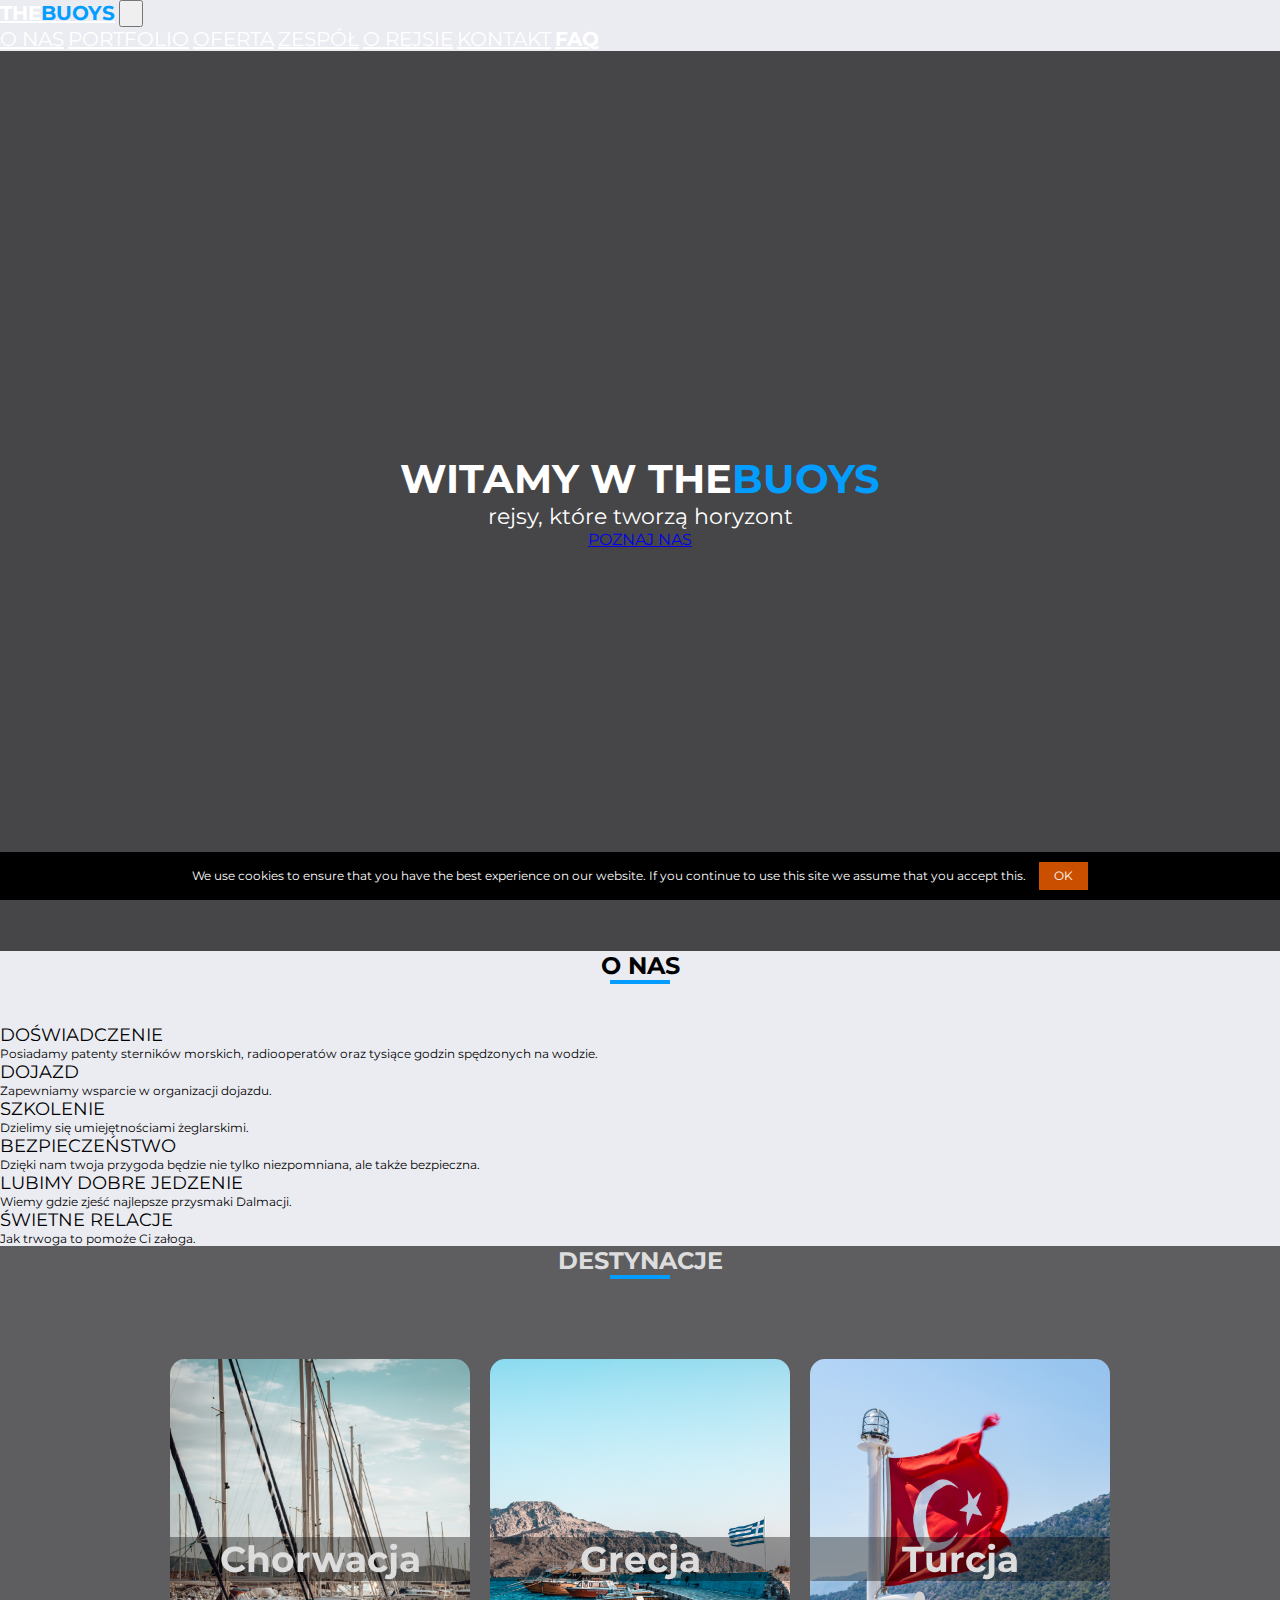
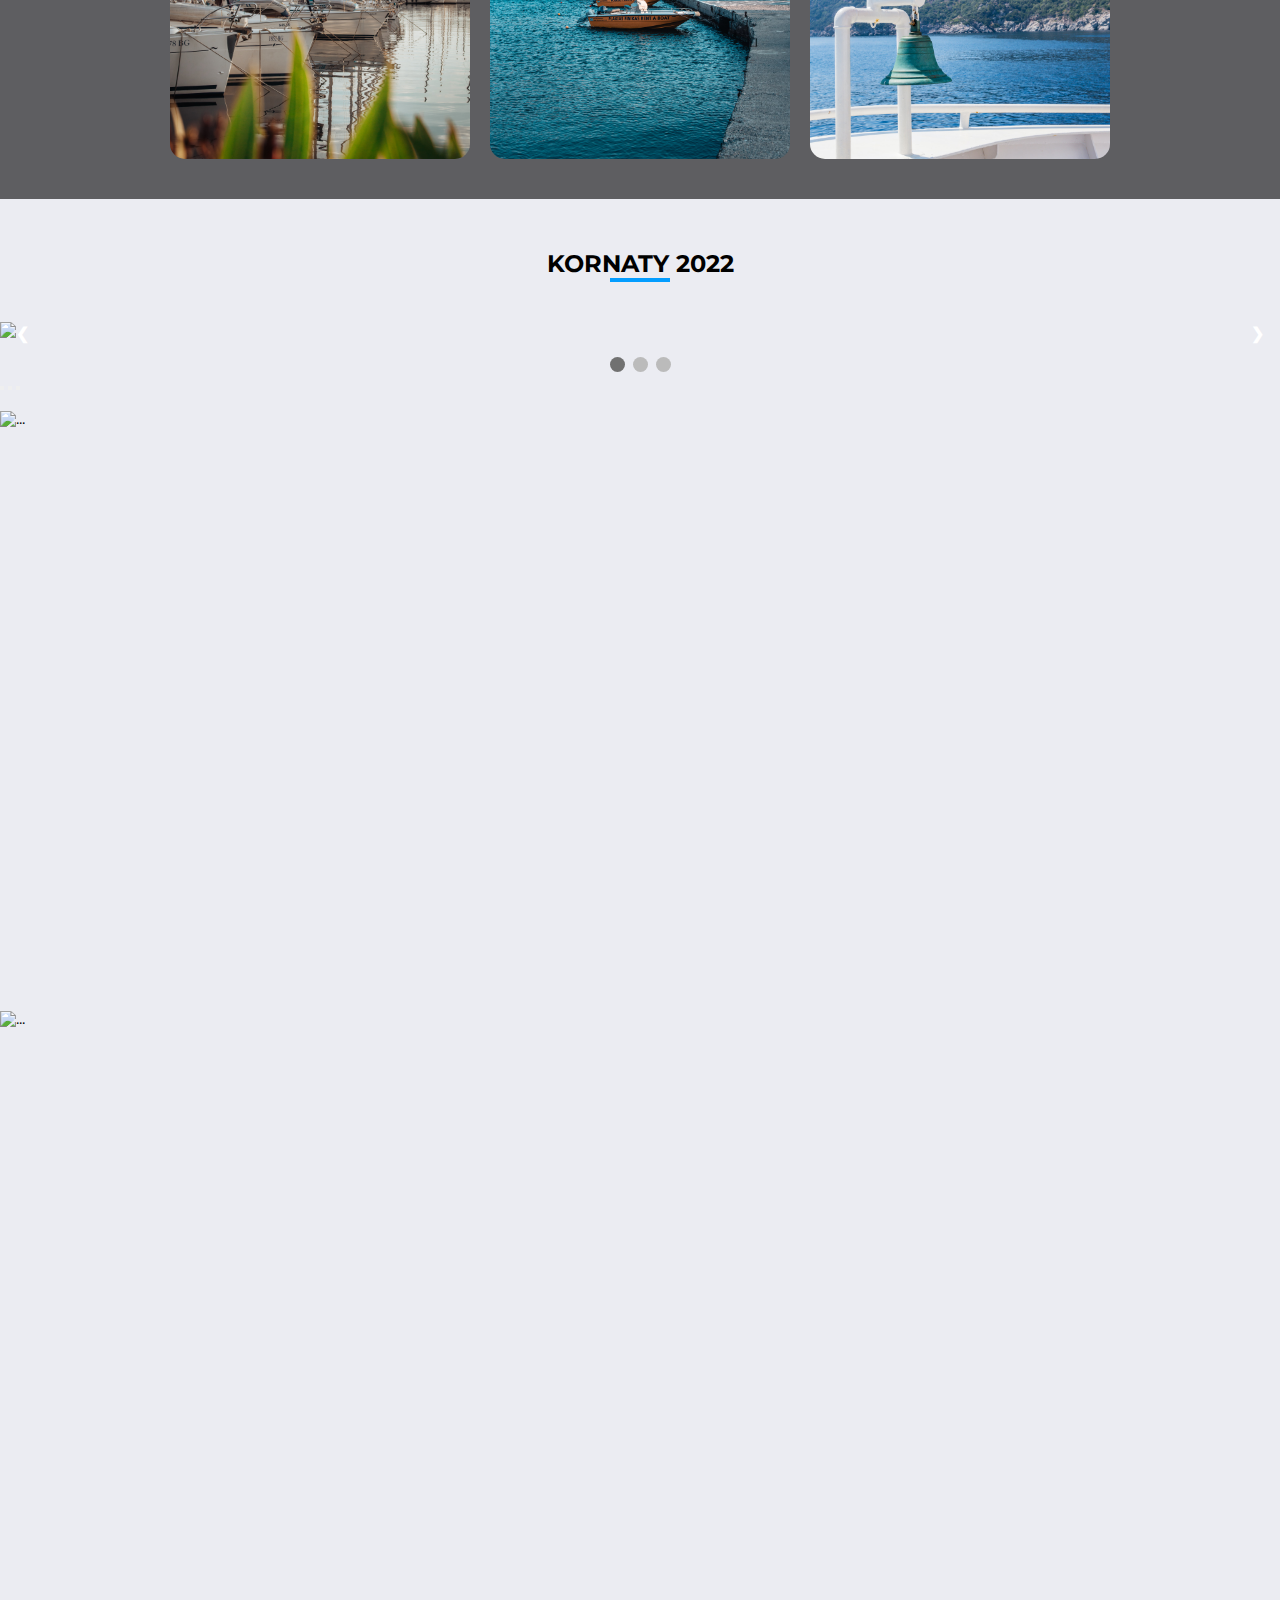
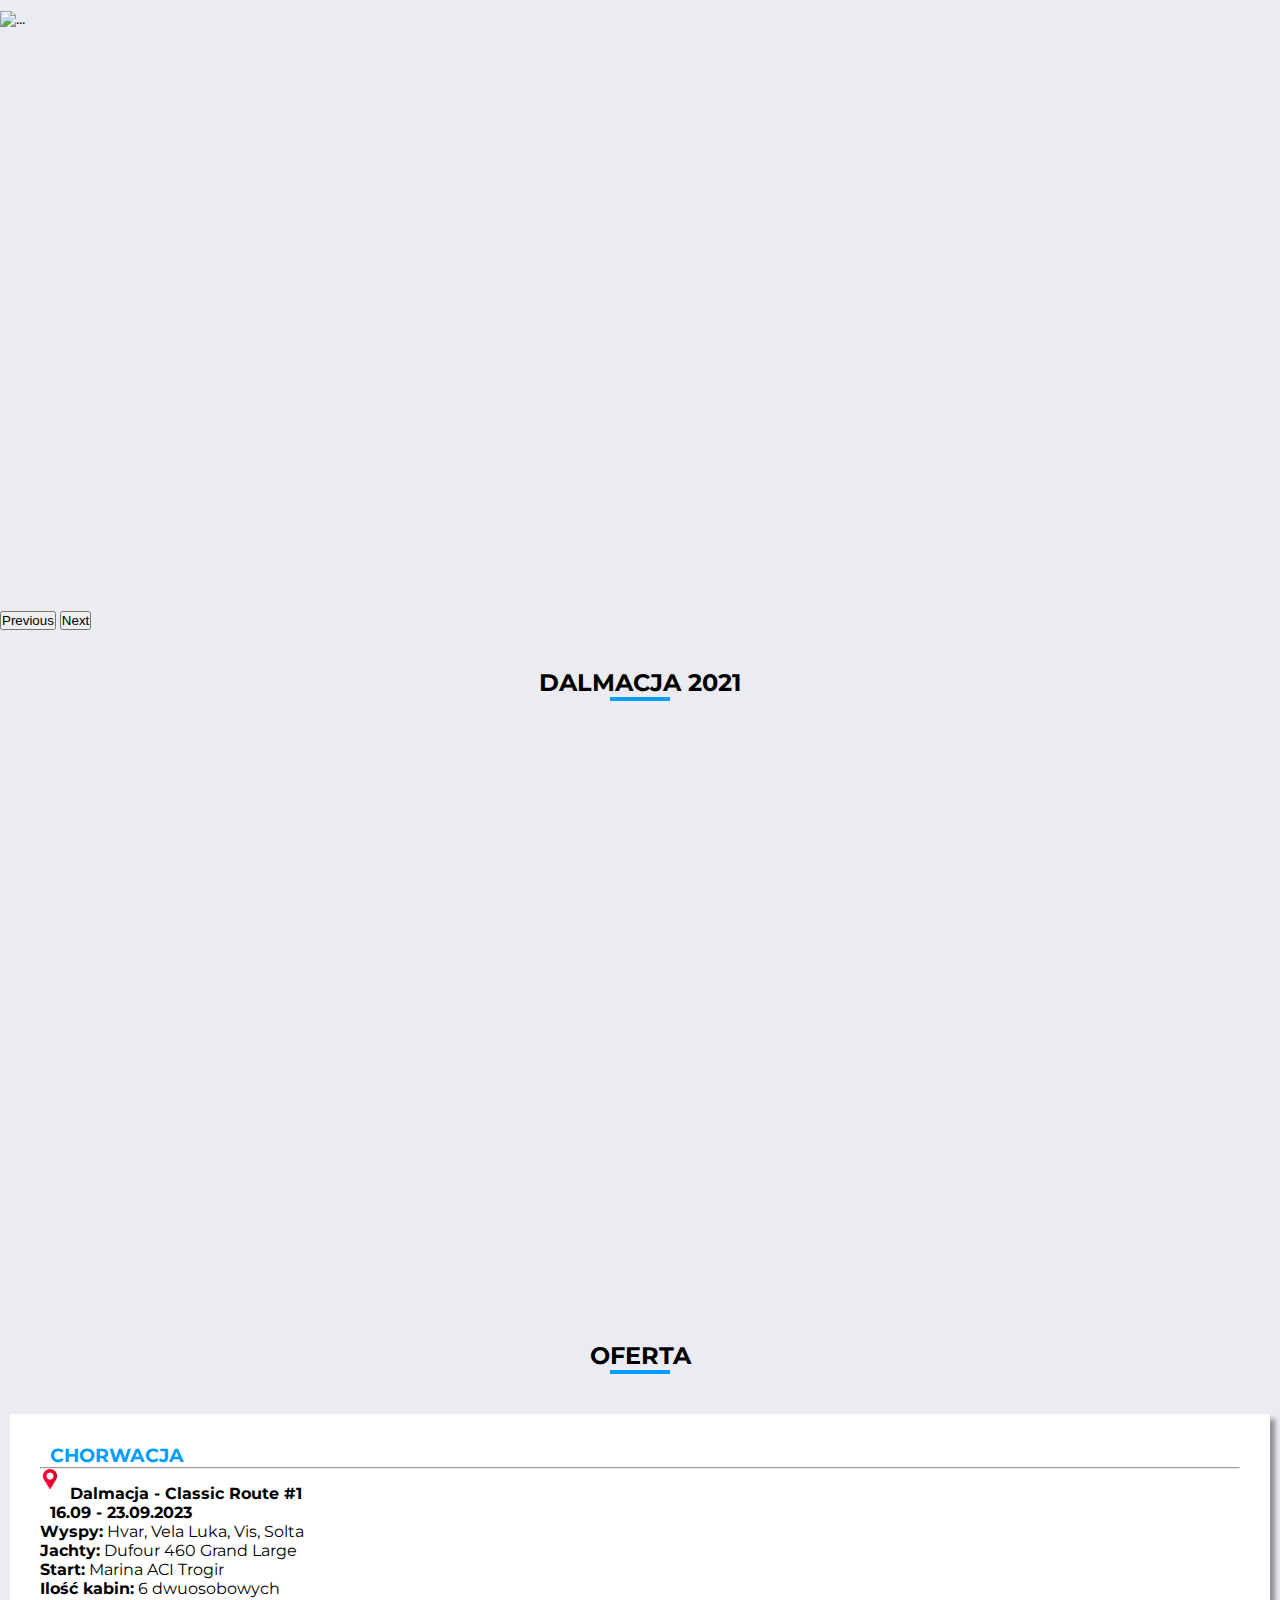
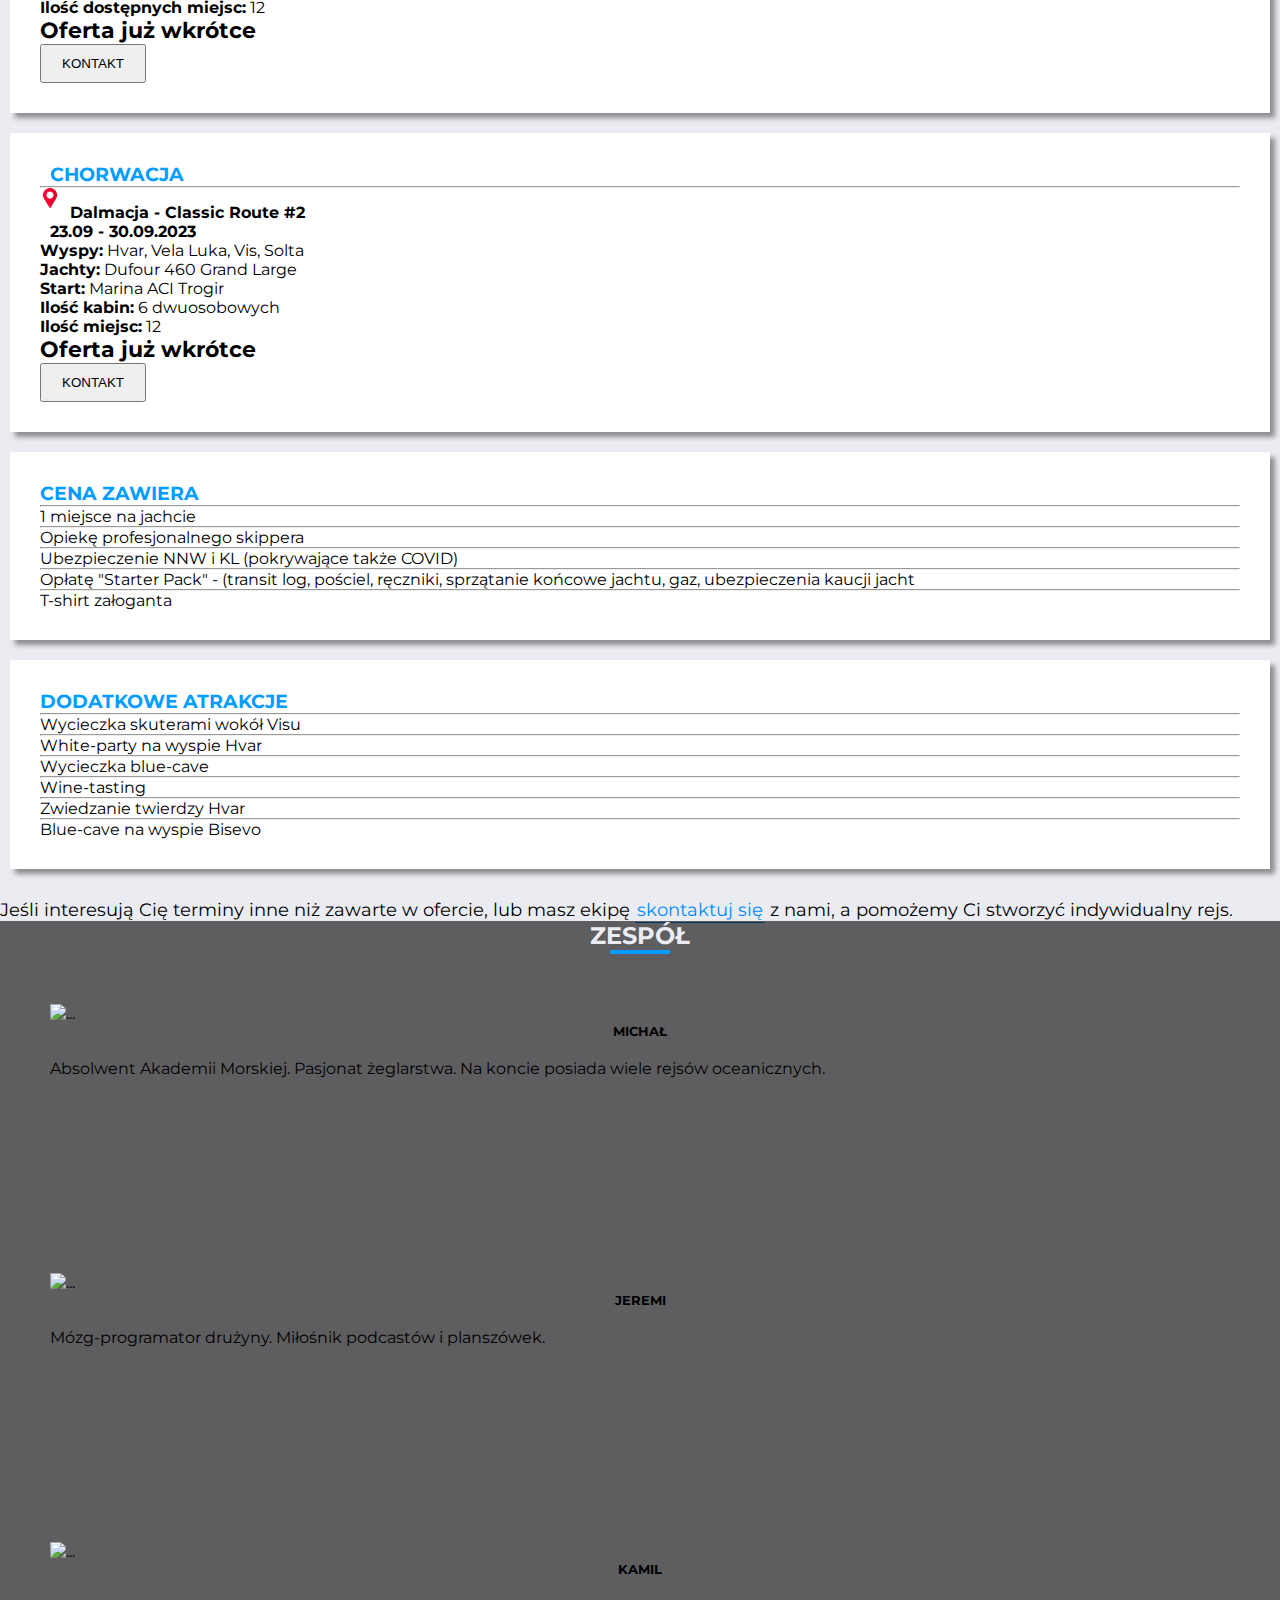
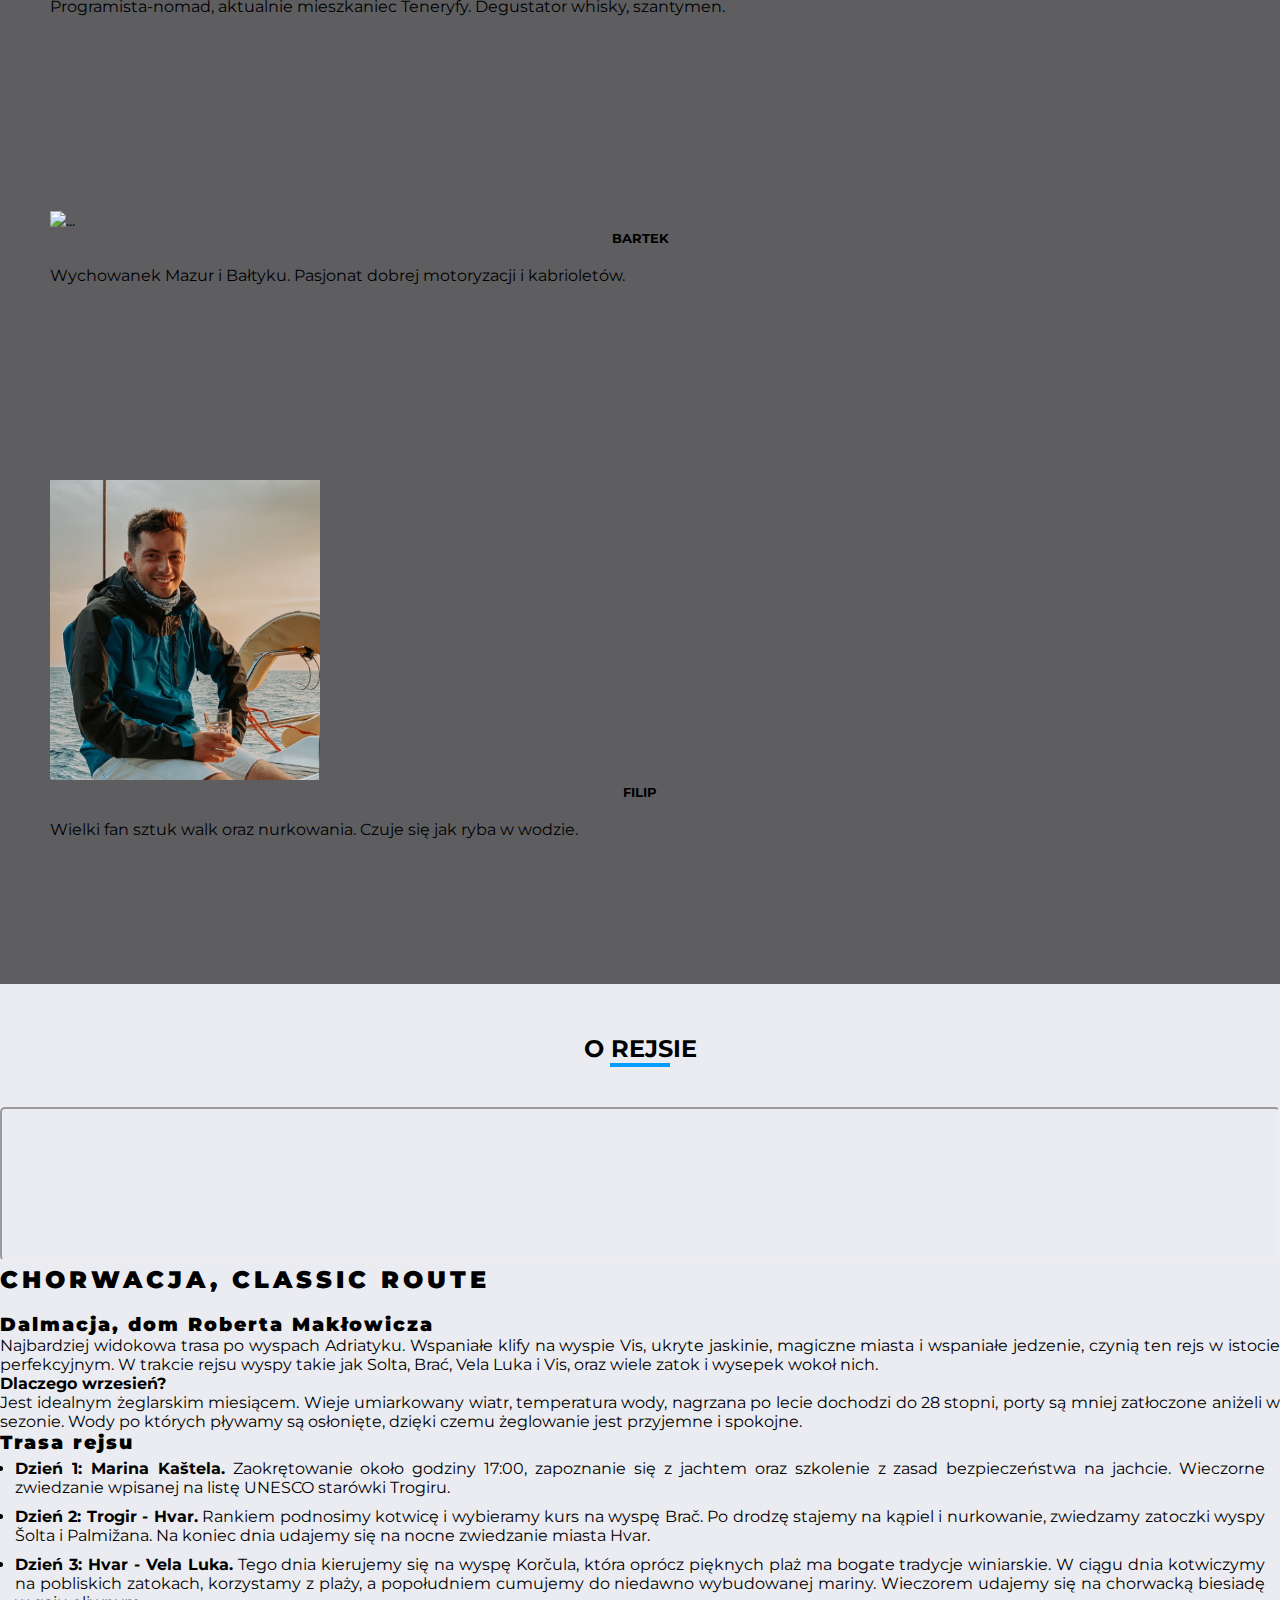
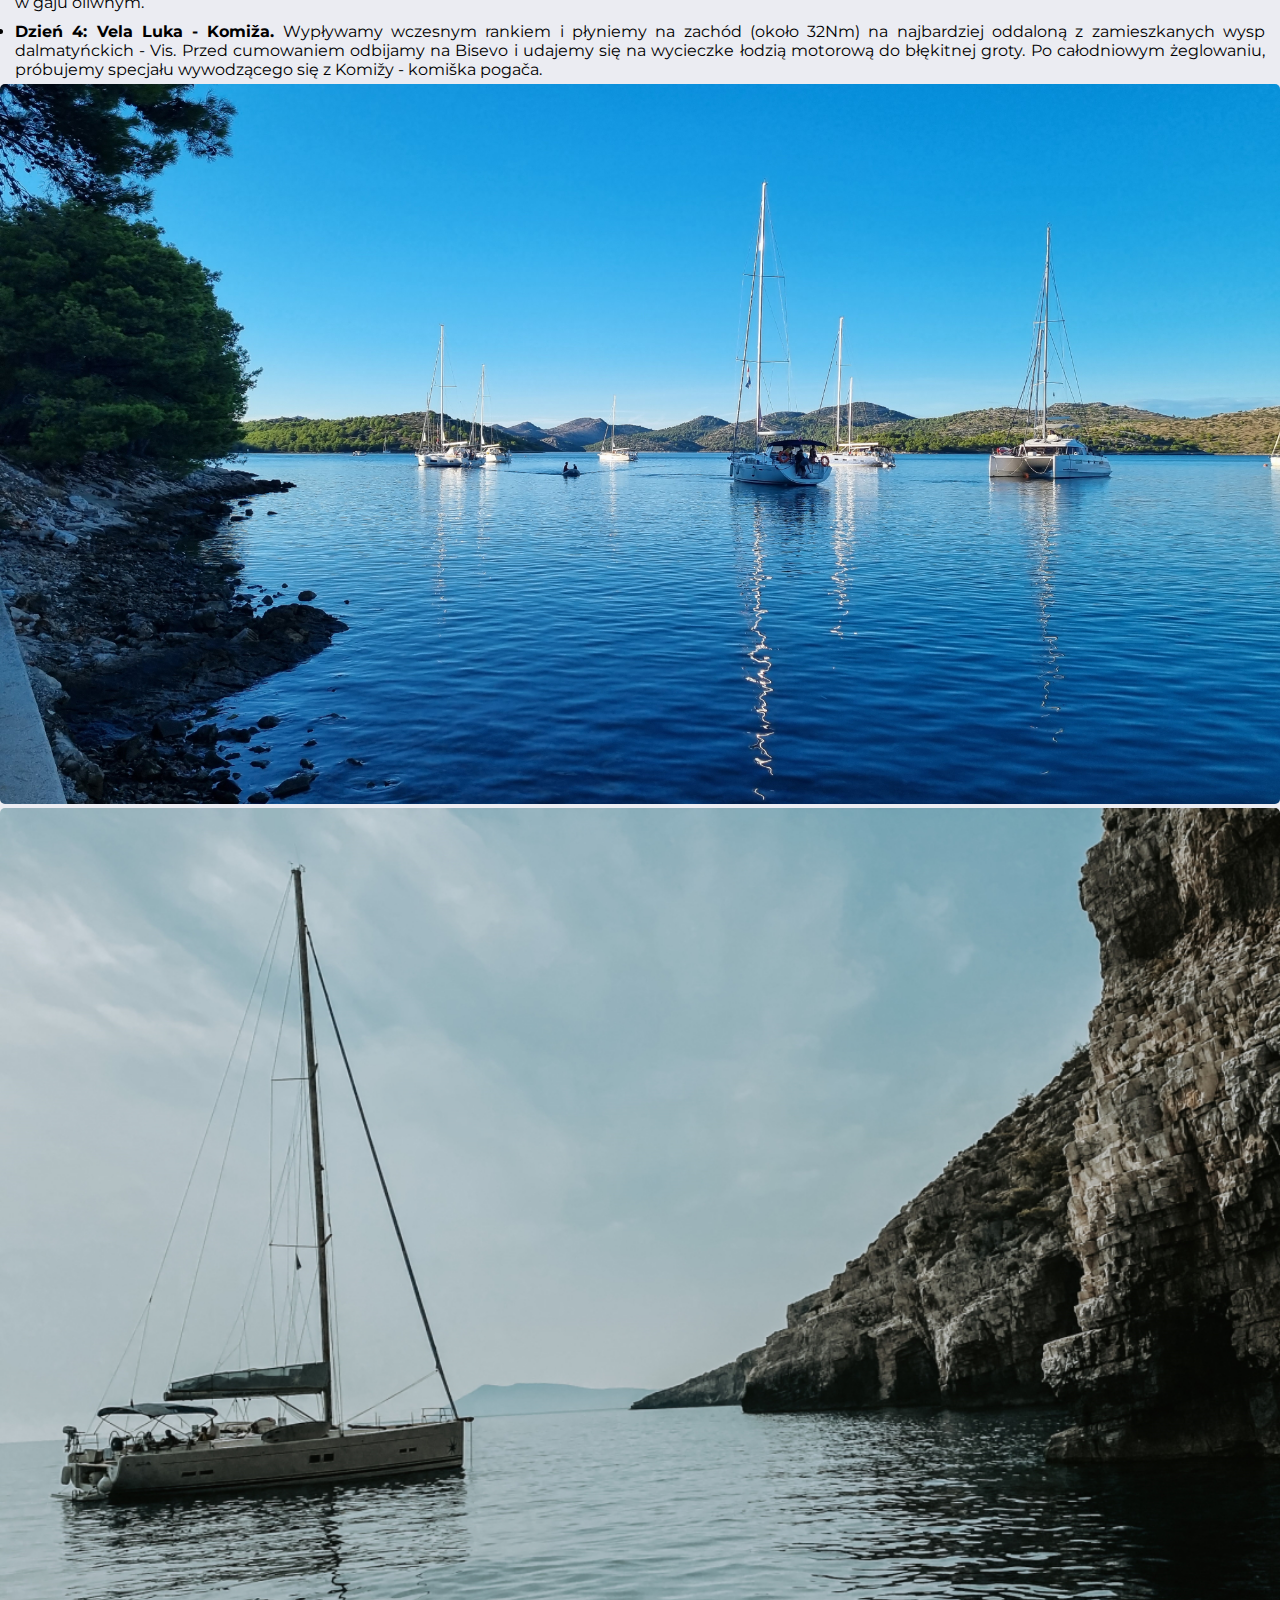
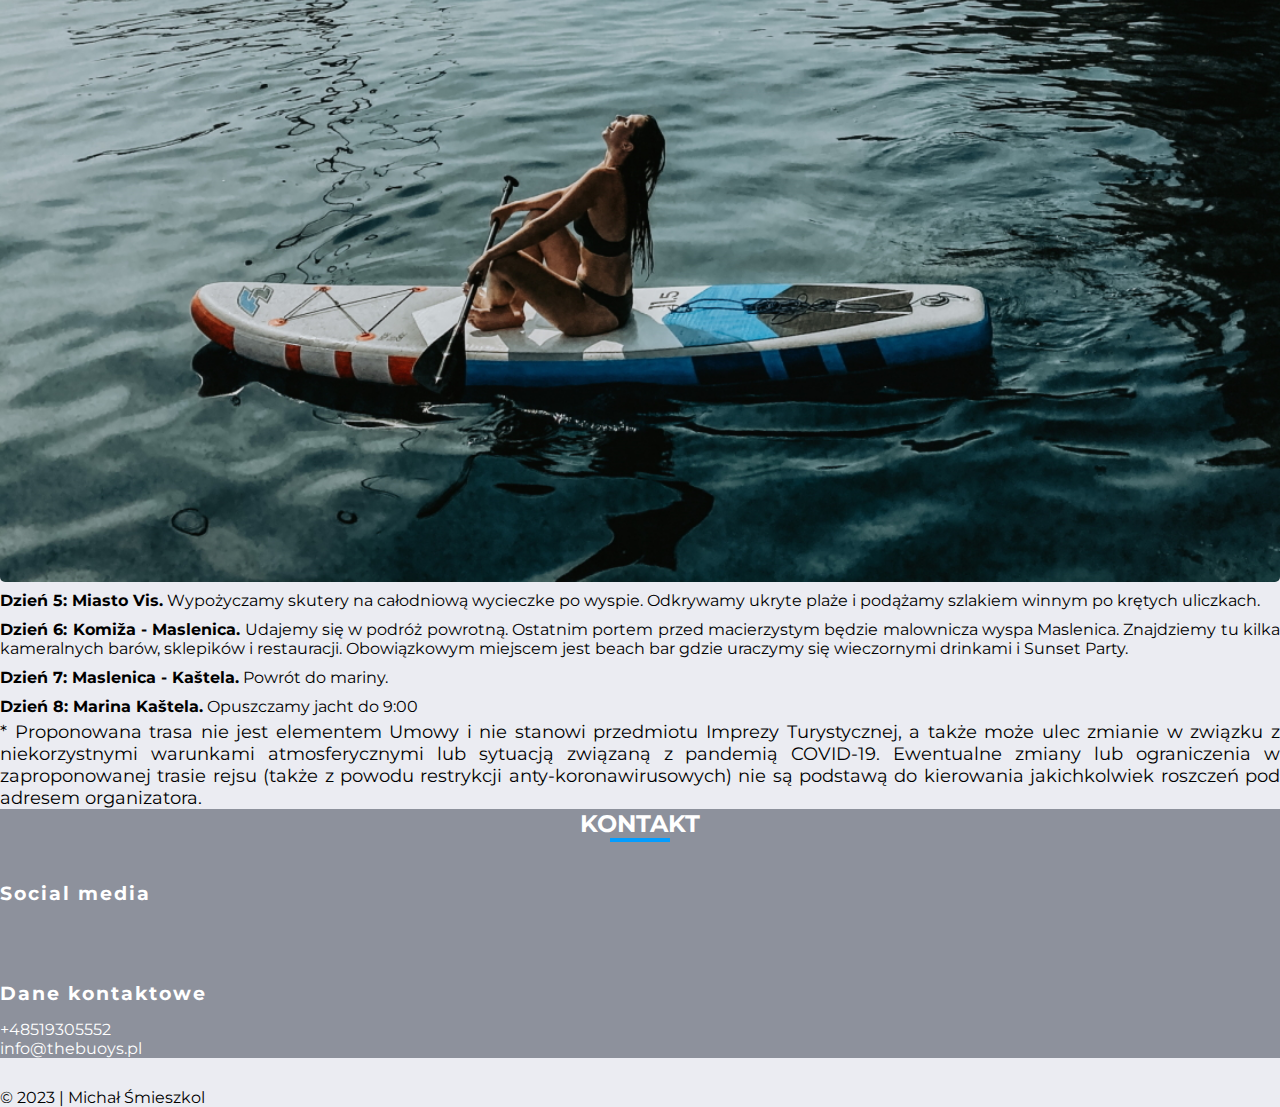
==== index.html @ 74212caa "added new yt clip" ====
<!DOCTYPE html>
<html lang="en">
	<head>
		<meta charset="UTF-8" />
		<meta name="viewport" content="width=device-width, initial-scale=1.0" />
		<meta name="keywords" content="Wyjazdy żeglarskie, Rejsy, Żagle, Wycieczki, Skipper">
		<meta name="description" content="Rejsy żeglarskie po Adriatyku, wynajmij cały jacht wraz z profesjonalną załogą - Poznaj ofertę naszych rejsów jachtem po chorwackich wyspach Morza Adriatyckiego!">
		<title>TheBuoys - Rejsy żeglarskie</title>
		<link rel="icon" type="image/x-icon" href="./img/buoy.ico" />
		<link rel="preconnect" href="https://fonts.gstatic.com" />
		<link
			href="https://fonts.googleapis.com/css2?family=Montserrat&display=swap"
			rel="stylesheet"
		/>
		<link
			href="https://cdn.jsdelivr.net/npm/bootstrap@5.0.0-beta2/dist/css/bootstrap.min.css"
			rel="stylesheet"
			integrity="sha384-BmbxuPwQa2lc/FVzBcNJ7UAyJxM6wuqIj61tLrc4wSX0szH/Ev+nYRRuWlolflfl"
			crossorigin="anonymous"
		/>
		<link
			rel="stylesheet"
			type="text/css"
			href="//cdn.jsdelivr.net/npm/slick-carousel@1.8.1/slick/slick.css"
		/>
		<link rel="stylesheet" href="./css/main.css" />
		<script
			src="https://kit.fontawesome.com/4ddcdd8d9c.js"
			crossorigin="anonymous"
		></script>
	</head>
	
	
	<body data-bs-spy="scroll" data-bs-target="#navbar" data-bs-offset="165">
		<nav
			id="navbar"
			class="navbar navbar-expand-lg position-fixed top-0 w-100 py-3"
		>
			<div class="container">
				<a class="navbar-brand" href="#"
					><i class="fa-solid fa-sailboat"></i>The<span class="blue-text"
						>Buoys</span
					></a
				>
				<button
					class="navbar-toggler"
					type="button"
					data-bs-toggle="collapse"
					data-bs-target="#navbarNavAltMarkup"
					aria-controls="navbarNavAltMarkup"
					aria-expanded="false"
					aria-label="Toggle navigation"
				>
					<i class="fa-solid fa-bars"></i>
				</button>
				<div class="collapse navbar-collapse" id="navbarNavAltMarkup">
					<div class="navbar-nav ms-auto">
						<!-- <a class="nav-link active" href="#home">Home</a> -->
						<a class="nav-link" href="#aboutus">o nas</a>
						<a class="nav-link" href="#portfolio">Portfolio</a>
						<a class="nav-link" href="#prices">oferta</a>
						<a class="nav-link" href="#team">zespół</a>
						<a class="nav-link" href="#trip">o rejsie</a>
						<a class="nav-link" href="#contact">kontakt</a>
						<a class="nav-link faq" href="faq.html">faq</a>
					</div>
				</div>
			</div>
		</nav>

		<header id="home">
	
			<div class="hero-img">
				<div class="hero-shadow"></div>
				<div class="hero-text">
					<h1>witamy w The<span class="blue-text">Buoys</span></h1>
					<p>rejsy, które tworzą horyzont</p>
					<a href="#aboutus" type="button" class="btn btn-outline-light"
						>poznaj nas</a
					>
				</div>
				<a href="#aboutus"
					><i class="fa-solid fa-chevron-down bounce-top"></i
				></a>
			</div>
		</header>

		<main>
			<section id="aboutus" class="aboutus bg-light py-5">
				<div class="container">
					<h2>o nas</h2>
					<div class="underline"></div>

					<div class="row">
						<div class="col-sm-6 col-md-4 text-center aboutus-hover">
							<p><i class="fa-solid fa-anchor"></i></p>
							<p class="aboutus-card-title mb-1">Doświadczenie</p>
							<p class="aboutus-card-text">
								Posiadamy patenty sterników morskich, radiooperatów oraz tysiące
								godzin spędzonych na wodzie.
							</p>
						</div>
						<div class="col-sm-6 col-md-4 text-center aboutus-hover">
							<p><i class="fa-solid fa-plane"></i></p>
							<p class="aboutus-card-title mb-1">Dojazd</p>
							<p class="aboutus-card-text">Zapewniamy wsparcie w organizacji dojazdu.</p>
						</div>
						<div class="col-sm-6 col-md-4 text-center aboutus-hover">
							<p><i class="fa-regular fa-compass"></i></p>
							<p class="aboutus-card-title mb-1">Szkolenie</p>
							<p class="aboutus-card-text">
								Dzielimy się umiejętnościami żeglarskimi.
							</p>
						</div>
						<div class="col-sm-6 col-md-4 text-center aboutus-hover">
							<p><i class="fa-regular fa-life-ring"></i></p>
							<p class="aboutus-card-title mb-1">Bezpieczeństwo</p>
							<p class="aboutus-card-text">Dzięki nam twoja przygoda będzie nie tylko niezpomniana, ale także bezpieczna.</p>
						</div>
						<div class="col-sm-6 col-md-4 text-center aboutus-hover">
							<p><i class="fa-solid fa-fish"></i></p>
							<p class="aboutus-card-title mb-1">lubimy dobre jedzenie</p>
							<p class="aboutus-card-text">
								Wiemy gdzie zjeść najlepsze przysmaki Dalmacji.
							</p>
						</div>
						<div class="col-sm-6 col-md-4 text-center aboutus-hover">
							<p><i class="fa-solid fa-champagne-glasses"></i></p>
							<p class="aboutus-card-title mb-1">świetne relacje</p>
							<p class="aboutus-card-text">
							Jak trwoga to pomoże Ci załoga.
							</p>
						</div>
					</div>
				</div>
			</section>

			<section class="aboutus-hero py-5">
				<div class="aboutus-shadow"></div>
				<div class="container py-10">
					<h2>Destynacje</h2>
					<div class="underline"></div>

				<div class="row test">
					<div class="flusher">
						<div class="pic one">	
							<div class="arrow"><div class="arrow-icon"><i class="fa-regular fa-circle-question"></div></i></div>
							<div class="text-box"><h1>Chorwacja</h1></div></div>
						<div class="description description-one">
							<h3>Chorwacja</h3>
							<p>Pływamy po Kornatach oraz Dalmacji, wyspy Hvar, Brać, Vela Luka
								i Vis.
							</p>
						 </div>
					</div>
					<div class="flusher">

						<div class="pic two">
							<div class="arrow"><div class="arrow-icon"><i class="fa-regular fa-circle-question"></i></div></div>
							<div class="text-box"><h1>Grecja</h1></div></div>
						
							<div class="description description-two">
							<h3>Grecja</h3>
							<p>Już wkrótce!
							</p>
						 	</div>

					</div>
					
					<div class="flusher">
						<div class="pic three">
							<div class="arrow"><div class="arrow-icon"><i class="fa-regular fa-circle-question"></i></div></div>
							<div class="text-box"><h1>Turcja</h1></div></div>
						<div class="description description-three">
							<h3>Turcja</h3>
							<p>Już wkrótce!
							</p>
						 </div>
					</div>

				</div>
				
			</section>

			<section id="portfolio" class="portfolio py-5">
				<h2>Kornaty 2022</h2>
				<div class="underline"></div>
				<div class="container ">

<!-- PORTFOLIO NA MOBILE -->

   <div class="slideshow-container d-lg-none">
	<div class="mySlides night">
	  <div class="numbertext"></div>
	  <img src="./img/portfolio1.jpg" style="width:100%">
	  <div class="text"></div>
	</div>
  
	<div class="mySlides night">
	  <div class="numbertext"></div>
	  <img src="./img/portfolio2.jpg" style="width:100%">
	  <div class="text"></div>
	</div>
  
	<div class="mySlides night">
	  <div class="numbertext"></div>
	  <img src="./img/portfolio3.jpg" style="width:100%">
	  <div class="text"></div>
	</div>
  
	<!-- Next and previous buttons -->
	<a class="prev" onclick="plusSlides(-1)">&#10094;</a>
	<a class="next" onclick="plusSlides(1)">&#10095;</a>
  </div>
  
  <br>
  
  <!-- The dots/circles -->
  <div style="text-align:center" class="d-lg-none">
	<span class="dot-circle" onclick="currentSlide(1)"></span>
	<span class="dot-circle" onclick="currentSlide(2)"></span>
	<span class="dot-circle" onclick="currentSlide(3)"></span>
  </div>

<!-- PORTFOLIO NA DESKTOPY -->
					<div
					id="carouselExampleCaptions"
					class="carousel slide d-none d-lg-block"
					data-bs-ride="carousel"	
					data-bs-interval="2000"
					data-bs-pause="false"				
					>
						<div class="carousel-indicators">
							<button
								type="button"
								data-bs-target="#carouselExampleCaptions"
								data-bs-slide-to="0"
								class="active"
								aria-current="true"
								aria-label="Slide 1"
							></button>
							<button
								type="button"
								data-bs-target="#carouselExampleCaptions"
								data-bs-slide-to="1"
								aria-label="Slide 2"
							></button>
							<button
								type="button"
								data-bs-target="#carouselExampleCaptions"
								data-bs-slide-to="2"
								aria-label="Slide 3"
							></button>
						</div>
						<div class="carousel-inner">
							<div class="carousel-item active">
								<img
									src=".//img/portfolio1.jpg"
									class="d-block w-100"
									alt="..."
								/>
							</div>
							<div class="carousel-item">
								<img
									src="./img/portfolio2.jpg"
									class="d-block w-100"
									alt="..."
								/>
							</div>
							<div class="carousel-item"><img src="./img/portfolio3.jpg" class="d-block w-100" alt="..."/>
							</div>
						</div>
						<button
							class="carousel-control-prev"
							type="button"
							data-bs-target="#carouselExampleCaptions"
							data-bs-slide="prev">
							<span class="carousel-control-prev-icon" aria-hidden="true"></span>
							<span class="visually-hidden">Previous</span>
						</button>
						<button
							class="carousel-control-next"
							type="button"
							data-bs-target="#carouselExampleCaptions"
							data-bs-slide="next"
						>
							<span
								class="carousel-control-next-icon"
								aria-hidden="true"
							></span>
							<span class="visually-hidden">Next</span>
						</button>
					</div>
				</div>
					
			
			
				<br>
				<br>
				<h2>Dalmacja 2021</h2>
				<div class="underline"></div>
				<div class="youtube">
					<iframe
						width="1080"
						height="500"
						src="https://www.youtube.com/embed/5AW2w1ngg4c" title="YouTube video player" frameborder="0" allow="accelerometer; autoplay; clipboard-write; encrypted-media; gyroscope; picture-in-picture; web-share" allowfullscreen>
					></iframe>
				</div>
			</section>

			<section id="prices" class="prices py-5 bg-light">
				<h2>oferta</h2>
				<div class="underline"></div>

				<div class="containter">
					<div class="price-wrap row text-center justify-content-center">
						<div class="col-md-6 col-xl-3">
							<div class="price-box">
								<h3><img src="./img/croatiaflag.jpg" alt="" class="flag-icon">Chorwacja</h3>
								<hr />
								<p><span><img src="./img/icons/pin.png" alt="" class="price-icon">Dalmacja - Classic Route #1</span></p>
								<p><span><img src="./img/icons/calendar.png" alt="" class="price-icon">16.09 - 23.09.2023</span></p>
					
								<p><span>Wyspy:</span> Hvar, Vela Luka, Vis, Solta</p>
								<p><span>Jachty:</span> Dufour 460 Grand Large</p>
								<p><span>Start:</span> Marina ACI Trogir</p>
								<p><span>Ilość kabin:</span> 6 dwuosobowych</p>
								<p><span>Ilość dostępnych miejsc:</span> 12</p>
								<p class="price-tag">Oferta już wkrótce</p>
								<a href="#contact"><button class="btn-secondary">kontakt</button></a>
							</div>
						</div>
						<div class="col-md-6 col-xl-3">
							<div class="price-box">
								<h3><img src="./img/croatiaflag.jpg" alt="" class="flag-icon">Chorwacja</h3>
								<hr />
								<p><span><img src="./img/icons/pin.png" alt="" class="price-icon">Dalmacja - Classic Route #2</span></p>
								<p><span><img src="./img/icons/calendar.png" alt="" class="price-icon">23.09 - 30.09.2023</span></p>
								<p><span>Wyspy:</span> Hvar, Vela Luka, Vis, Solta</p>
								<p><span>Jachty:</span> Dufour 460 Grand Large</p>
								<p><span>Start:</span> Marina ACI Trogir</p>
								<p><span>Ilość kabin:</span> 6 dwuosobowych</p>
								<p><span>Ilość miejsc:</span> 12</p>
								<p class="price-tag">Oferta już wkrótce</p>
								<a href="#contact"><button class="btn-secondary">kontakt</button></a>
							
							</div>
						</div>
						<div class="col-md-6 col-xl-3">
							<div class="price-box">
								<h3>Cena zawiera</h3>
								<hr />
								<p>1 miejsce na jachcie</p>
								<hr />
								<p>Opiekę profesjonalnego skippera</p>
								<hr />
								<p>Ubezpieczenie NNW i KL (pokrywające także COVID)</p>
								<hr />
								<p>Opłatę "Starter Pack" - (transit log, pościel, ręczniki, sprzątanie końcowe jachtu, gaz, ubezpieczenia kaucji jacht</p>
								<hr />
								<p>T-shirt załoganta</p>
							</div>
						</div>
						<div class="col-md-6 col-xl-3">
							<div class="price-box">
								<h3>dodatkowe atrakcje</h3>
								<hr />
								<p>Wycieczka skuterami wokół Visu <br> </p>
								<hr />
								<p>White-party na wyspie Hvar</p>
								<hr />
								<p>Wycieczka blue-cave</p>
								<hr />
								<p>Wine-tasting</p>
								<hr />
								<p>Zwiedzanie twierdzy Hvar</p>
								<hr />
								<p>Blue-cave na wyspie Bisevo</p>
							</div>
						</div>
					</div>
					<div class="text-center">
						<p class="price-info">
							Jeśli interesują Cię terminy inne niż zawarte w ofercie, lub masz ekipę
							<a href="#contact" class="link">skontaktuj się</a> z nami, a pomożemy Ci stworzyć indywidualny rejs.
						</p>
						<p class="text-muted">
							<!-- Pakiet <strong>FULL PACK</strong> zawiera wejście na biesiadę w
							Konobie na wyspie Vela Luka.  -->
						</p>
					</div>
				</div>
			</section>
			<section id="team" class="team py-5">
				<h2>Zespół</h2>
				<div class="underline"></div>
				<div class="btn-wrap">
				<div class="container">
					<div class="card-group team-carousel">
						<div class="card mx-3">
							<img
								src="./img/./zespol/michal.jpg"
								class="card-img-top"
								alt="..."
							/>
							<div class="card-body">
								<h5 class="card-title">Michał</h5>
								<p class="card-text">
									Absolwent Akademii Morskiej. Pasjonat żeglarstwa. Na koncie posiada wiele rejsów oceanicznych.
								</p>
							</div>
						</div>
						<div class="card mx-3">
							<img
								src="./img/zespol/jeremi.jpg"
								class="card-img-top"
								alt="..."
							/>
							<div class="card-body">
								<h5 class="card-title">Jeremi</h5>
								<p class="card-text">
									Mózg-programator drużyny. Miłośnik podcastów i
									planszówek.
								</p>
							</div>
						</div>
						<div class="card mx-3">
							<img
								src="./img/zespol/kamil3.JPG"
								class="card-img-top"
								alt="..."
							/>
							<div class="card-body">
								<h5 class="card-title">Kamil</h5>
								<p class="card-text">
									Programista-nomad, aktualnie mieszkaniec Teneryfy. Degustator whisky, szantymen.
								</p>
							</div>
						</div>
						<div class="card mx-3">
							<img
								src="./img/zespol/bartek.jpg"
								class="card-img-top"
								alt="..."
							/>
							<div class="card-body">
								<h5 class="card-title">Bartek</h5>
								<p class="card-text">
									Wychowanek Mazur i Bałtyku.  Pasjonat dobrej motoryzacji i kabrioletów.
							</div>
						</div>
						<div class="card mx-3">
							<img
								src="./img/zespol/Filip.jpg"
								class="card-img-top"
								alt="..."
							/>
							<div class="card-body">
								<h5 class="card-title">Filip</h5>
								<p class="card-text">
									Wielki fan sztuk walk oraz nurkowania. Czuje się jak ryba w wodzie.
							</div>
						</div>
					</div>
				</div>
				<div class="team-shadow"></div>
			
			</section>


			<section id="trip" class="about-trip py-5 bg-light">
				<h2>O rejsie</h2>
				<div class="underline"></div>
				
				<div class="container py-2">
					<div class="about-trip row text-center justify-content-center">
						
						<div class="col-sm-12 col-md-12 col-xl-6 py-2">
				
							<div class="box-map">
								<iframe class="google" src="https://www.google.com/maps/d/u/3/embed?mid=1GDvjz43FtwxdyH99Kn376Zj_FWRcEaY&ehbc=2E312F" 
							></iframe>
							</div>
							</div>
						
						<div class="col-sm-12 col-md-12 col-xl-6 py-2">
							<div class="box"><h2><b>Chorwacja, Classic Route</b></h2>
								<br>
								<h3><b>Dalmacja, dom Roberta Makłowicza</b></h3>
								<p>Najbardziej widokowa trasa po wyspach Adriatyku. Wspaniałe klify na wyspie Vis, ukryte jaskinie, magiczne miasta i wspaniałe jedzenie, czynią ten rejs w istocie perfekcyjnym.
								W trakcie rejsu wyspy takie jak Solta, Brać, Vela Luka i Vis, oraz wiele zatok i wysepek wokoł nich.
								<p><b>Dlaczego wrzesień?</b>
								<br>
								Jest idealnym  żeglarskim miesiącem. Wieje umiarkowany wiatr, temperatura wody, nagrzana po lecie dochodzi do 28 stopni, porty są mniej zatłoczone aniżeli w sezonie. Wody po których pływamy są osłonięte, dzięki czemu żeglowanie jest przyjemne i spokojne. </p>	
							</div>
						</div>

						<div class="col-sm-12 col-md-12 col-xl-6 py-2">
							<div class="box">
								<h3><b>Trasa rejsu</b></h3>
								<ul>
									<li><span>Dzień 1: Marina Kaštela.</span> Zaokrętowanie około godziny 17:00, zapoznanie się z jachtem oraz szkolenie z zasad bezpieczeństwa na jachcie. Wieczorne zwiedzanie wpisanej na listę UNESCO starówki Trogiru.</li>
									<li><span>Dzień 2: Trogir - Hvar.</span> Rankiem podnosimy kotwicę i wybieramy kurs na wyspę Brač. Po drodzę stajemy na kąpiel i nurkowanie, zwiedzamy zatoczki wyspy Šolta i Palmižana. Na koniec dnia udajemy się na nocne zwiedzanie miasta Hvar.</li>
									<li><span>Dzień 3: Hvar - Vela Luka.</span> Tego dnia kierujemy się na wyspę Korčula, która oprócz pięknych plaż ma bogate tradycje winiarskie. W ciągu dnia kotwiczymy na pobliskich zatokach, korzystamy z plaży, a popołudniem cumujemy do niedawno wybudowanej mariny. Wieczorem udajemy się na chorwacką biesiadę w gaju oliwnym.</li>
									<li><span>Dzień 4: Vela Luka - Komiža.</span> Wypływamy wczesnym rankiem i płyniemy na zachód (około 32Nm) na najbardziej oddaloną z zamieszkanych wysp dalmatyńckich - Vis. Przed cumowaniem odbijamy na Bisevo i udajemy się na wycieczke łodzią motorową do błękitnej groty. Po całodniowym żeglowaniu, próbujemy specjału wywodzącego się z Komižy - komiška pogača.  </li>
								</ul>
									
							</div>
						</div>

						<div class="col-sm-12 col-md-12 col-xl-6 py-2">
							<div class="box"><img src="./img/abouttrip/20220918_175450.jpg" alt="">
							</div>
						</div>

						<div class="col-sm-12 col-xl-6 py-2 order-1 order-lg-0 order-md-0">
							<div class="box"><img src="./img/abouttrip/2.jpg" alt="">
							</div>
						</div>

						<div class="col-sm-12 col-md-12 col-xl-6 py-2 ">
							<div class="box">
								
									<li><span>Dzień 5: Miasto Vis.</span> Wypożyczamy skutery na całodniową wycieczke po wyspie. Odkrywamy ukryte plaże i podążamy szlakiem winnym po krętych uliczkach.</li>
									<li><span>Dzień 6: Komiža - Maslenica.</span> Udajemy się w podróż powrotną. Ostatnim portem przed macierzystym będzie malownicza wyspa Maslenica. Znajdziemy tu kilka kameralnych barów, sklepików i restauracji. Obowiązkowym miejscem jest beach bar gdzie uraczymy się wieczornymi drinkami i Sunset Party.</li>
									<li><span>Dzień 7: Maslenica - Kaštela.</span> Powrót do mariny.  </li>
									<li><span>Dzień 8: Marina Kaštela.</span> Opuszczamy jacht do 9:00 </li>

								</ul>
								<p class="text-muted">* Proponowana trasa nie jest elementem Umowy i nie stanowi przedmiotu Imprezy Turystycznej, a także może ulec zmianie w związku z niekorzystnymi warunkami atmosferycznymi lub sytuacją związaną z pandemią COVID-19. Ewentualne zmiany lub ograniczenia w zaproponowanej trasie rejsu (także z powodu restrykcji anty-koronawirusowych) nie są podstawą do kierowania jakichkolwiek roszczeń pod adresem organizatora.</p>
							</div>
						</div>

						
			</section>

			
			<section id="contact" class="contact py-5">
				<h2>kontakt</h2>
				<div class="underline"></div>

				<div class="container">
				<div class="row text-center contact-us">
					<!-- <div class="col-sm-6 col-lg-4 contact-item order-1">
						<h3>Dane Firmy</h3>
						<p>The Buoys sp. z o.o.</p>
						<p>ul. Wojtowa 2c</p>
						<p>44-145 Stanica</p>
					</div> -->
					<div class="col-lg-6 order-0 order-lg-1 contact-item">
						<h3>Social media</h3>
						<div class="social-media">
							<a href="https://www.facebook.com/profile.php?id=100089440116298" target="_blank"><i class="fa-brands fa-facebook-f"></i></a>
							<a href="https://www.instagram.com/thebuoys.pl/" target="_blank"><i class="fa-brands fa-instagram"></i></a>
							<a href="#"><i class="fa-brands fa-youtube"></i></a>
						</div>
					</div>
					<div class="col-sm-6 col-lg-4 contact-item order-1">
						<h3>Dane kontaktowe</h3>
						<p><a href="tel:519305552" class="phone">+48519305552</a></p>
						<p><a href="mailto:info@thebuoys.pl" class="mail">info@thebuoys.pl</a></p>
					</div>
				</div>
			</div>
				<div class="contact-shadow"></div>
			</section>
		</main>


		<footer class="bg-dark text-light py-4 text-center">
			<p class="mb-0">&copy; 2023 | Michał Śmieszkol</p>
		</footer>

		<script
			src="https://cdn.jsdelivr.net/npm/bootstrap@5.0.2/dist/js/bootstrap.bundle.min.js"
			integrity="sha384-MrcW6ZMFYlzcLA8Nl+NtUVF0sA7MsXsP1UyJoMp4YLEuNSfAP+JcXn/tWtIaxVXM"
			crossorigin="anonymous"
		></script>

		<script
			type="text/javascript"
			src="//code.jquery.com/jquery-1.11.0.min.js"
		></script>
		<script
			type="text/javascript"
			src="//code.jquery.com/jquery-migrate-1.2.1.min.js"
		></script>

		<script
			type="text/javascript"
			src="//cdn.jsdelivr.net/npm/slick-carousel@1.8.1/slick/slick.min.js"
		></script>
		<script src="./js/script.js"></script>
		<script src="./js/slick.js"></script>
		<script src="./js/cookie-notice.min.js"></script>
		<footer>
			<!-- Messenger Wtyczka czatu Code -->
			<div id="fb-root"></div>

			<!-- Your Wtyczka czatu code -->
			<div id="fb-customer-chat" class="fb-customerchat">
			</div>
		
			<script>
			  var chatbox = document.getElementById('fb-customer-chat');
			  chatbox.setAttribute("page_id", "108458968826076");
			  chatbox.setAttribute("attribution", "biz_inbox");
			</script>
		
			<!-- Your SDK code -->
			<script>
			  window.fbAsyncInit = function() {
				FB.init({
				  xfbml            : true,
				  version          : 'v15.0'
				});
			  };
		
			  (function(d, s, id) {
				var js, fjs = d.getElementsByTagName(s)[0];
				if (d.getElementById(id)) return;
				js = d.createElement(s); js.id = id;
				js.src = 'https://connect.facebook.net/pl_PL/sdk/xfbml.customerchat.js';
				fjs.parentNode.insertBefore(js, fjs);
			  }(document, 'script', 'facebook-jssdk'));
			</script>
		</footer>
	</body>
		
</html>
---- css/main.css ----
.bounce-top {
  animation: bounce-top 2s infinite both;
}

/* ----------------------------------------------
 * Generated by Animista on 2022-12-29 19:23:55
 * Licensed under FreeBSD License.
 * See http://animista.net/license for more info. 
 * w: http://animista.net, t: @cssanimista
 * ---------------------------------------------- */
/**
 * ----------------------------------------
 * animation bounce-top
 * ----------------------------------------
 */
@keyframes bounce-top {
  0% {
    transform: translateY(-45px);
    animation-timing-function: ease-in;
    opacity: 1;
  }
  24% {
    opacity: 1;
  }
  40% {
    transform: translateY(-24px);
    animation-timing-function: ease-in;
  }
  65% {
    transform: translateY(-12px);
    animation-timing-function: ease-in;
  }
  25%, 55%, 75%, 87% {
    transform: translateY(0px);
    animation-timing-function: ease-out;
  }
  100% {
    transform: translateY(0px);
    animation-timing-function: ease-out;
    opacity: 1;
  }
}
*,
*::before,
*::after {
  box-sizing: border-box;
  margin: 0;
  padding: 0;
}

html {
  scroll-padding-top: 82px;
  width: 100%;
  height: 100%;
  margin: 0px;
  padding: 0px;
  overflow-x: hidden;
}

.price-box {
  margin: 20px;
}

h1 {
  font-size: 5px;
}

h2 {
  text-align: center;
  text-transform: uppercase;
}

body {
  position: relative;
  font-family: "Montserrat", sans-serif;
  background-color: #ebecf2;
  overflow-x: hidden;
}

.shadow-bg {
  background-color: rgba(0, 0, 0, 0.6);
  transition: background-color 0.6s;
}

.blue-text {
  color: rgb(3, 157, 255);
}

.underline {
  margin: 0 auto 40px;
  width: 60px;
  height: 4px;
  background-color: rgb(3, 157, 255);
}

nav {
  text-transform: uppercase;
  z-index: 1;
  transition: background-color 0.6s;
}
nav .faq {
  font-weight: bold;
}
nav a,
nav i {
  color: #fff;
  font-size: 20px;
}
nav a:hover {
  color: rgb(3, 157, 255);
}
nav .fa-bars {
  padding: 10px;
}
nav .navbar-brand {
  font-weight: bold;
}
nav .active {
  color: rgb(3, 157, 255);
}

header {
  color: #fff;
  float: none;
}
header h1 {
  text-transform: uppercase;
  font-size: 36px;
}
header p {
  font-size: 14px;
}
header .hero-img {
  position: relative;
  height: 100vh;
  background-image: url("../img/header-medium.jpg");
  background-position: center;
  background-size: cover;
  background-attachment: fixed;
  z-index: 0;
}
header .hero-shadow {
  position: absolute;
  width: 100%;
  height: 100%;
  background-color: rgba(0, 0, 0, 0.7);
  z-index: -10;
}
header .hero-text {
  display: flex;
  justify-content: center;
  align-items: center;
  flex-direction: column;
  height: 100%;
  padding: 10px;
  text-align: center;
  z-index: 5;
}
header .btn-outline-light {
  text-transform: uppercase;
}
header .fa-chevron-down {
  position: absolute;
  left: 50%;
  transform: translateX(-50%);
  bottom: 20px;
  font-size: 30px;
  color: #fff;
}

.accordion {
  margin: 60px auto;
  width: 600px;
}
.accordion li {
  list-style: none;
  width: 100%;
  margin: 20px;
  padding: 10px;
  border-radius: 8px;
  background: #e3edf7;
  box-shadow: 6px 6px 10px -1px rgba(0, 0, 0, 0.15), -6px -6px 10px -1px rgba(255, 255, 255, 0.7);
}
.accordion li label {
  display: flex;
  align-items: center;
  padding: 10px;
  font-size: 18px;
  font-weight: 500;
  cursor: pointer;
}
.accordion li label::before {
  content: "+";
  margin-right: 10px;
  font-size: 24px;
  font-weight: 600;
}
.accordion li input[type=radio] {
  display: none;
}
.accordion .content {
  color: #555;
  padding: 0 10px;
  line-height: 26px;
  max-height: 0;
  overflow: hidden;
  transition: max-height 0.5s, padding 0.5s;
}
.accordion input[type=radio]:checked + label + .content {
  max-height: 400px;
  padding: 10px 10px 20px;
}

.aboutus i {
  margin-top: 20px;
  font-size: 30px;
}
.aboutus .aboutus-card-title {
  font-size: 18px;
  text-transform: uppercase;
}
.aboutus .aboutus-card-text {
  font-size: 12px;
}
.aboutus .aboutus-hover {
  transition: 0.3s;
}
.aboutus .aboutus-hover:hover {
  color: rgb(3, 157, 255);
  transition: color 0.3s;
}

.aboutus-hero {
  position: relative;
  background-image: url("../img/croatia.jpg");
  background-position: center;
  background-size: cover;
  color: #ddd;
  z-index: 0;
  background-attachment: fixed;
}
.aboutus-hero .aboutus-hero-title {
  font-size: 18px;
  text-transform: uppercase;
}
.aboutus-hero .aboutus-hero-text {
  font-size: 12px;
}
.aboutus-hero .aboutus-shadow {
  position: absolute;
  width: 100%;
  height: 100%;
  background-color: rgba(0, 0, 0, 0.6);
  top: 0;
  z-index: -5;
}
.aboutus-hero .aboutus-hero-item {
  margin: 10px 0;
}

.flag {
  width: 50px;
  height: 50px;
  background-color: blue;
  left: 100px;
  display: inline-block;
  background-image: url("../img/croatiaflag.jpg");
  background-position: center;
  background-size: cover;
  border-radius: 5px;
}

.test {
  display: flex;
  justify-content: center;
  align-items: center;
  position: relative;
  margin-bottom: 50px;
}
.test .flusher {
  position: relative;
  margin: 40px 10px;
  width: 400px;
  height: 500px;
  perspective: 800px;
  justify-content: center;
}
.test .flusher .text-box {
  position: relative;
  top: 0px;
  background-color: rgba(0, 0, 0, 0.366);
  height: auto;
  width: 100%;
  top: 50%;
  text-align: center;
  transform: translateY(-50%);
}
.test .flusher .text-box h1 {
  font-size: 36px;
}
.test .flusher .description {
  position: absolute;
  top: 0;
  left: 0;
  bottom: 0;
  right: 0;
  padding: 30px;
  border-radius: 15px;
  text-align: center;
  opacity: 0;
  transition: 0.8s;
}
.test .flusher .description h3 {
  margin-top: 190px;
  margin-bottom: 20px;
}
.test .flusher .description-three,
.test .flusher .description-two {
  font-size: 30px;
}
.test .flusher .pic {
  width: 100%;
  height: 100%;
  background-position: center;
  background-size: cover;
  border-radius: 15px;
  transition: 0.8s;
}
.test .flusher .pic .arrow {
  display: flex;
  flex-direction: row-reverse;
  font-size: 16px;
  background-color: rgb(23, 19, 19);
  width: 100%;
  height: 0px;
}
.test .flusher .pic .arrow .arrow-icon {
  padding: 10px;
}

.one {
  background-image: url("../img/cards/croatia3.jpg");
}

.two {
  background-image: url("../img/cards/greece1.jpg");
}

.three {
  background-image: url("../img/cards/turkey5.jpg");
}

.description-one {
  transform: rotateY(-180deg);
}

.description-two {
  transform: rotateY(-180deg);
}

.description-three {
  transform: rotateY(-180deg);
}

.flusher:hover .description {
  transform: rotate(0);
  opacity: 1;
}

.flusher:hover .one {
  transform: rotateY(-180deg);
  opacity: 0;
}

.flusher:hover .two {
  transform: rotateY(-180deg);
  opacity: 0;
}

.flusher:hover .three {
  transform: rotateY(-180deg);
  opacity: 0;
}

@media (max-width: 375px) {
  header .hero-img {
    background-image: url("../img/header-min.jpg");
    background-attachment: unset;
  }
  header h1 {
    font-size: 18px;
  }
  header p {
    font-size: 8px;
  }
  .navbar-nav {
    font-size: 10px;
  }
  main .contact {
    background-attachment: unset;
  }
}
/* Slideshow container */
.slideshow-container {
  width: 100%;
  height: 100%;
  position: relative;
  margin: auto;
}

.prev:hover,
.next:hover {
  background-color: rgba(0, 0, 0, 0.8);
}

a:hover {
  color: white;
}

/* Hide the images by default */
.mySlides {
  display: none;
}

/* Next & previous buttons */
.prev,
.next {
  cursor: pointer;
  position: absolute;
  top: 50%;
  width: auto;
  margin-top: -22px;
  padding: 16px;
  color: white;
  font-weight: bold;
  font-size: 19;
  transition: 0.6s ease;
  border-radius: 0 3px 3px 0;
  -webkit-user-select: none;
     -moz-user-select: none;
          user-select: none;
  text-decoration: none;
}

/* Position the "next button" to the right */
.next {
  right: 0;
  border-radius: 3px 0 0 3px;
}

/* Caption text */
.text {
  color: #f2f2f2;
  font-size: 15px;
  padding: 8px 12px;
  position: absolute;
  bottom: 8px;
  width: 100%;
  text-align: center;
}

/* Number text (1/3 etc) */
.numbertext {
  color: #f2f2f2;
  font-size: 12px;
  padding: 8px 12px;
  position: absolute;
  top: 0;
}

/* The dots/bullets/indicators */
.dot-circle {
  cursor: pointer;
  height: 15px;
  width: 15px;
  margin: 0 2px;
  background-color: #bbb;
  border-radius: 50%;
  display: inline-block;
  transition: background-color 0.6s ease;
}

.active-dot,
.dot-circle:hover {
  background-color: #717171;
}

/* Fading animation */
.night {
  animation-name: fade;
  animation-duration: 1.5s;
}

@keyframes fade {
  from {
    opacity: 0.4;
  }
  to {
    opacity: 1;
  }
}
.portfolio .container {
  display: block;
  max-width: 100%;
  height: auto;
  line-height: 1;
  padding: 0;
}
.portfolio .carousel-item {
  height: 600px;
  position: relative;
}
.portfolio .carousel-caption {
  position: absolute;
  background-color: rgba(0, 0, 0, 0.8);
  left: 0;
  right: 0;
}
.portfolio .carousel-indicators {
  padding-bottom: 20px;
}
.portfolio .youtube {
  overflow: hidden;
  padding-bottom: 46.2%;
  position: relative;
  height: 600px;
}
.portfolio .youtube iframe {
  position: absolute;
  width: 100%;
  height: 100%;
  left: 50%;
  top: 50%;
  transform: translate(-50%, -50%);
}
.portfolio .carousel-control-prev-icon {
  width: 40px;
  height: 40px;
}
.portfolio .carousel-control-next-icon {
  width: 40px;
  height: 40px;
}
.portfolio .carousel-control-next,
.portfolio .carousel-control-prev {
  z-index: 0;
}
.portfolio .carousel-control-next:hover,
.portfolio .carousel-control-prev:hover {
  background-color: rgba(0, 0, 0, 0.4);
}

.prices .price-box {
  margin: 20px 10px;
  padding: 30px;
  background-color: #fff;
  box-shadow: 5px 5px 5px rgba(0, 0, 0, 0.4);
  transition: transform 0.3s;
}
.prices .price-box h3 {
  color: rgb(3, 157, 255);
  text-transform: uppercase;
}
.prices .price-box span {
  font-weight: bold;
}
.prices .price-box button {
  padding: 10px 20px;
  text-transform: uppercase;
}
.prices .price-box .price-tag {
  font-weight: bold;
  font-size: 22px;
}
.prices .price-box:hover {
  transform: scale(1.05);
}
.prices .price-info {
  margin-top: 30px;
}
.prices .price-info a {
  text-decoration: none;
}
.prices .text-center .link {
  z-index: 0;
  position: relative;
  color: rgb(0, 140, 255);
  text-decoration: none;
  transition: transform 0.3s;
  padding: 2px 2px;
  margin: 2px 0;
}
.prices .text-center .link::after {
  content: "";
  position: absolute;
  bottom: 0;
  left: 0;
  height: 1.5px;
  width: 100%;
  background-color: rgb(0, 140, 255);
  z-index: -1;
  transition: height, 0.3s;
}
.prices .text-center .link:hover {
  color: rgb(255, 255, 255);
}
.prices .text-center .link:hover::after {
  height: 100%;
  border-radius: 3px;
}

.price-icon {
  width: 20px;
  margin-bottom: 10px;
  margin-right: 10px;
}

.flag-icon {
  width: 30px;
  margin-right: 10px;
  margin-bottom: 5px;
}

.team {
  position: relative;
  background-image: url("../img/zespol/teambackground.jpg");
  background-size: cover;
  background-attachment: fixed;
  z-index: 0;
}
.team h2 {
  color: #ebecf2;
}
.team .slick-prev {
  background: none;
  border: none;
  font-size: 0;
}
.team .slick-next {
  background: none;
  border: none;
  font-size: 0;
}
.team .slick-prev:before {
  content: "\f104";
  color: rgb(255, 255, 255);
  font-size: 30px;
  font-family: "FontAwesome";
  background: none;
  position: absolute;
  z-index: 8;
  top: 50%;
  left: 0%;
  width: 50px;
  height: 50px;
  background-color: rgba(113, 113, 113, 0.1568627451);
  border-radius: 50px;
  text-align: center;
}
.team .slick-next:before {
  content: "\f105";
  color: rgb(255, 255, 255);
  font-size: 30px;
  font-family: "FontAwesome";
  background: none;
  position: absolute;
  z-index: 8;
  top: 50%;
  right: 0%;
  width: 50px;
  height: 50px;
  background-color: rgba(113, 113, 113, 0.1568627451);
  border-radius: 50px;
  z-index: 15;
}

.team-shadow {
  top: 0;
  position: absolute;
  width: 100%;
  height: 100%;
  background-color: rgba(0, 0, 0, 0.6);
  z-index: -5;
}

.card {
  transition: transform 0.3s;
  margin: 50px;
}
.card img {
  height: 300px;
  -o-object-fit: cover;
     object-fit: cover;
}

.card:hover {
  transform: scale(1.1);
}

.card-title {
  margin-bottom: 20px;
  text-align: center;
  text-transform: uppercase;
}

.card-body {
  height: 200px;
}

.about-trip {
  position: relative;
}
.about-trip .google {
  width: 100%;
  height: 100%;
  border-radius: 5px;
  pointer-events: none;
}
.about-trip .box-map {
  position: relative;
  height: 100%;
  cursor: pointer;
}
.about-trip .box {
  position: relative;
  height: 100%;
}
.about-trip .box img {
  height: 100%;
  width: 100%;
  border-radius: 5px;
}
.about-trip .box p {
  text-align: justify;
}
.about-trip .box h2 {
  letter-spacing: 4px;
  text-align: left;
}
.about-trip .box h3 {
  text-align: left;
  letter-spacing: 2px;
}
.about-trip .box span {
  font-weight: bold;
}
.about-trip li {
  text-align: justify;
  padding: 5px 0px;
}
.about-trip ul {
  padding: 0px 15px;
}
.about-trip .text-muted {
  font-size: 18px;
}

.box img {
  height: 100%;
  width: 100%;
  border-radius: 5px;
}

.contact {
  position: relative;
  background-image: url(../img/contact.jpg);
  background-size: cover;
  background-position: top;
  background-attachment: fixed;
  z-index: 0;
}
.contact h2 {
  color: #fff;
}
.contact .contact-shadow {
  position: absolute;
  top: 0;
  width: 100%;
  height: 100%;
  background-color: rgba(0, 9, 27, 0.4);
  z-index: -1;
}
.contact .contact-us {
  color: #fff;
}
.contact .contact-us .contact-item {
  margin: 30px 0;
}
.contact .contact-us .contact-item h3 {
  margin-bottom: 15px;
  letter-spacing: 2px;
}
.contact .contact-us .contact-item .social-media {
  font-size: 26px;
}
.contact .contact-us .contact-item .social-media a {
  padding: 10px;
  color: #fff;
}
.contact .contact-us .contact-item .social-media a:hover {
  color: #2a81b8;
}
.contact .contact-us .phone,
.contact .contact-us .mail {
  text-decoration: none;
  color: #fff;
}
.contact .contact-us a:hover {
  color: #2a81b8;
}

@media (min-width: 1200px) {
  header .hero-img {
    background-image: url("../img/header-medium.jpg");
  }
  header h1 {
    font-size: 40px;
  }
  header p {
    font-size: 22px;
  }
}
@media (min-width: 992px) {
  .nav {
    height: 82px;
  }
  .prices .price-info {
    font-size: 18px;
  }
  .arrow-icon {
    display: none;
  }
}
@media (max-width: 600px) {
  header .hero-img {
    background-image: url("../img/header-mini.jpg");
    background-attachment: unset;
  }
  .card:hover {
    transform: none;
  }
  .contact, .aboutus-hero, .team {
    background-attachment: unset;
    background-position: right;
  }
}
@media (max-width: 992px) {
  .navbar-nav {
    text-align: end;
  }
}
@media (max-width: 1400px) {
  .test .flusher {
    width: 300px;
    height: 400px;
  }
}
@media (max-width: 772px) {
  .about-trip {
    position: relative;
  }
  .about-trip .google {
    height: 300px;
  }
}/*# sourceMappingURL=main.css.map */
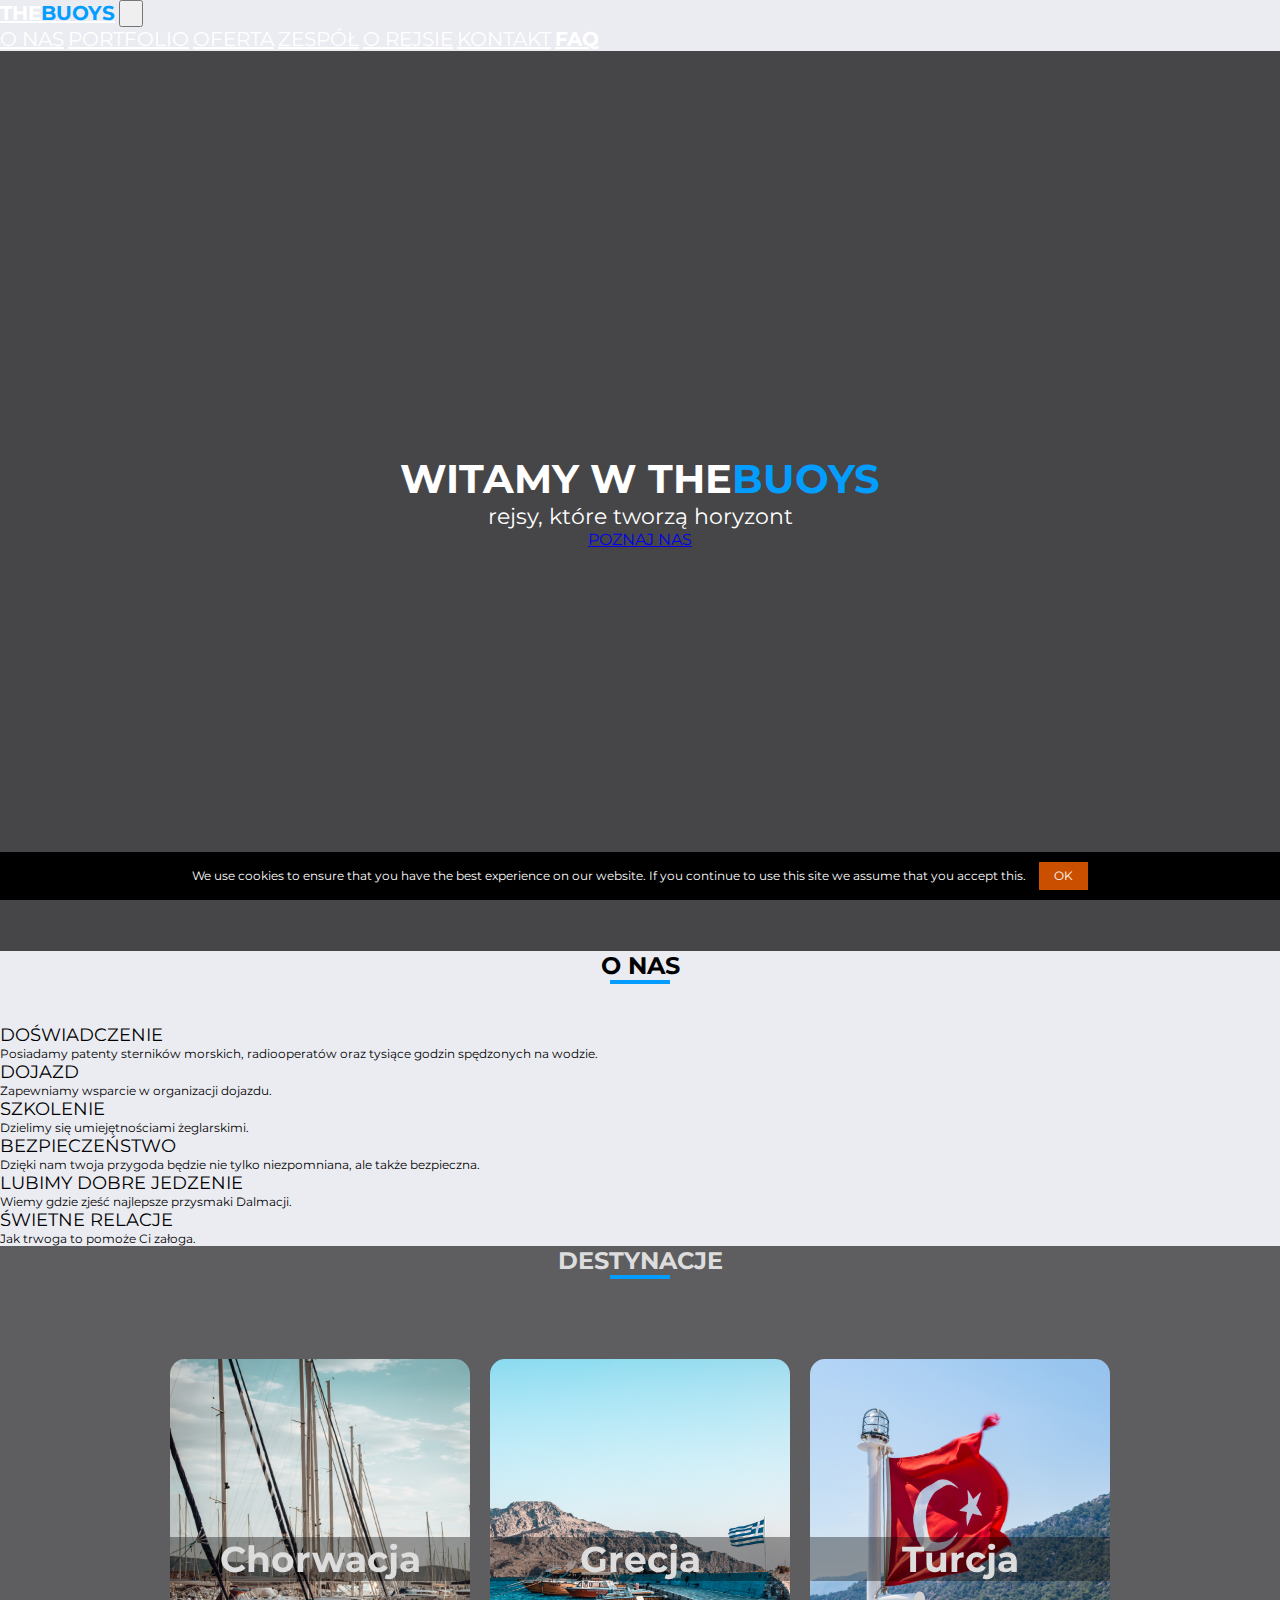
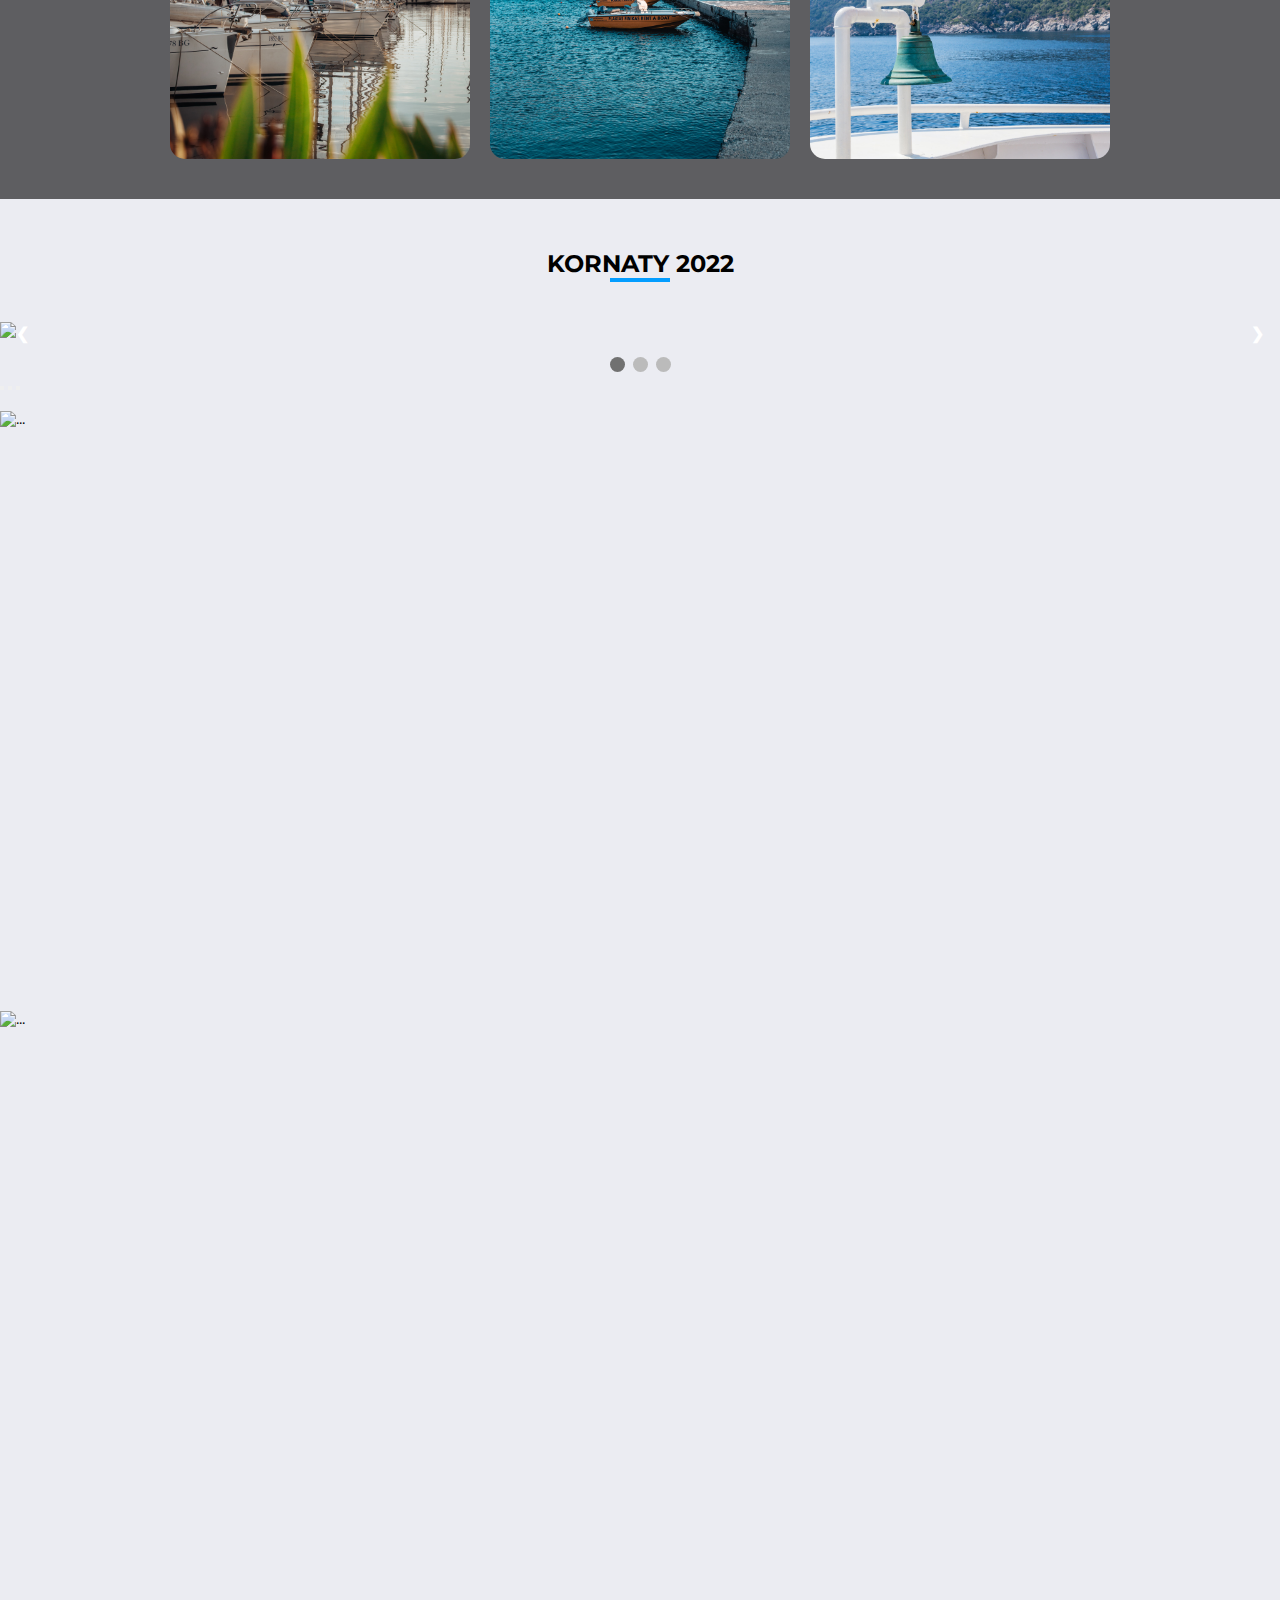
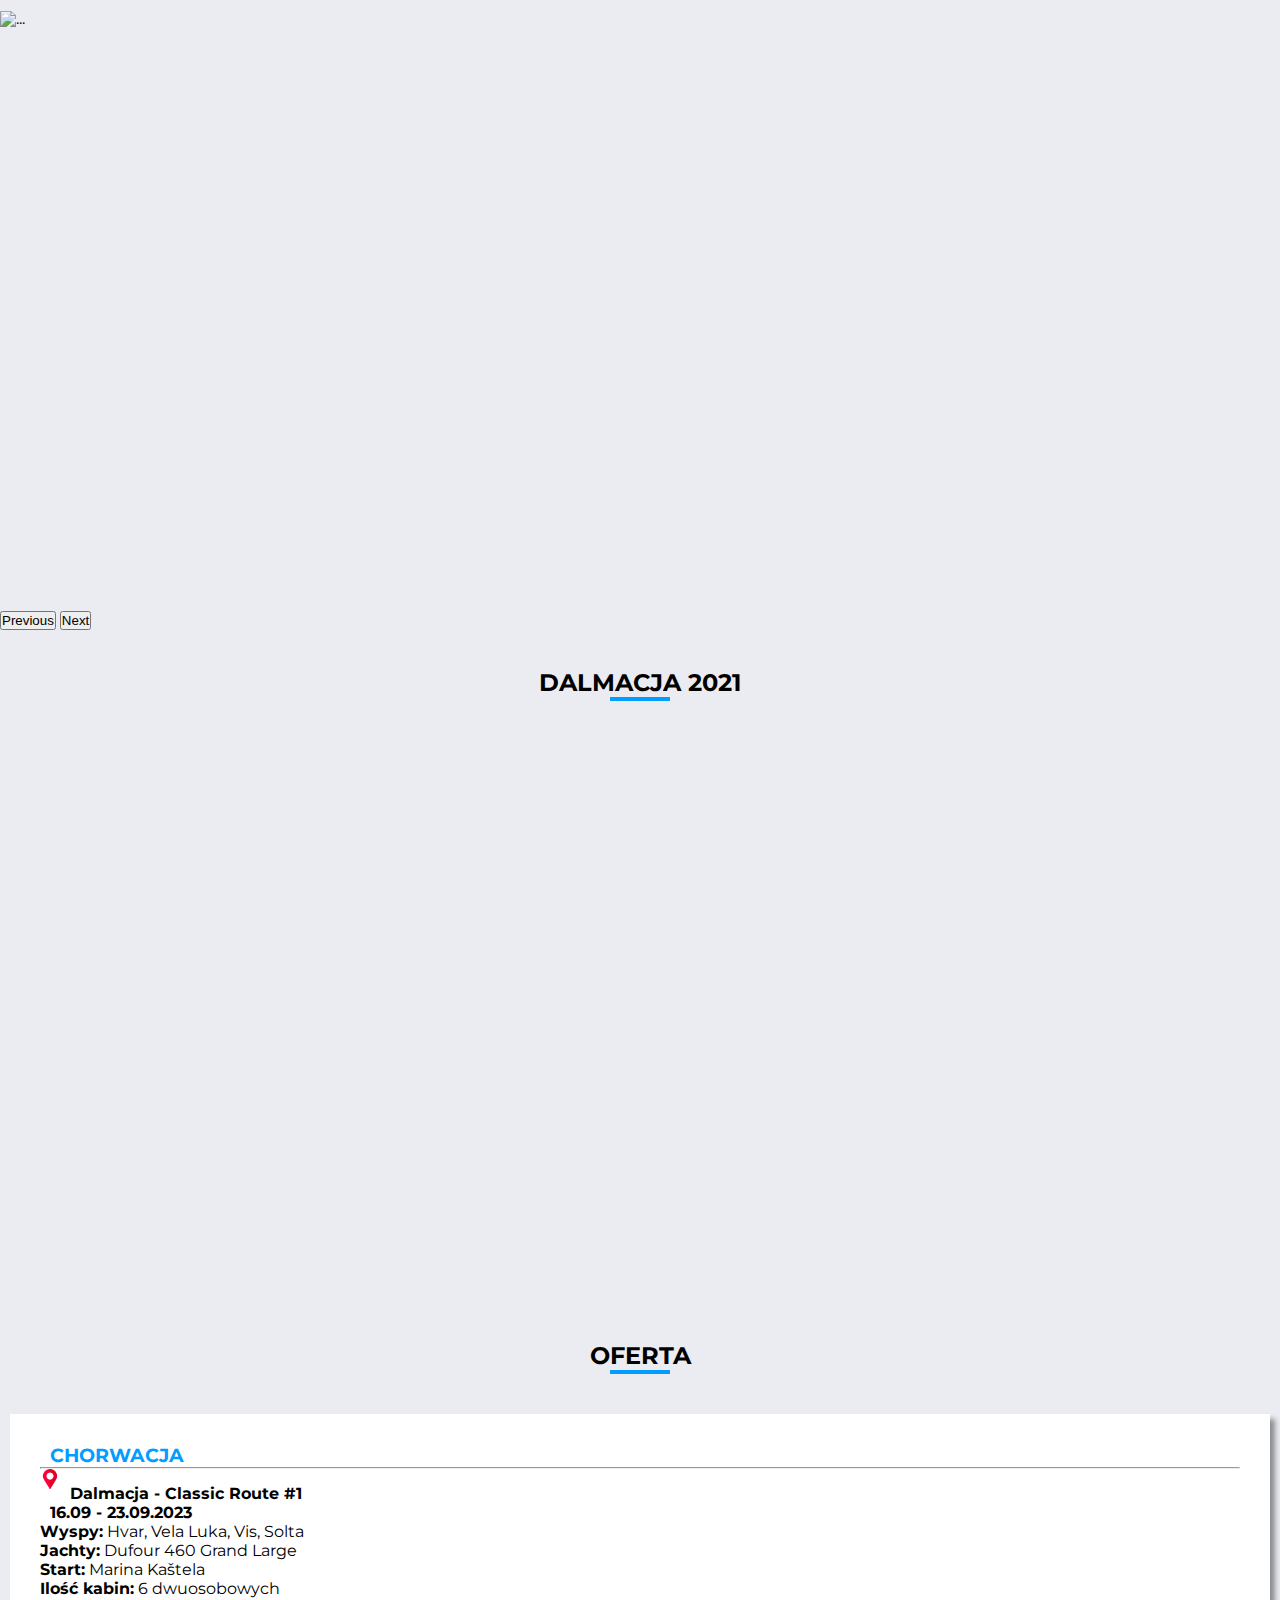
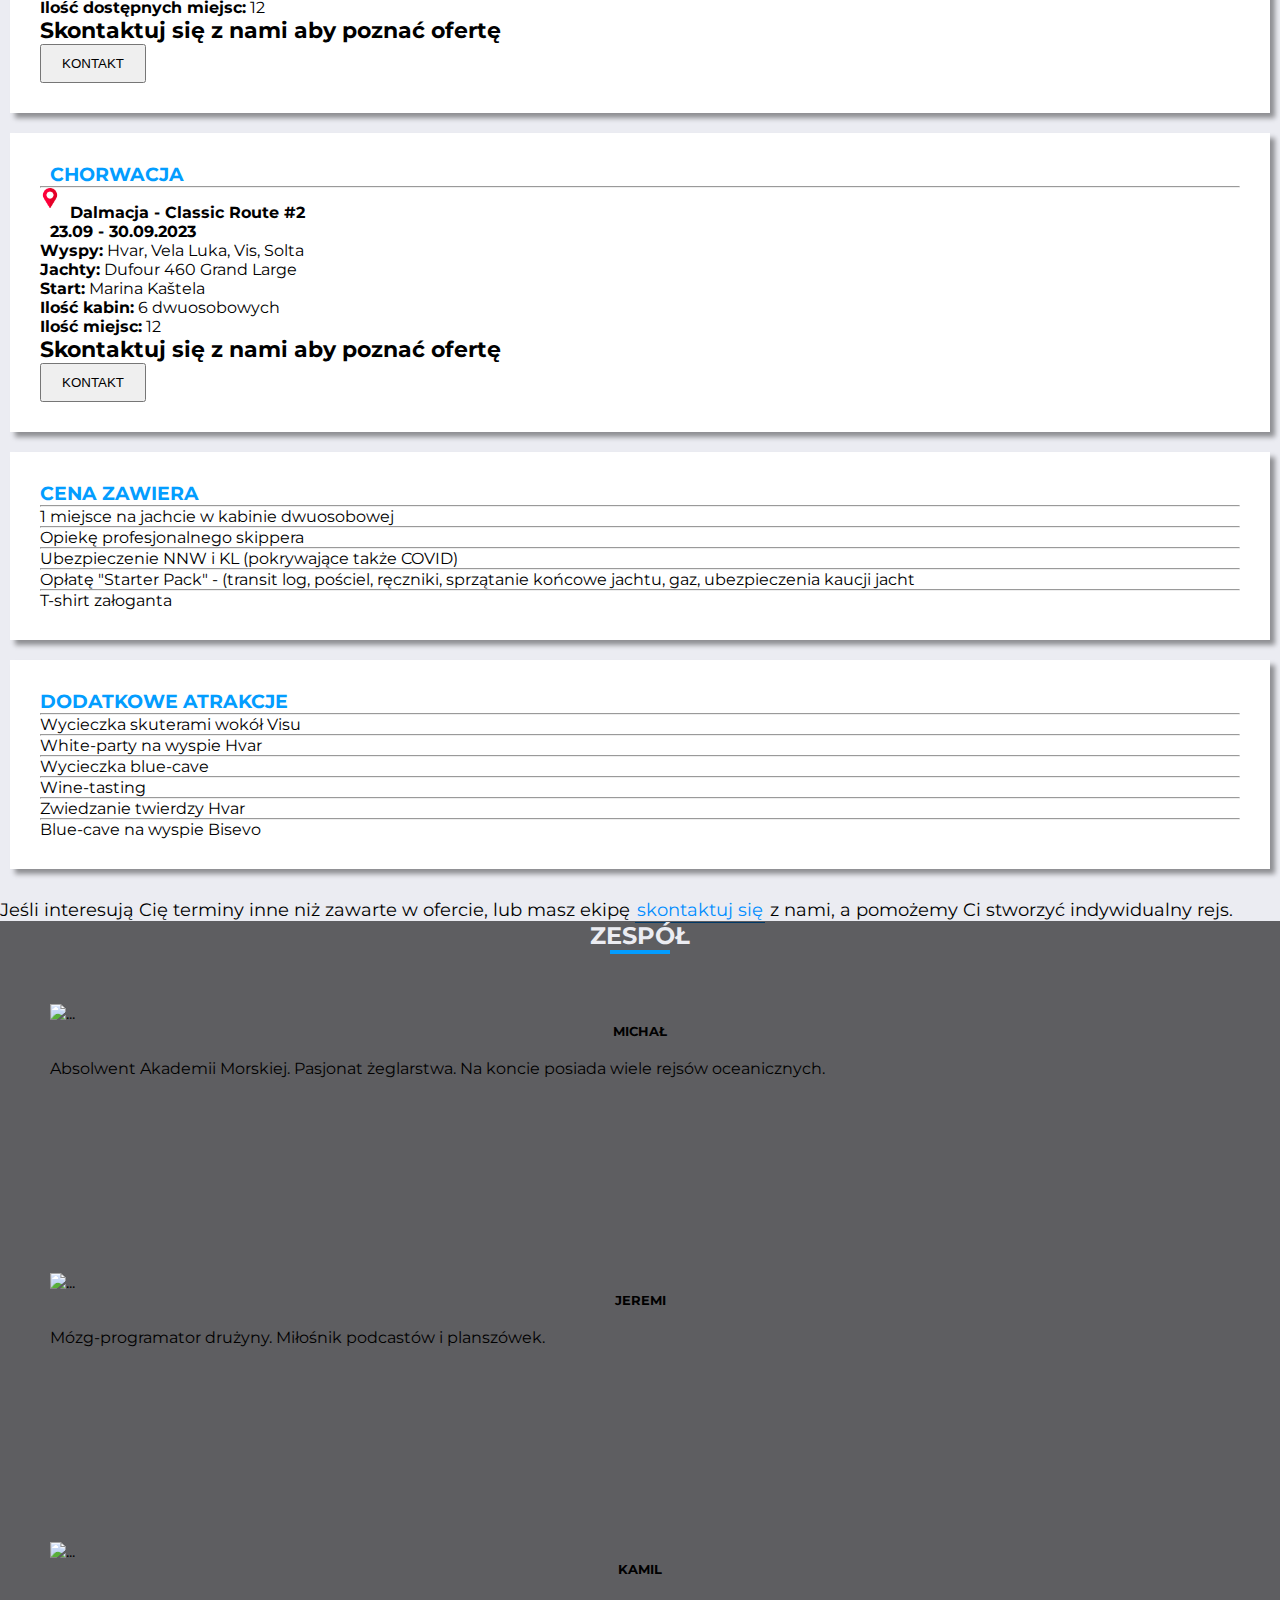
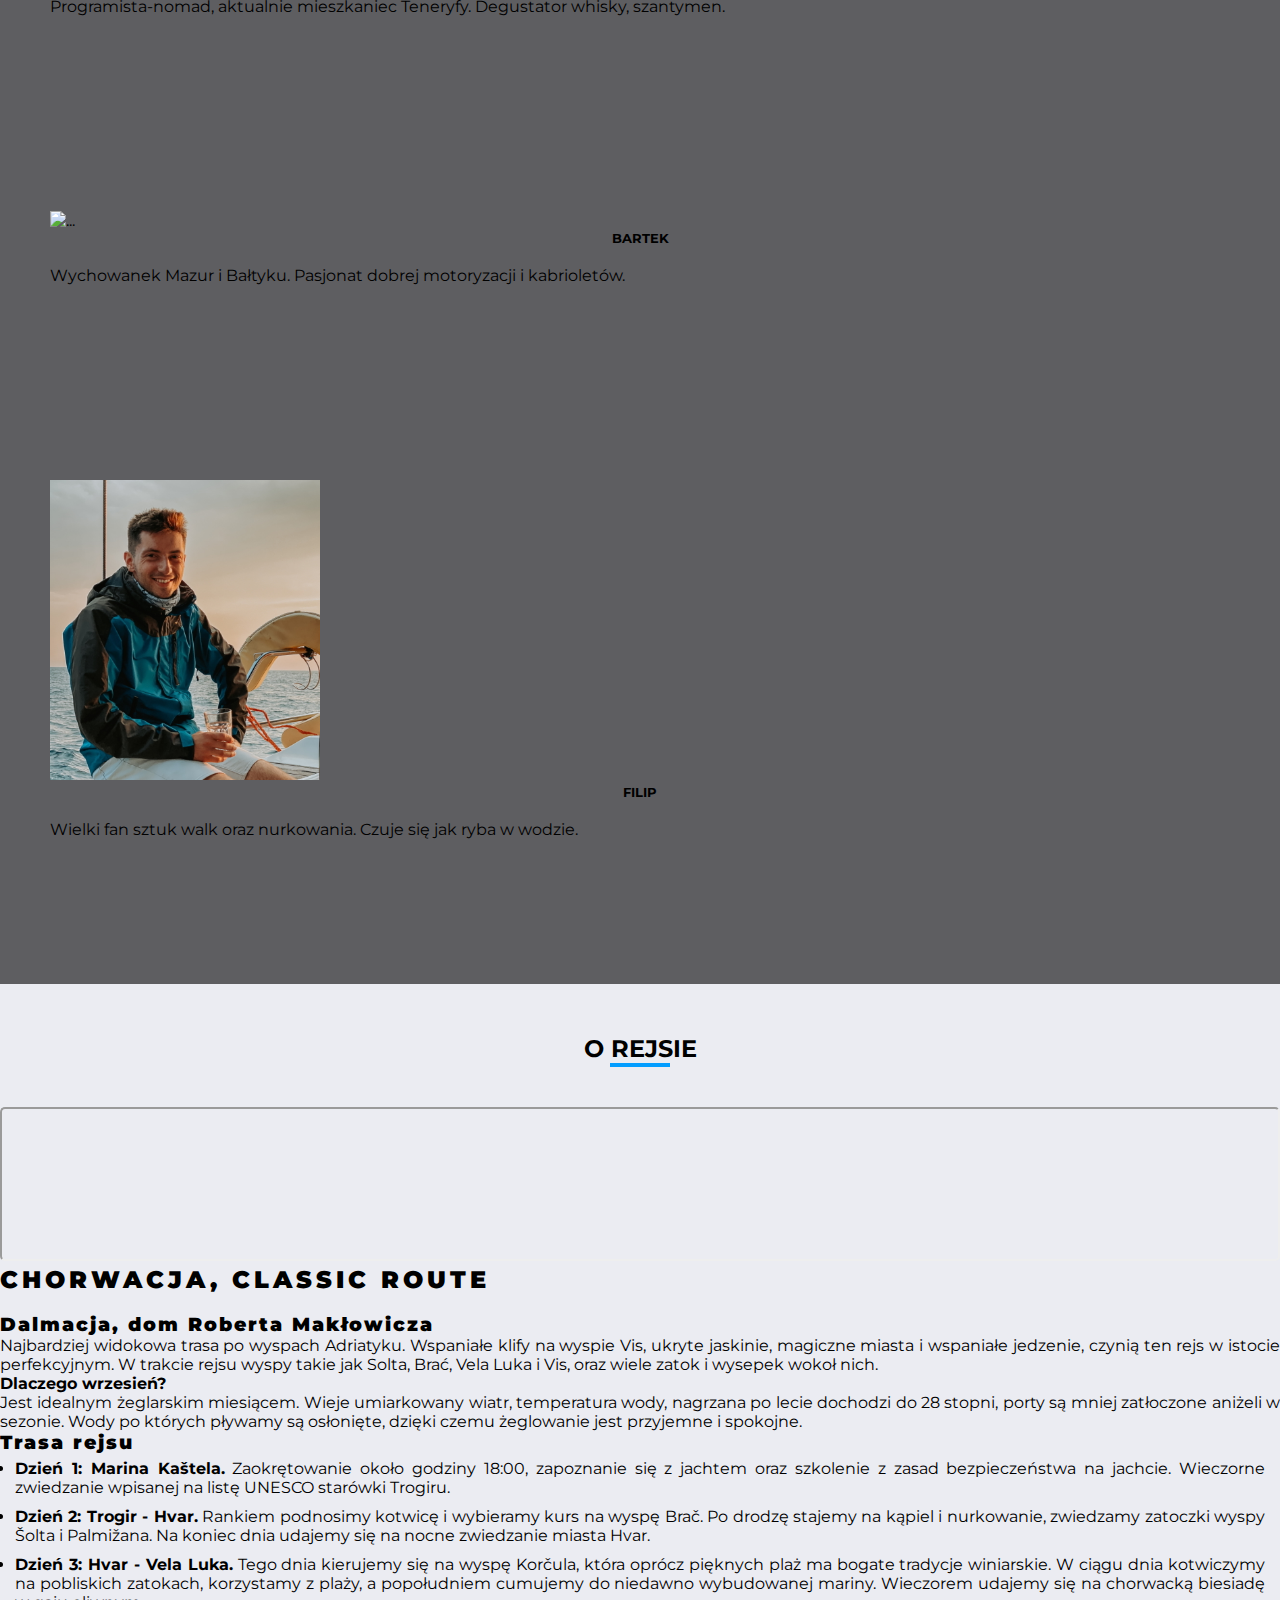
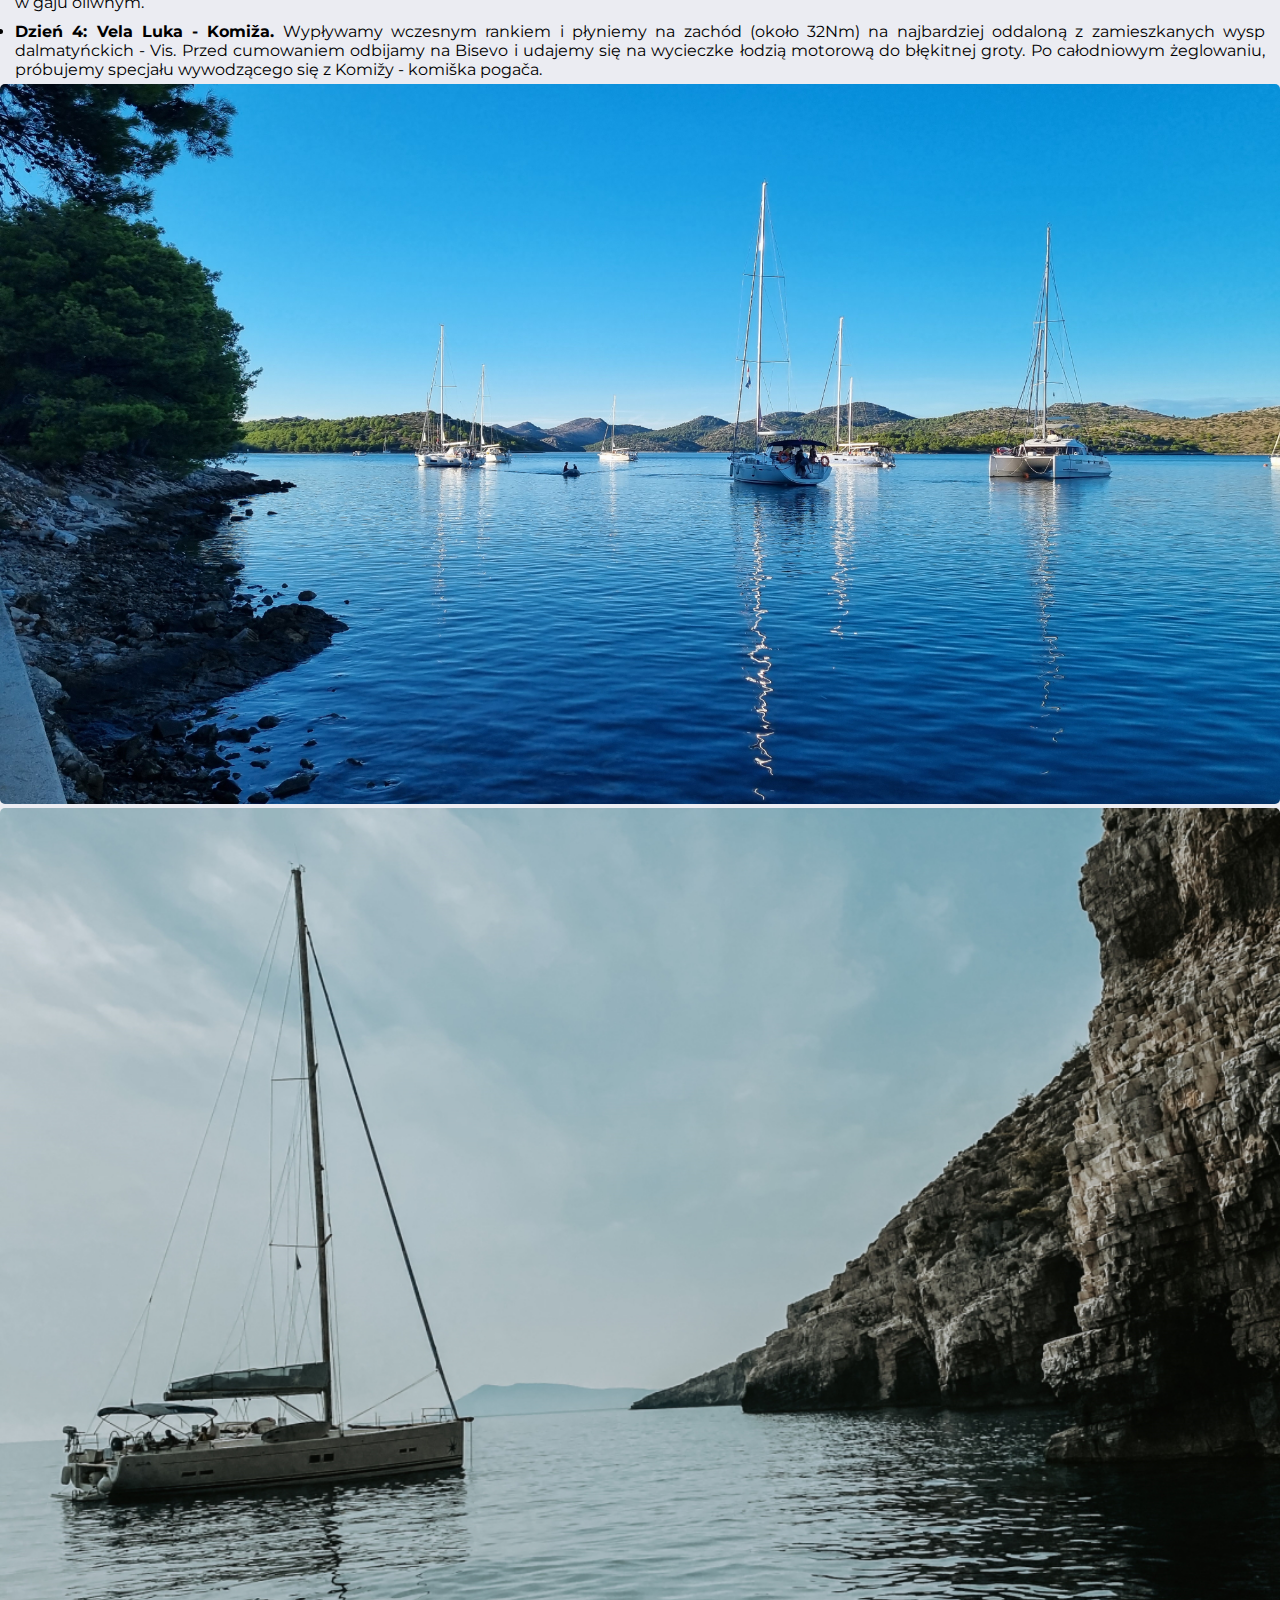
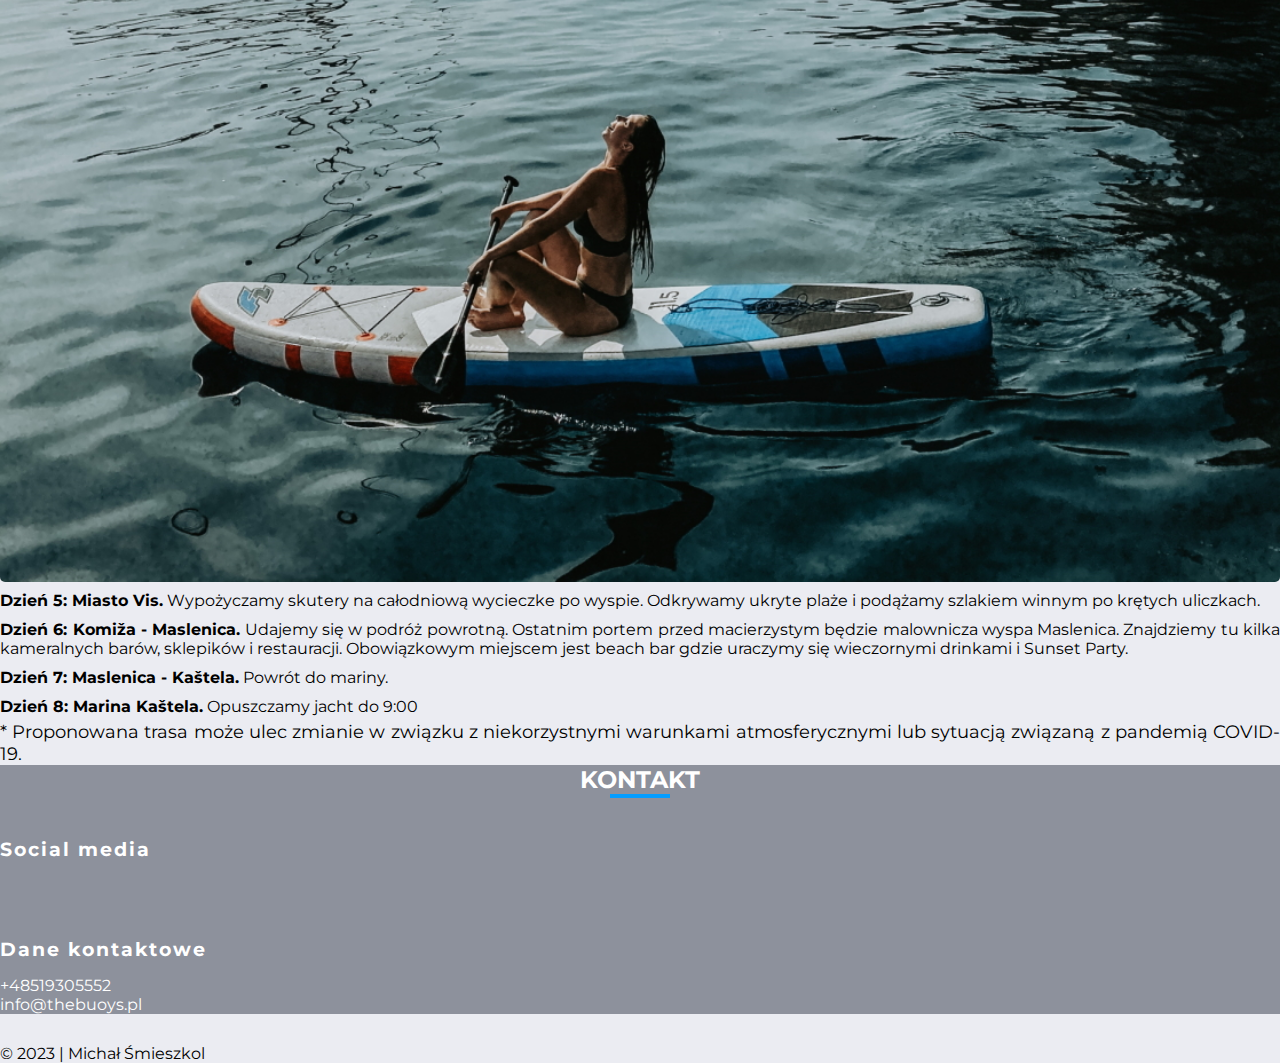
==== commit 604f98b1: "some content fixes" ====
--- a/index.html
+++ b/index.html
@@ -302,7 +302,7 @@
 				<div class="youtube">
 					<iframe
 						width="1080"
-						height="500"
+						height="100"
 						src="https://www.youtube.com/embed/5AW2w1ngg4c" title="YouTube video player" frameborder="0" allow="accelerometer; autoplay; clipboard-write; encrypted-media; gyroscope; picture-in-picture; web-share" allowfullscreen>
 					></iframe>
 				</div>
@@ -323,10 +323,10 @@
 					
 								<p><span>Wyspy:</span> Hvar, Vela Luka, Vis, Solta</p>
 								<p><span>Jachty:</span> Dufour 460 Grand Large</p>
-								<p><span>Start:</span> Marina ACI Trogir</p>
+								<p><span>Start:</span> Marina Kaštela</p>
 								<p><span>Ilość kabin:</span> 6 dwuosobowych</p>
 								<p><span>Ilość dostępnych miejsc:</span> 12</p>
-								<p class="price-tag">Oferta już wkrótce</p>
+								<p class="price-tag">Skontaktuj się z nami aby poznać ofertę</p>
 								<a href="#contact"><button class="btn-secondary">kontakt</button></a>
 							</div>
 						</div>
@@ -338,10 +338,10 @@
 								<p><span><img src="./img/icons/calendar.png" alt="" class="price-icon">23.09 - 30.09.2023</span></p>
 								<p><span>Wyspy:</span> Hvar, Vela Luka, Vis, Solta</p>
 								<p><span>Jachty:</span> Dufour 460 Grand Large</p>
-								<p><span>Start:</span> Marina ACI Trogir</p>
+								<p><span>Start:</span> Marina Kaštela</p>
 								<p><span>Ilość kabin:</span> 6 dwuosobowych</p>
 								<p><span>Ilość miejsc:</span> 12</p>
-								<p class="price-tag">Oferta już wkrótce</p>
+								<p class="price-tag">Skontaktuj się z nami aby poznać ofertę</p>
 								<a href="#contact"><button class="btn-secondary">kontakt</button></a>
 							
 							</div>
@@ -350,7 +350,7 @@
 							<div class="price-box">
 								<h3>Cena zawiera</h3>
 								<hr />
-								<p>1 miejsce na jachcie</p>
+								<p>1 miejsce na jachcie w kabinie dwuosobowej</p>
 								<hr />
 								<p>Opiekę profesjonalnego skippera</p>
 								<hr />
@@ -499,7 +499,7 @@
 							<div class="box">
 								<h3><b>Trasa rejsu</b></h3>
 								<ul>
-									<li><span>Dzień 1: Marina Kaštela.</span> Zaokrętowanie około godziny 17:00, zapoznanie się z jachtem oraz szkolenie z zasad bezpieczeństwa na jachcie. Wieczorne zwiedzanie wpisanej na listę UNESCO starówki Trogiru.</li>
+									<li><span>Dzień 1: Marina Kaštela.</span> Zaokrętowanie około godziny 18:00, zapoznanie się z jachtem oraz szkolenie z zasad bezpieczeństwa na jachcie. Wieczorne zwiedzanie wpisanej na listę UNESCO starówki Trogiru.</li>
 									<li><span>Dzień 2: Trogir - Hvar.</span> Rankiem podnosimy kotwicę i wybieramy kurs na wyspę Brač. Po drodzę stajemy na kąpiel i nurkowanie, zwiedzamy zatoczki wyspy Šolta i Palmižana. Na koniec dnia udajemy się na nocne zwiedzanie miasta Hvar.</li>
 									<li><span>Dzień 3: Hvar - Vela Luka.</span> Tego dnia kierujemy się na wyspę Korčula, która oprócz pięknych plaż ma bogate tradycje winiarskie. W ciągu dnia kotwiczymy na pobliskich zatokach, korzystamy z plaży, a popołudniem cumujemy do niedawno wybudowanej mariny. Wieczorem udajemy się na chorwacką biesiadę w gaju oliwnym.</li>
 									<li><span>Dzień 4: Vela Luka - Komiža.</span> Wypływamy wczesnym rankiem i płyniemy na zachód (około 32Nm) na najbardziej oddaloną z zamieszkanych wysp dalmatyńckich - Vis. Przed cumowaniem odbijamy na Bisevo i udajemy się na wycieczke łodzią motorową do błękitnej groty. Po całodniowym żeglowaniu, próbujemy specjału wywodzącego się z Komižy - komiška pogača.  </li>
@@ -527,7 +527,7 @@
 									<li><span>Dzień 8: Marina Kaštela.</span> Opuszczamy jacht do 9:00 </li>
 
 								</ul>
-								<p class="text-muted">* Proponowana trasa nie jest elementem Umowy i nie stanowi przedmiotu Imprezy Turystycznej, a także może ulec zmianie w związku z niekorzystnymi warunkami atmosferycznymi lub sytuacją związaną z pandemią COVID-19. Ewentualne zmiany lub ograniczenia w zaproponowanej trasie rejsu (także z powodu restrykcji anty-koronawirusowych) nie są podstawą do kierowania jakichkolwiek roszczeń pod adresem organizatora.</p>
+								<p class="text-muted">* Proponowana trasa może ulec zmianie w związku z niekorzystnymi warunkami atmosferycznymi lub sytuacją związaną z pandemią COVID-19.</p>
 							</div>
 						</div>
 
@@ -547,15 +547,15 @@
 						<p>ul. Wojtowa 2c</p>
 						<p>44-145 Stanica</p>
 					</div> -->
-					<div class="col-lg-6 order-0 order-lg-1 contact-item">
+					<div class="col-lg-6 col-md-6 col-sm-6 order-0 order-lg-1 contact-item">
 						<h3>Social media</h3>
 						<div class="social-media">
 							<a href="https://www.facebook.com/profile.php?id=100089440116298" target="_blank"><i class="fa-brands fa-facebook-f"></i></a>
 							<a href="https://www.instagram.com/thebuoys.pl/" target="_blank"><i class="fa-brands fa-instagram"></i></a>
-							<a href="#"><i class="fa-brands fa-youtube"></i></a>
-						</div>
-					</div>
-					<div class="col-sm-6 col-lg-4 contact-item order-1">
+							<a href="https://www.youtube.com/@TheBuoysPL"><i class="fa-brands fa-youtube"></i></a>
+						</div>
+					</div>
+					<div class="col-sm-6 col-md-6 col-lg-6  col-sm-6 contact-item order-1">
 						<h3>Dane kontaktowe</h3>
 						<p><a href="tel:519305552" class="phone">+48519305552</a></p>
 						<p><a href="mailto:info@thebuoys.pl" class="mail">info@thebuoys.pl</a></p>
--- a/css/main.css
+++ b/css/main.css
@@ -839,9 +839,17 @@
   .card:hover {
     transform: none;
   }
-  .contact, .aboutus-hero, .team {
+  .contact,
+  .aboutus-hero,
+  .team {
     background-attachment: unset;
     background-position: right;
+  }
+  .portfolio .youtube {
+    height: 300px;
+  }
+  .portfolio .youtube iframe {
+    height: 300px;
   }
 }
 @media (max-width: 992px) {
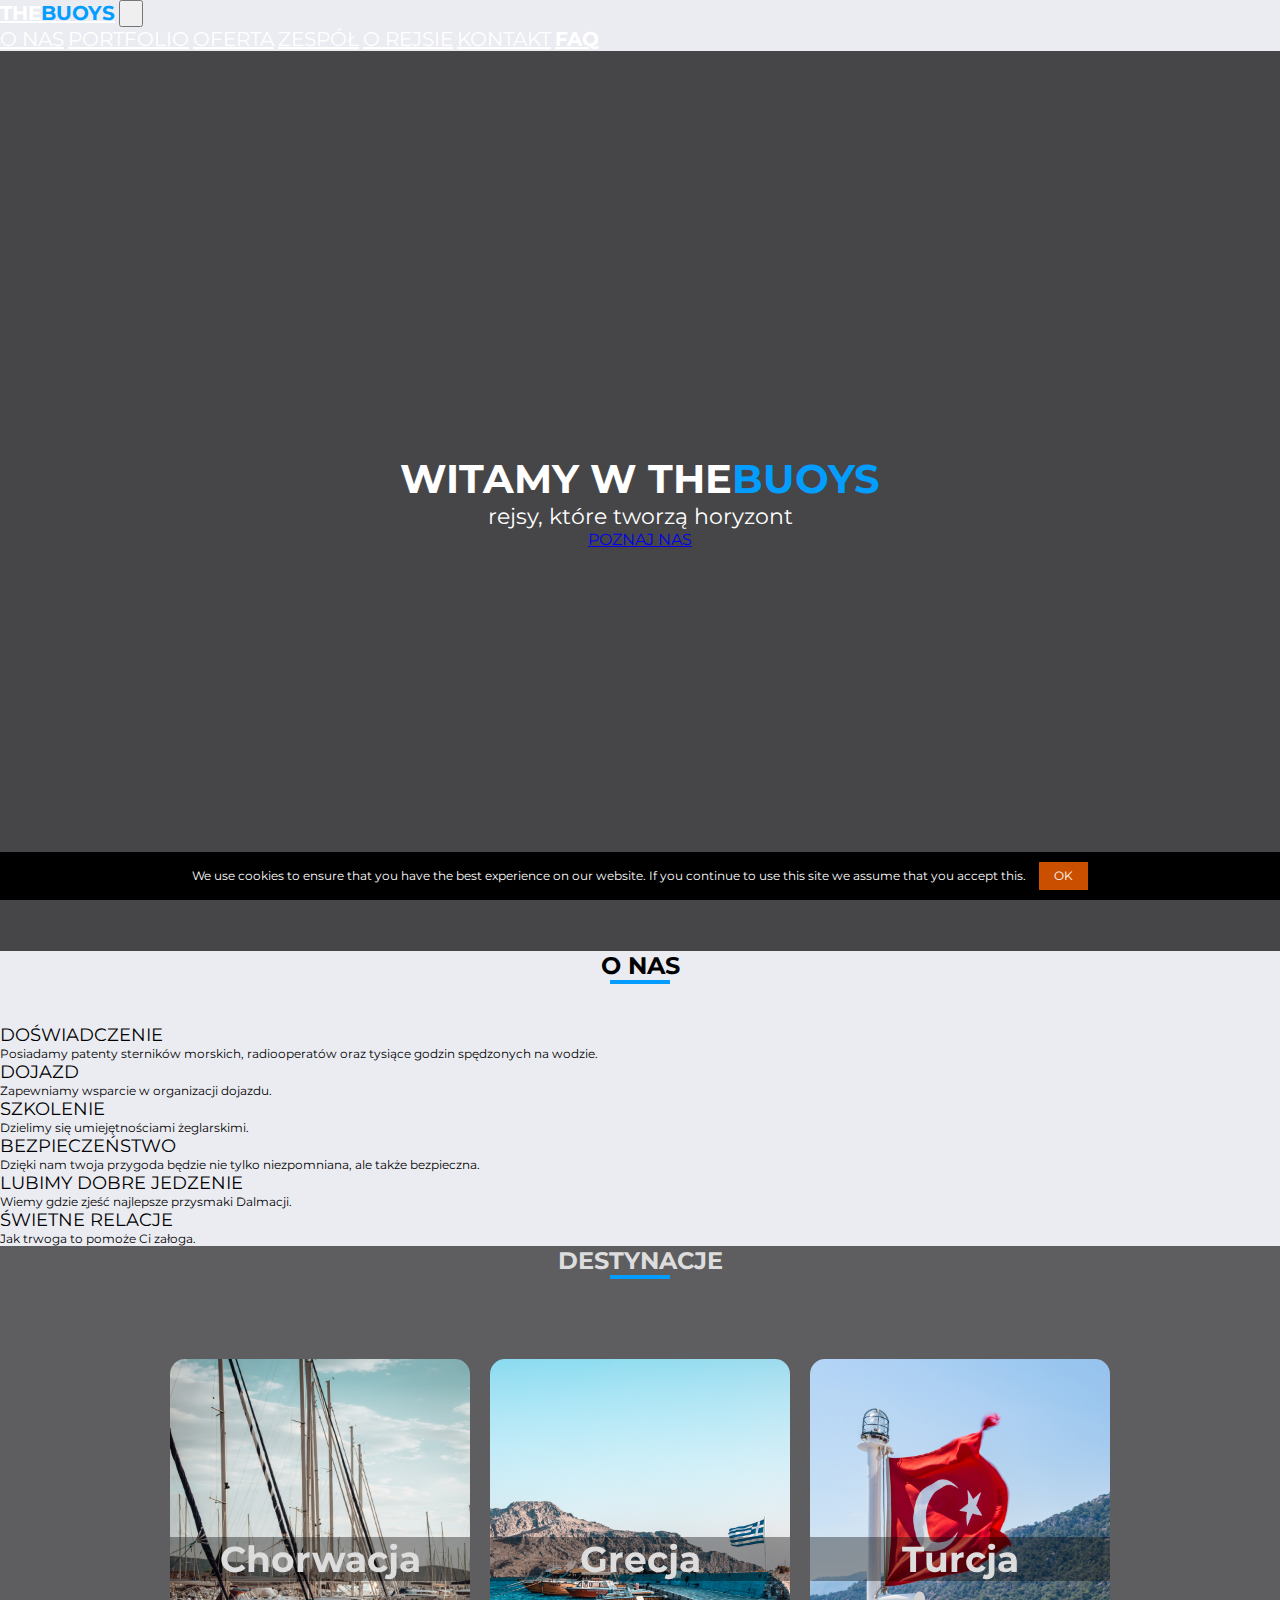
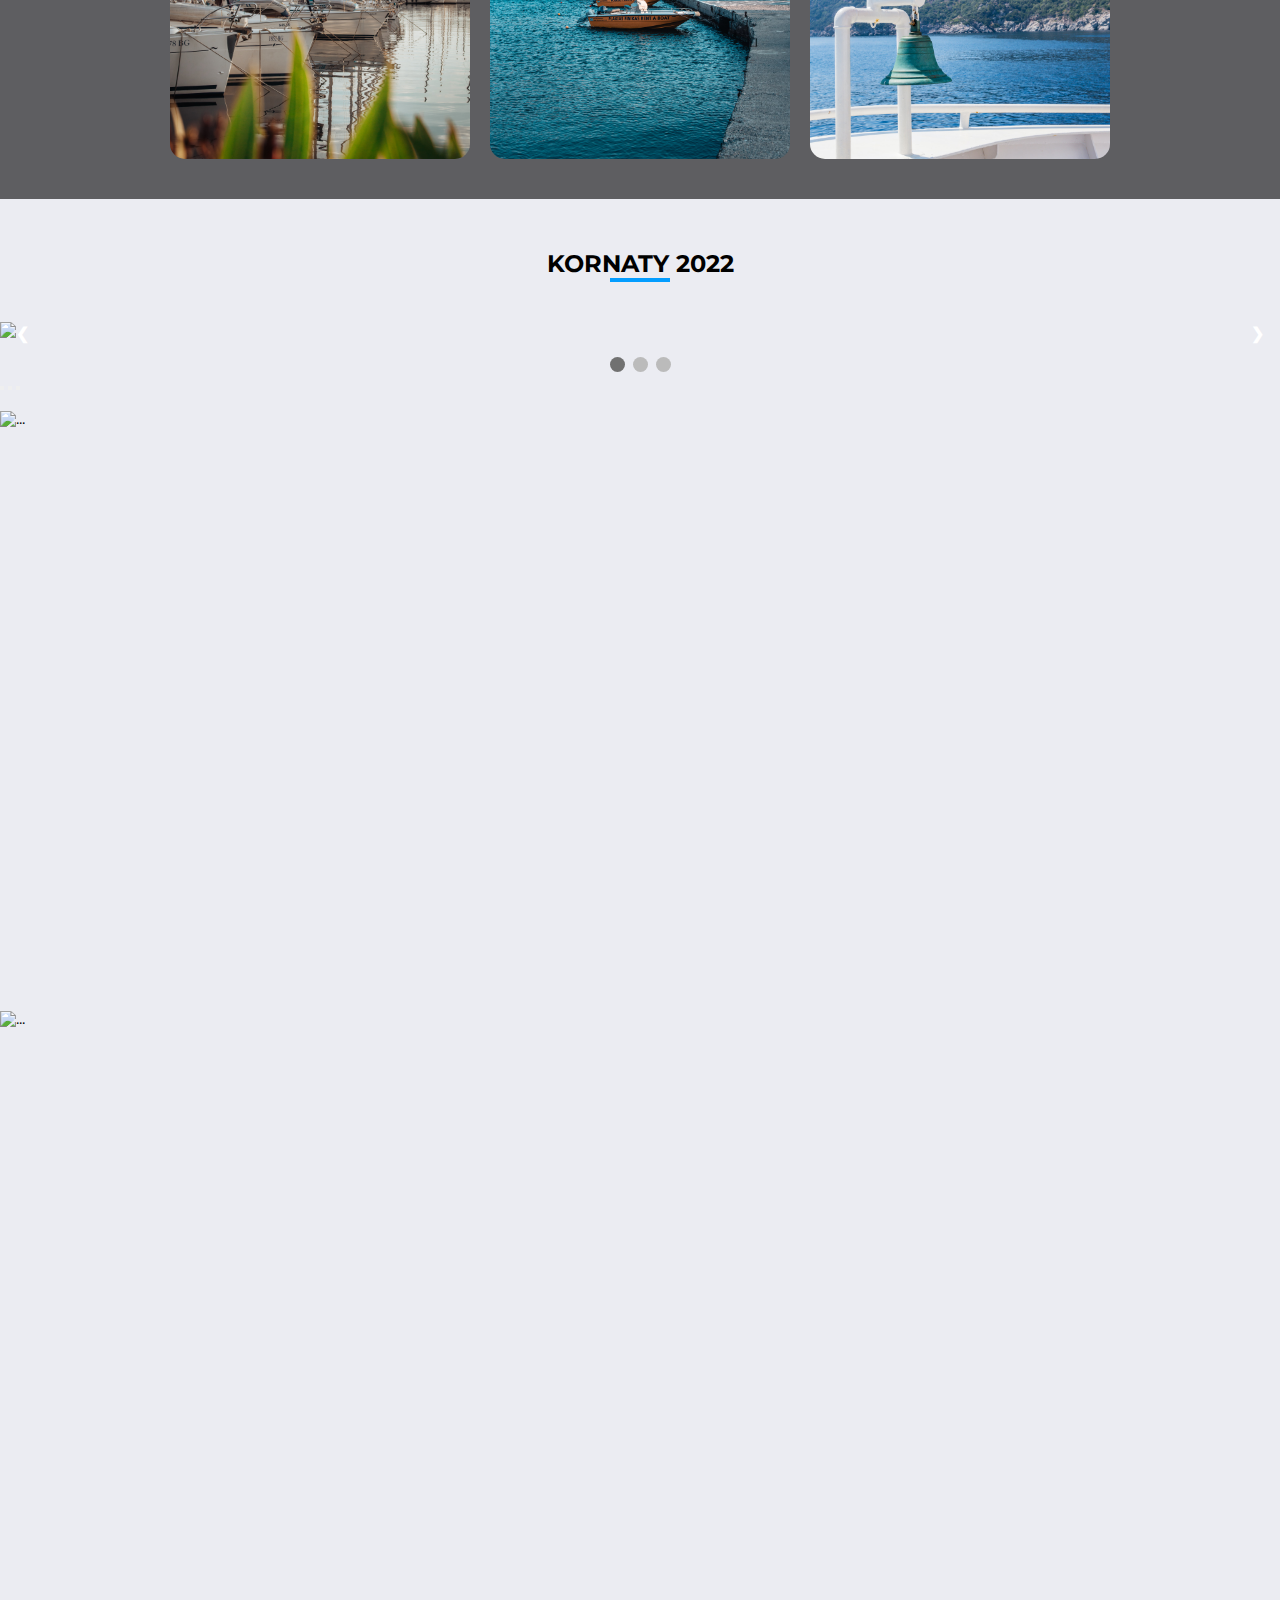
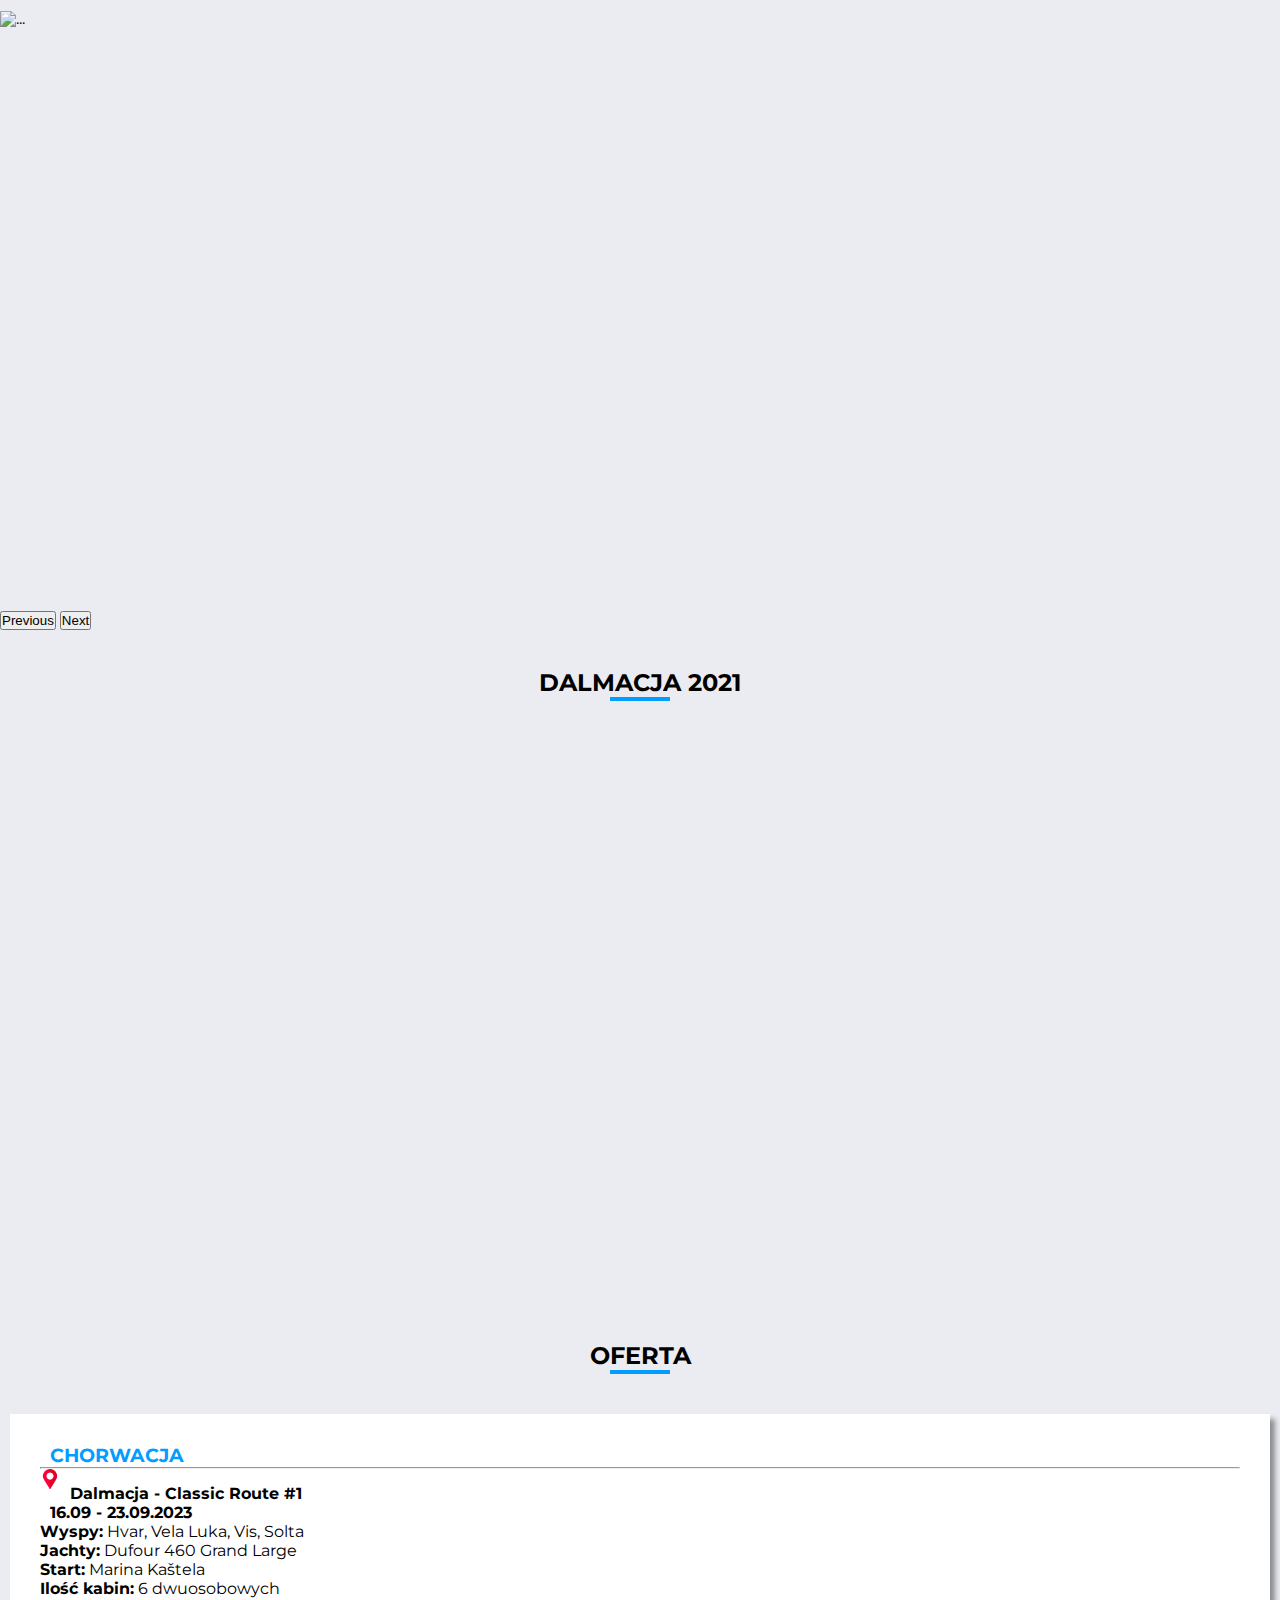
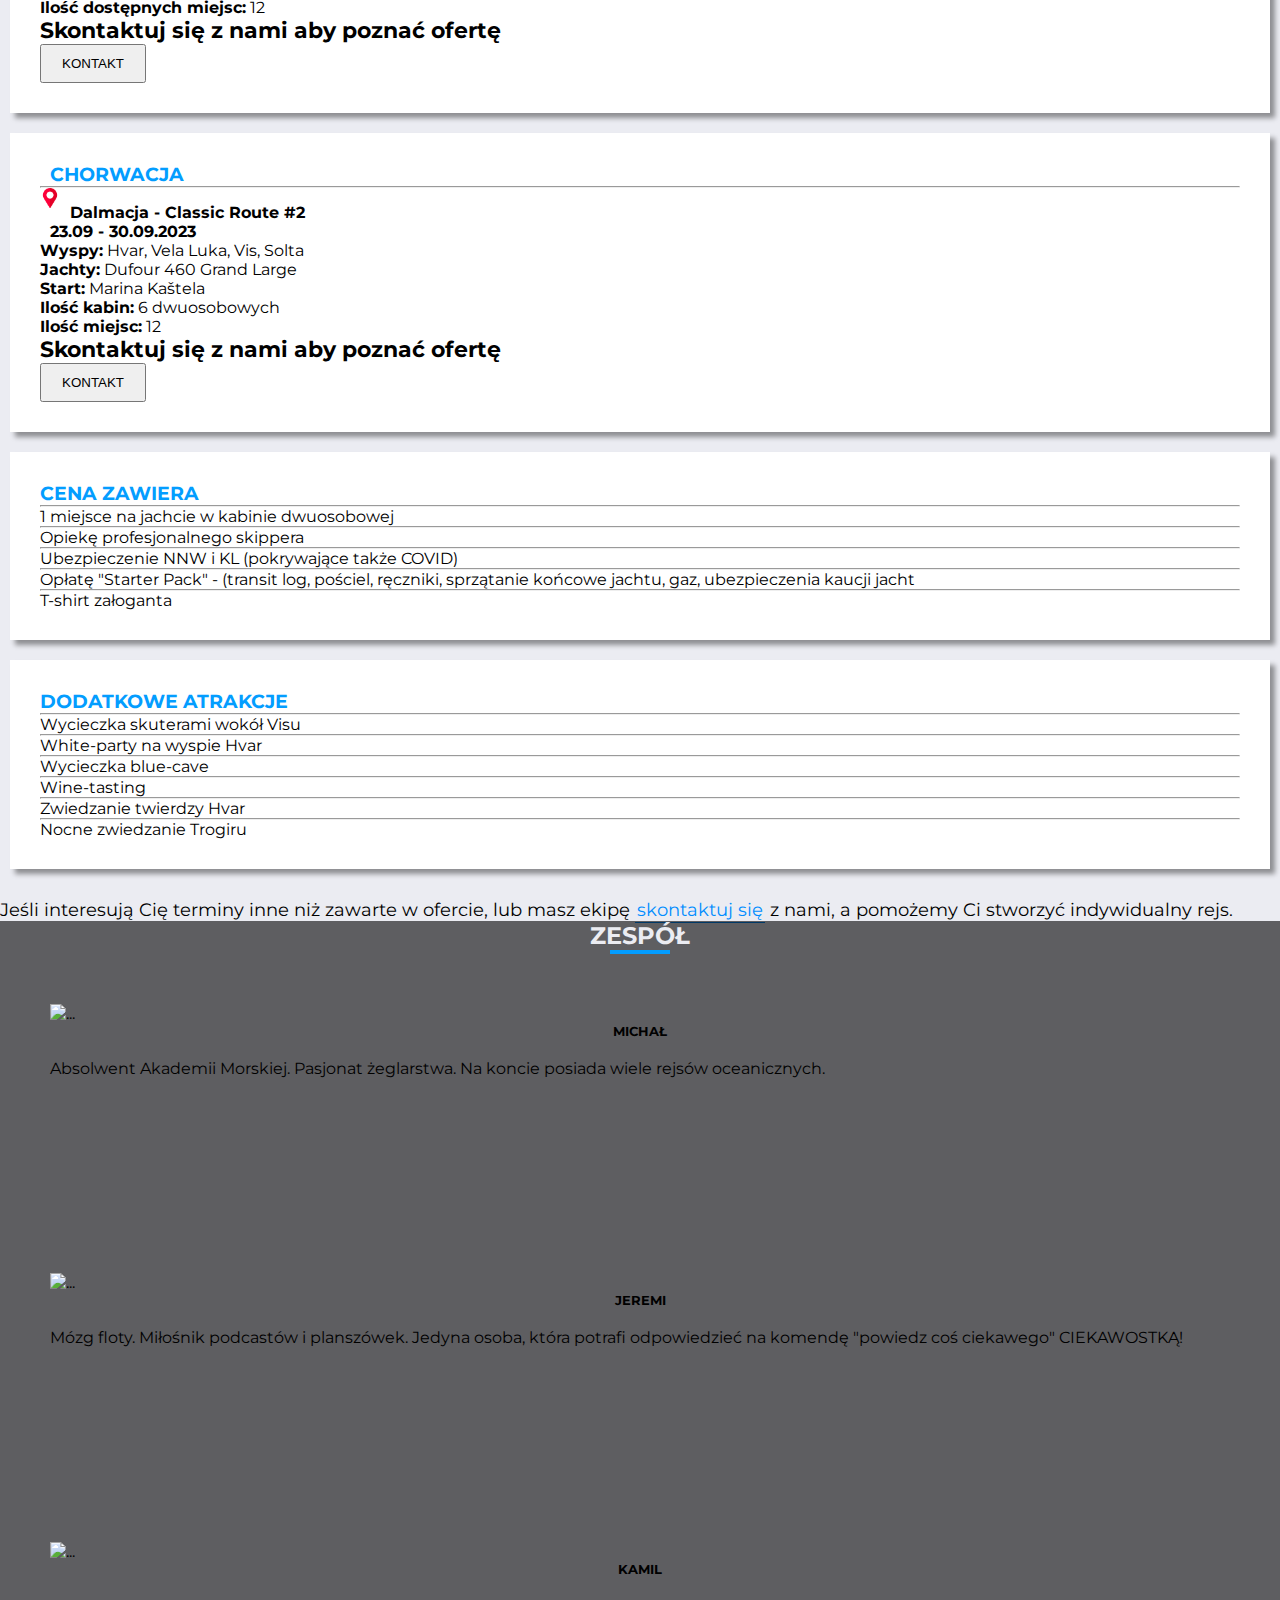
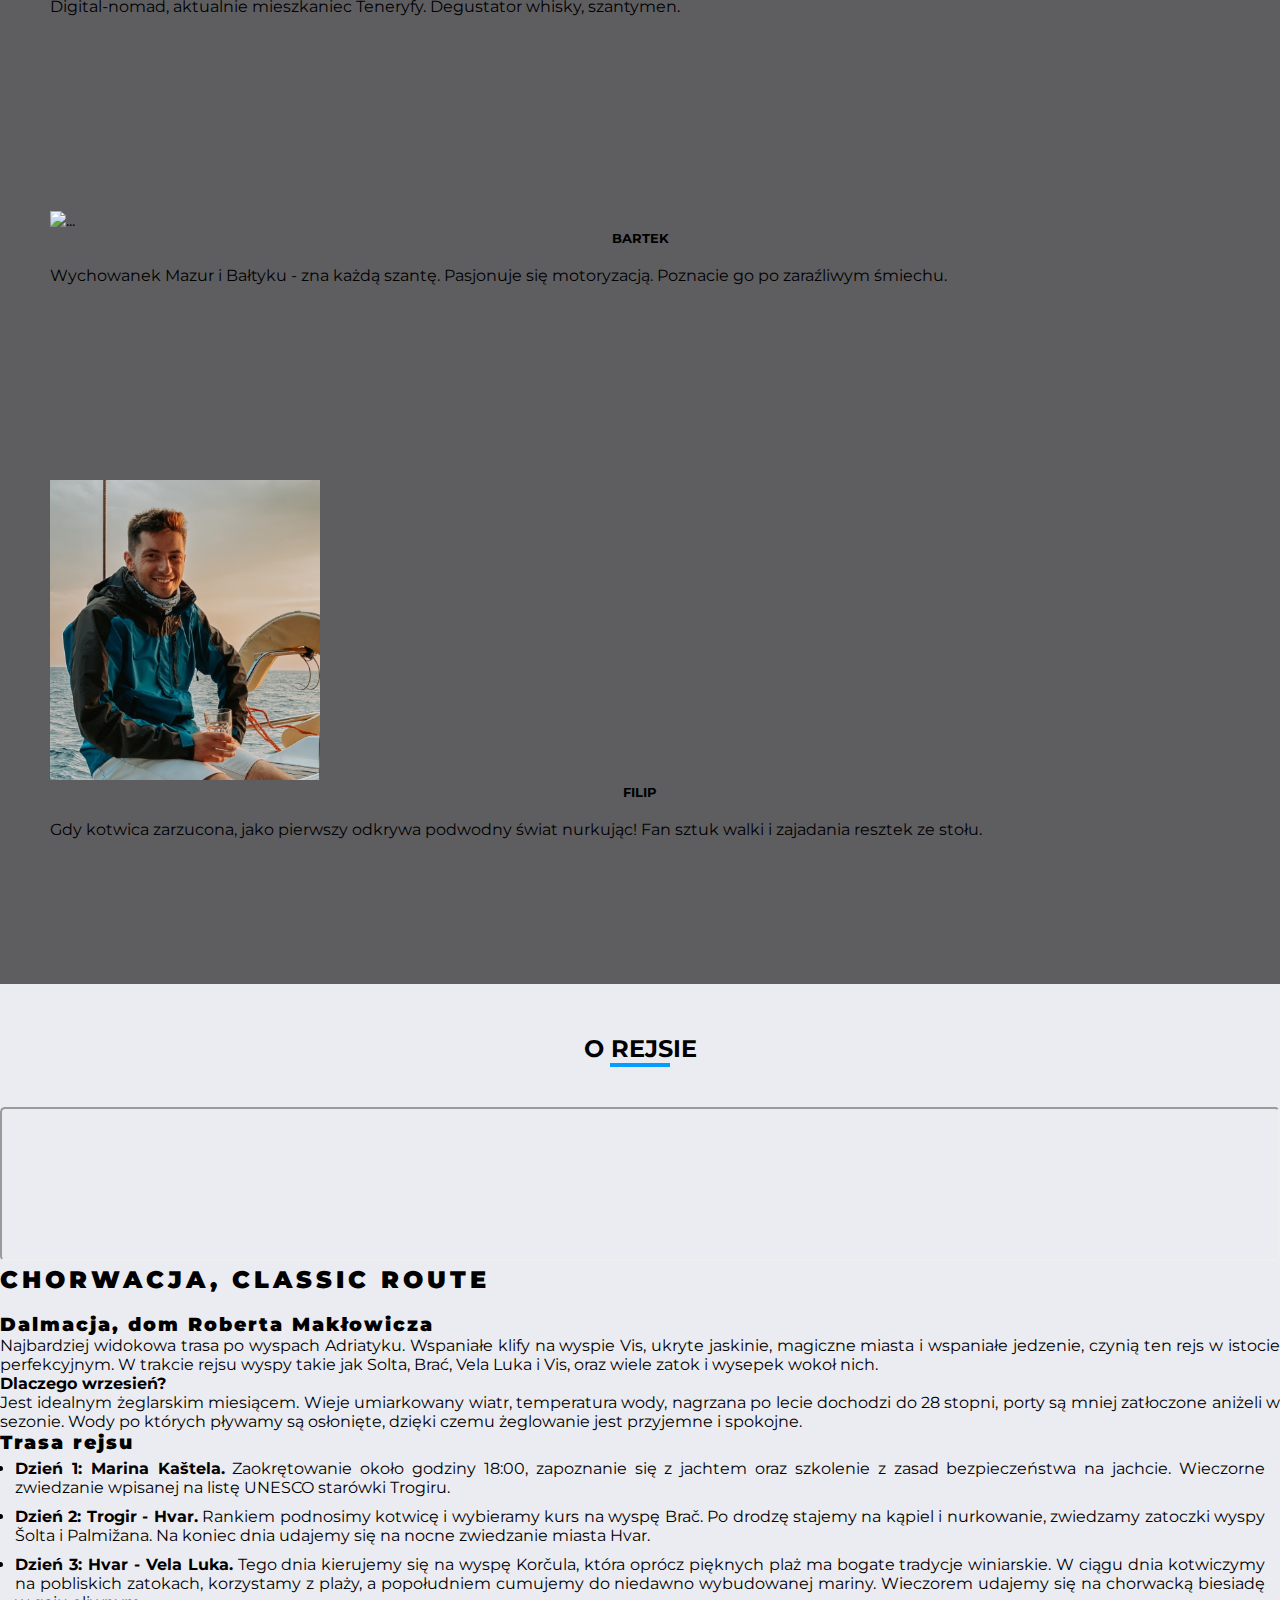
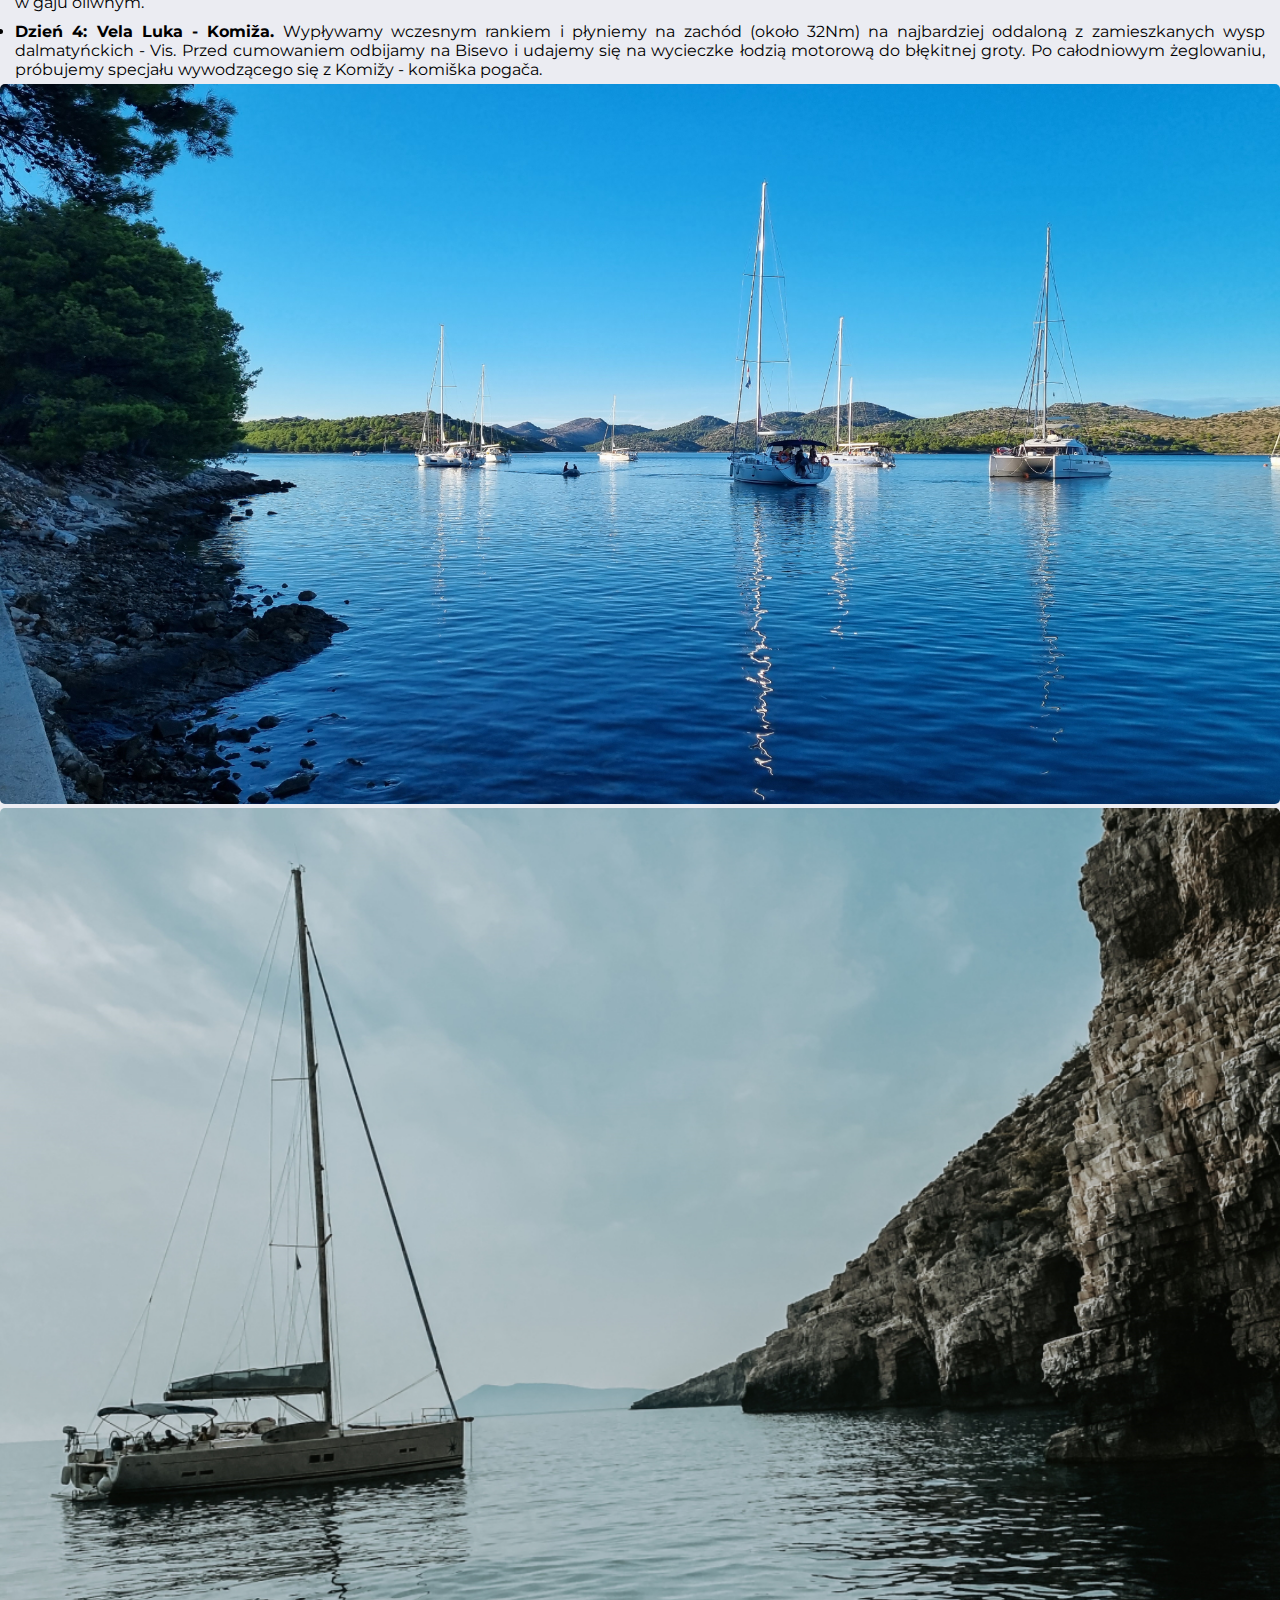
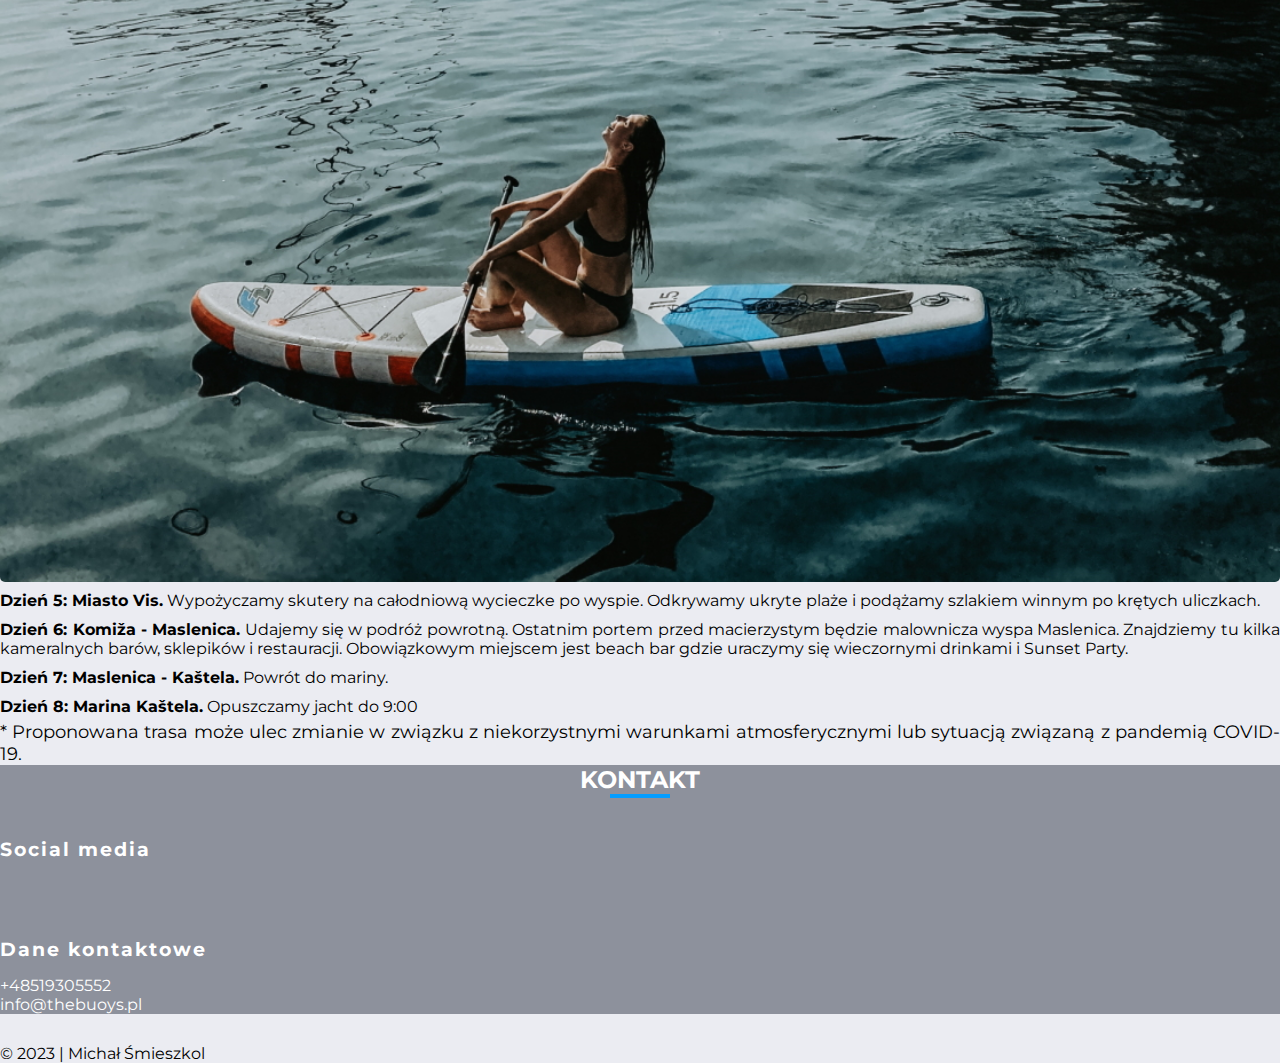
==== commit 32dd5741: "changed crew description" ====
--- a/index.html
+++ b/index.html
@@ -375,7 +375,7 @@
 								<hr />
 								<p>Zwiedzanie twierdzy Hvar</p>
 								<hr />
-								<p>Blue-cave na wyspie Bisevo</p>
+								<p>Nocne zwiedzanie Trogiru</p>
 							</div>
 						</div>
 					</div>
@@ -419,8 +419,8 @@
 							<div class="card-body">
 								<h5 class="card-title">Jeremi</h5>
 								<p class="card-text">
-									Mózg-programator drużyny. Miłośnik podcastów i
-									planszówek.
+									Mózg floty. Miłośnik podcastów i
+									planszówek. Jedyna osoba, która potrafi odpowiedzieć na komendę "powiedz coś ciekawego" CIEKAWOSTKĄ!
 								</p>
 							</div>
 						</div>
@@ -433,7 +433,7 @@
 							<div class="card-body">
 								<h5 class="card-title">Kamil</h5>
 								<p class="card-text">
-									Programista-nomad, aktualnie mieszkaniec Teneryfy. Degustator whisky, szantymen.
+									Digital-nomad, aktualnie mieszkaniec Teneryfy. Degustator whisky, szantymen.
 								</p>
 							</div>
 						</div>
@@ -446,7 +446,7 @@
 							<div class="card-body">
 								<h5 class="card-title">Bartek</h5>
 								<p class="card-text">
-									Wychowanek Mazur i Bałtyku.  Pasjonat dobrej motoryzacji i kabrioletów.
+									Wychowanek Mazur i Bałtyku - zna każdą szantę.  Pasjonuje się motoryzacją. Poznacie go po zaraźliwym śmiechu.
 							</div>
 						</div>
 						<div class="card mx-3">
@@ -458,7 +458,7 @@
 							<div class="card-body">
 								<h5 class="card-title">Filip</h5>
 								<p class="card-text">
-									Wielki fan sztuk walk oraz nurkowania. Czuje się jak ryba w wodzie.
+									Gdy kotwica zarzucona, jako pierwszy odkrywa podwodny świat nurkując! Fan sztuk walki i zajadania resztek ze stołu.
 							</div>
 						</div>
 					</div>
@@ -550,7 +550,7 @@
 					<div class="col-lg-6 col-md-6 col-sm-6 order-0 order-lg-1 contact-item">
 						<h3>Social media</h3>
 						<div class="social-media">
-							<a href="https://www.facebook.com/profile.php?id=100089440116298" target="_blank"><i class="fa-brands fa-facebook-f"></i></a>
+							<a href="https://www.facebook.com/profile.php?id=100090012129653" target="_blank"><i class="fa-brands fa-facebook-f"></i></a>
 							<a href="https://www.instagram.com/thebuoys.pl/" target="_blank"><i class="fa-brands fa-instagram"></i></a>
 							<a href="https://www.youtube.com/@TheBuoysPL"><i class="fa-brands fa-youtube"></i></a>
 						</div>
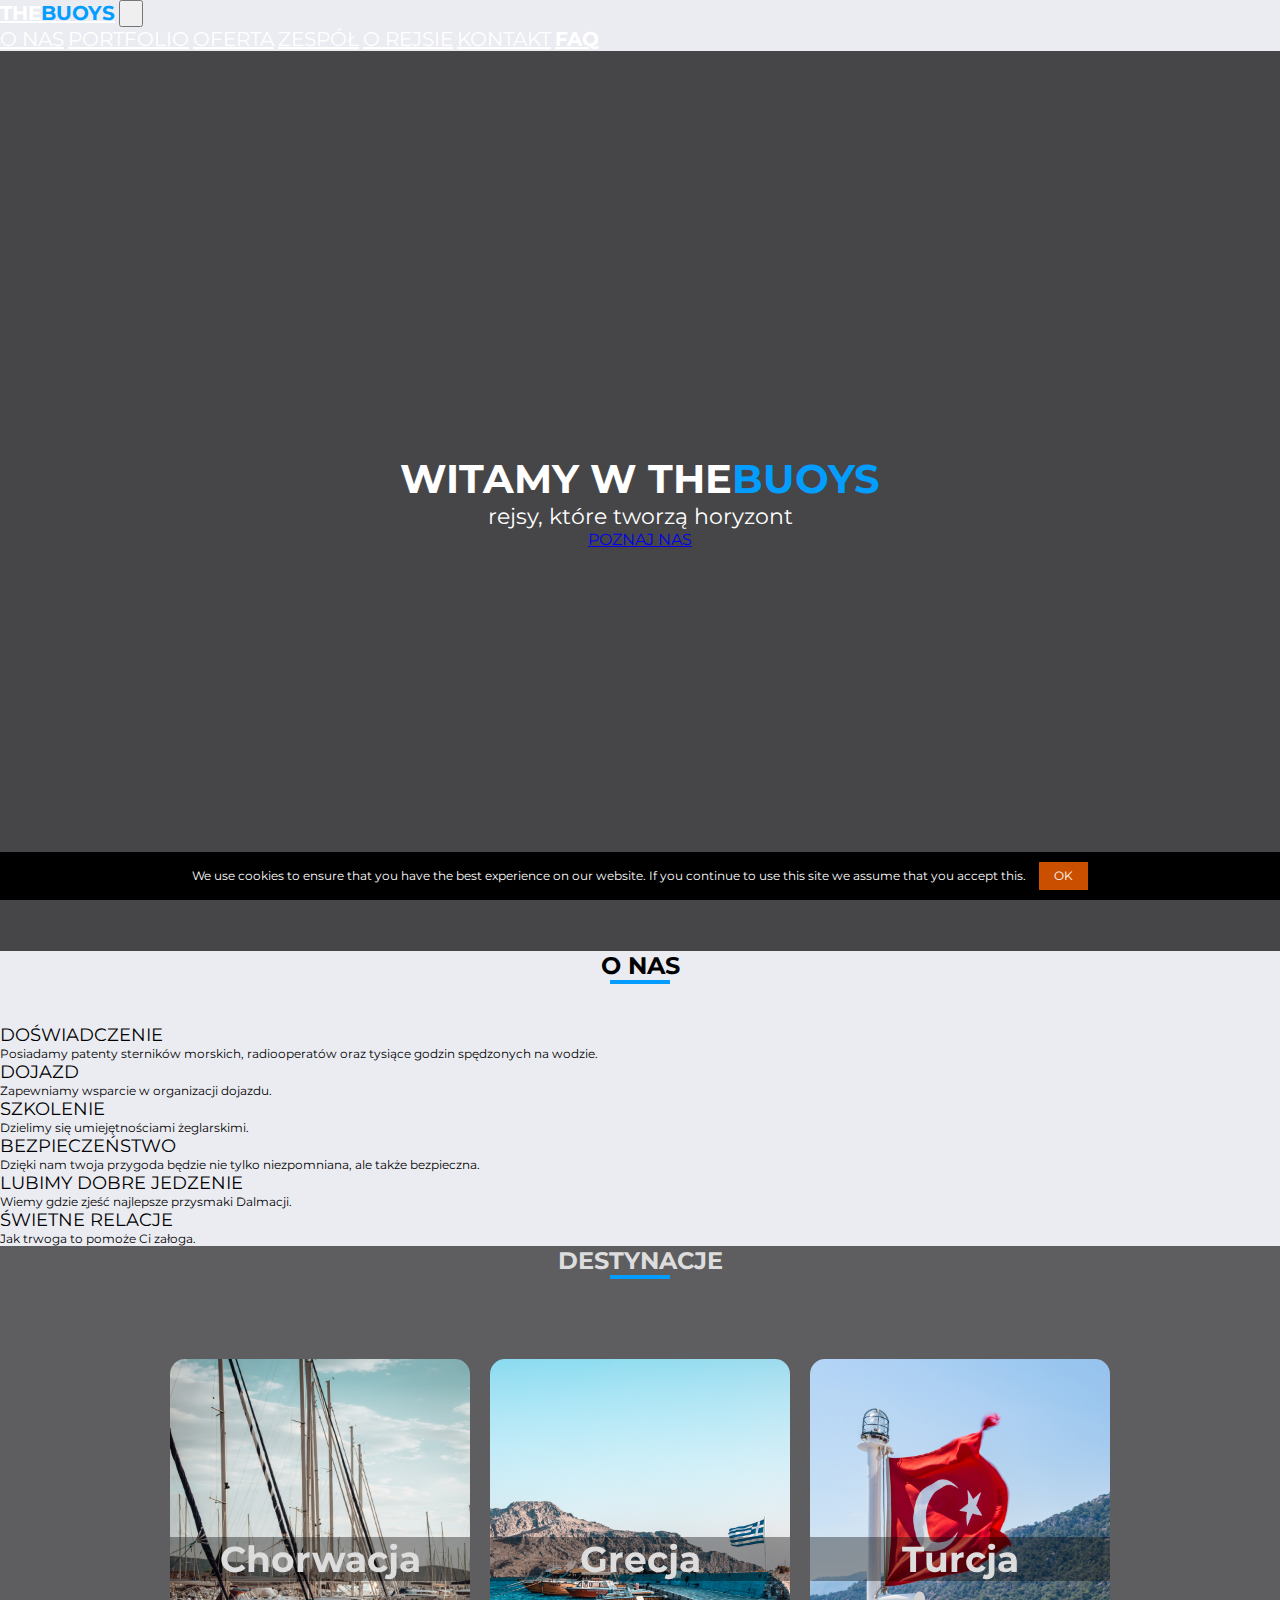
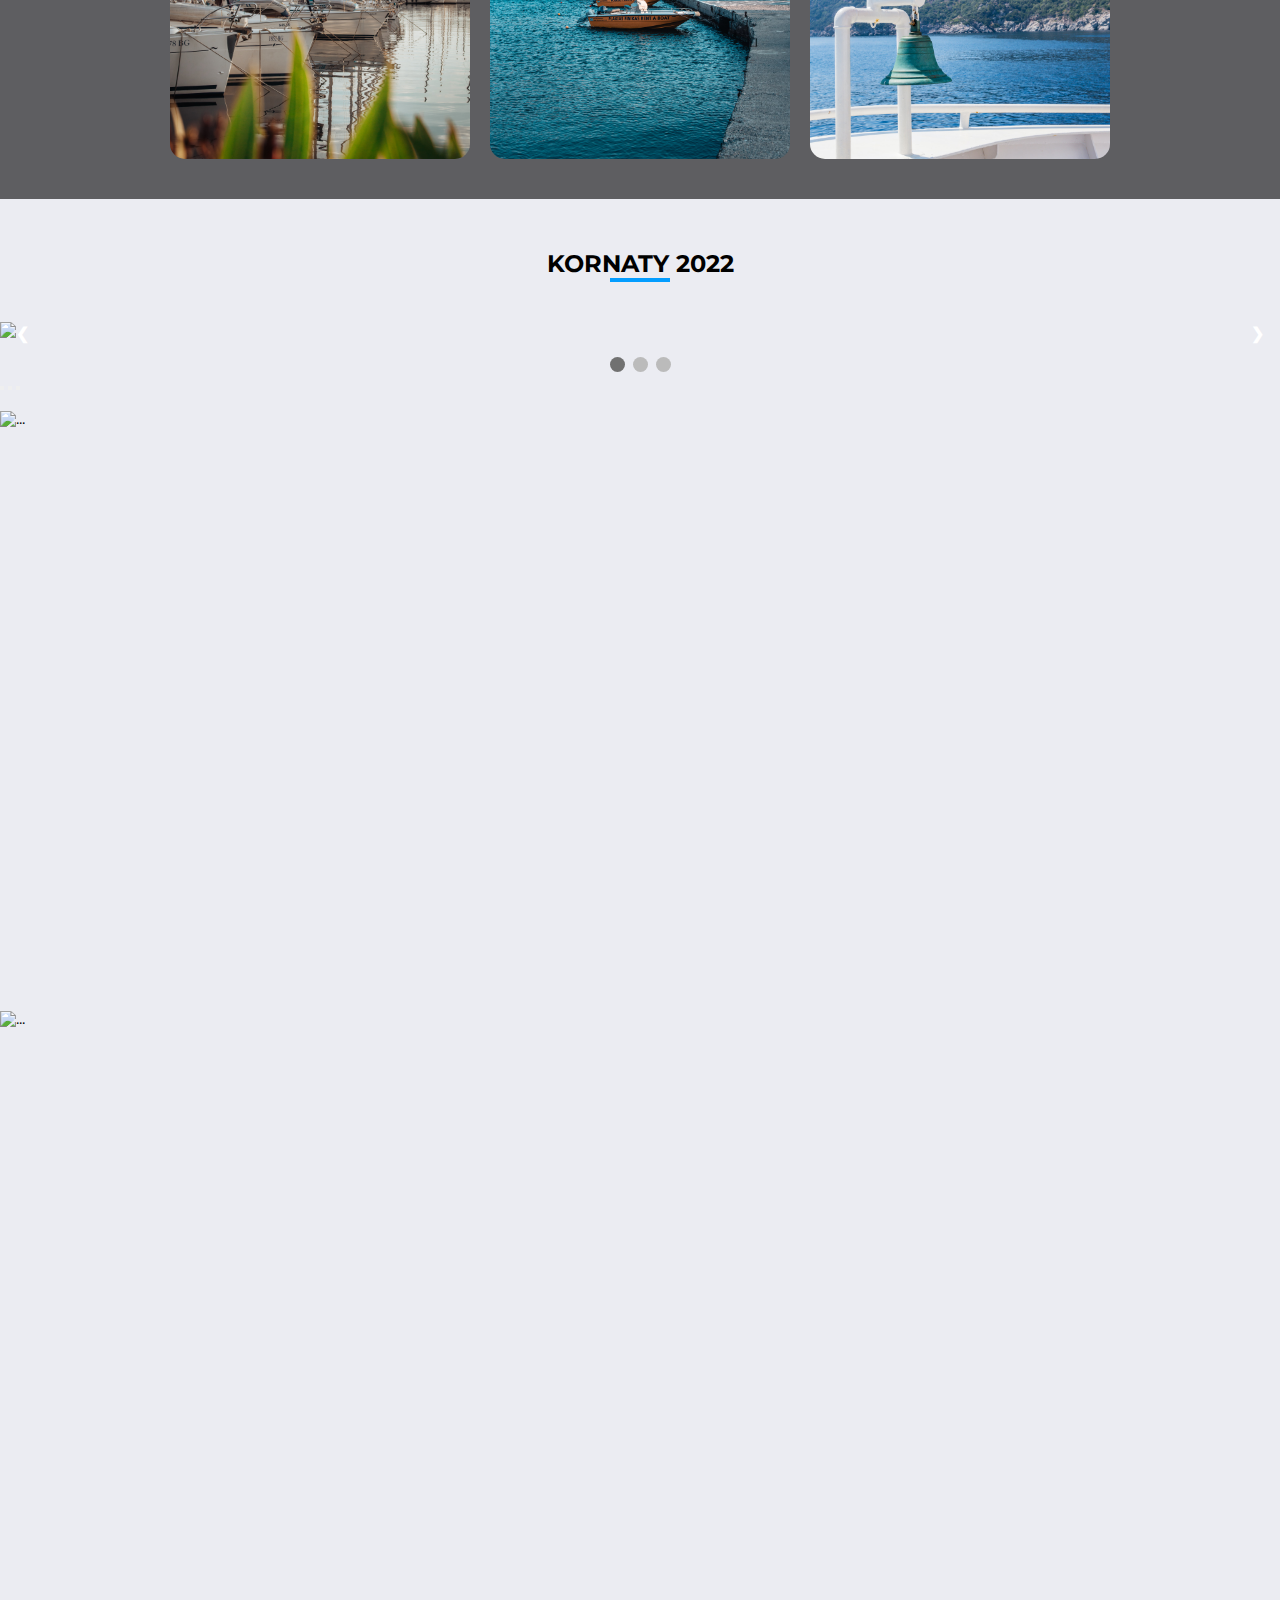
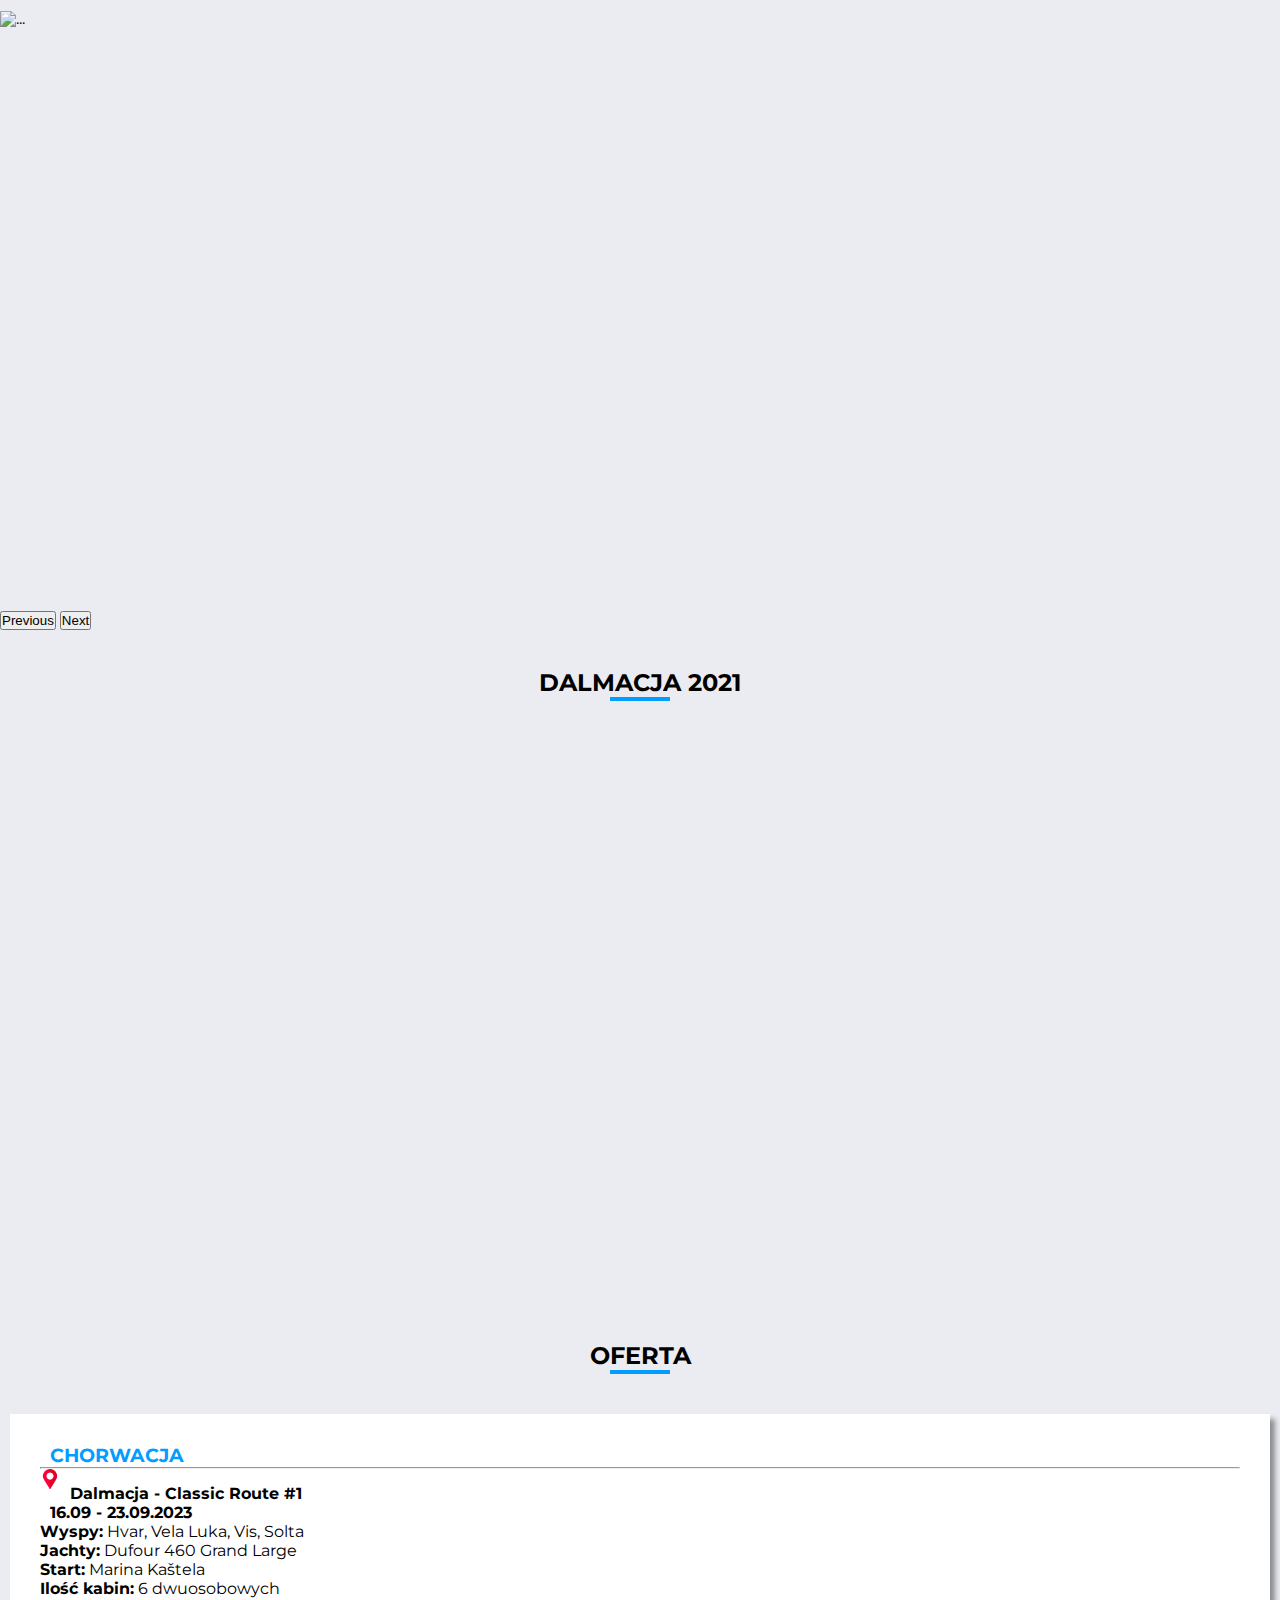
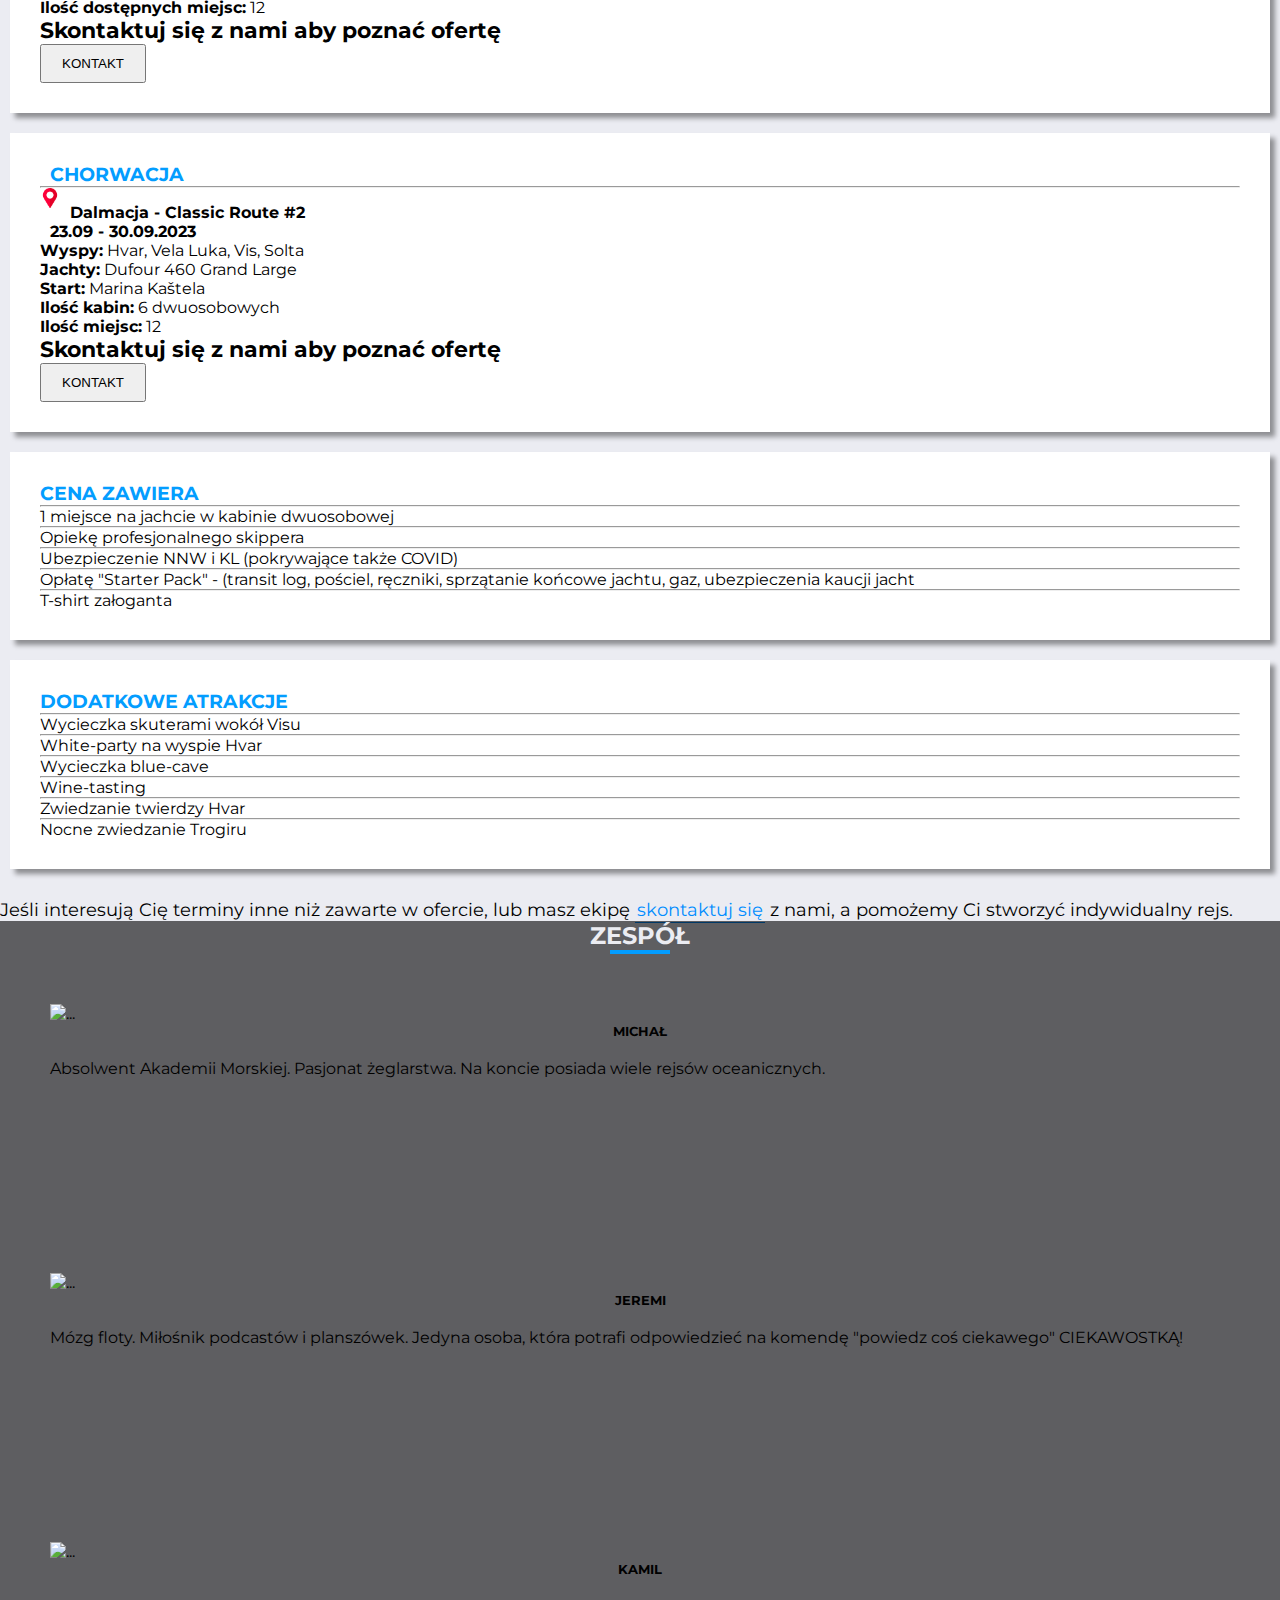
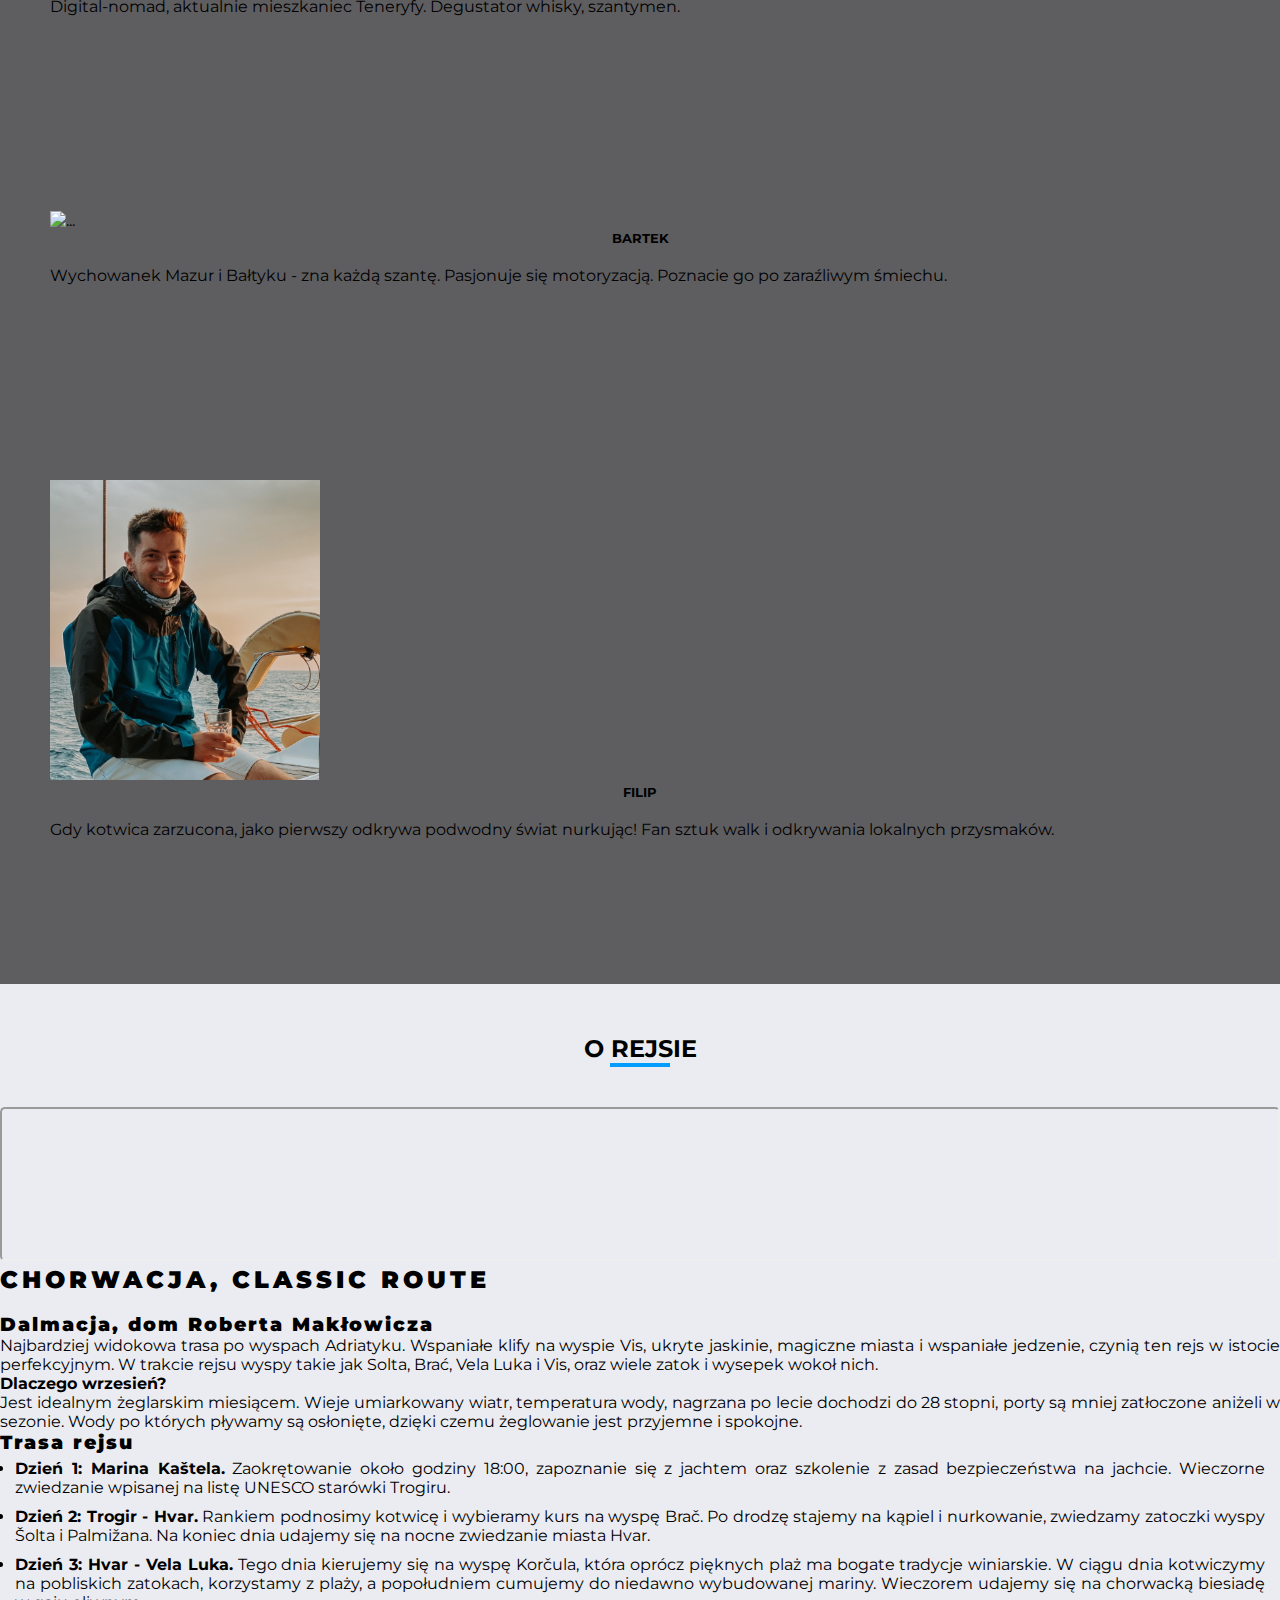
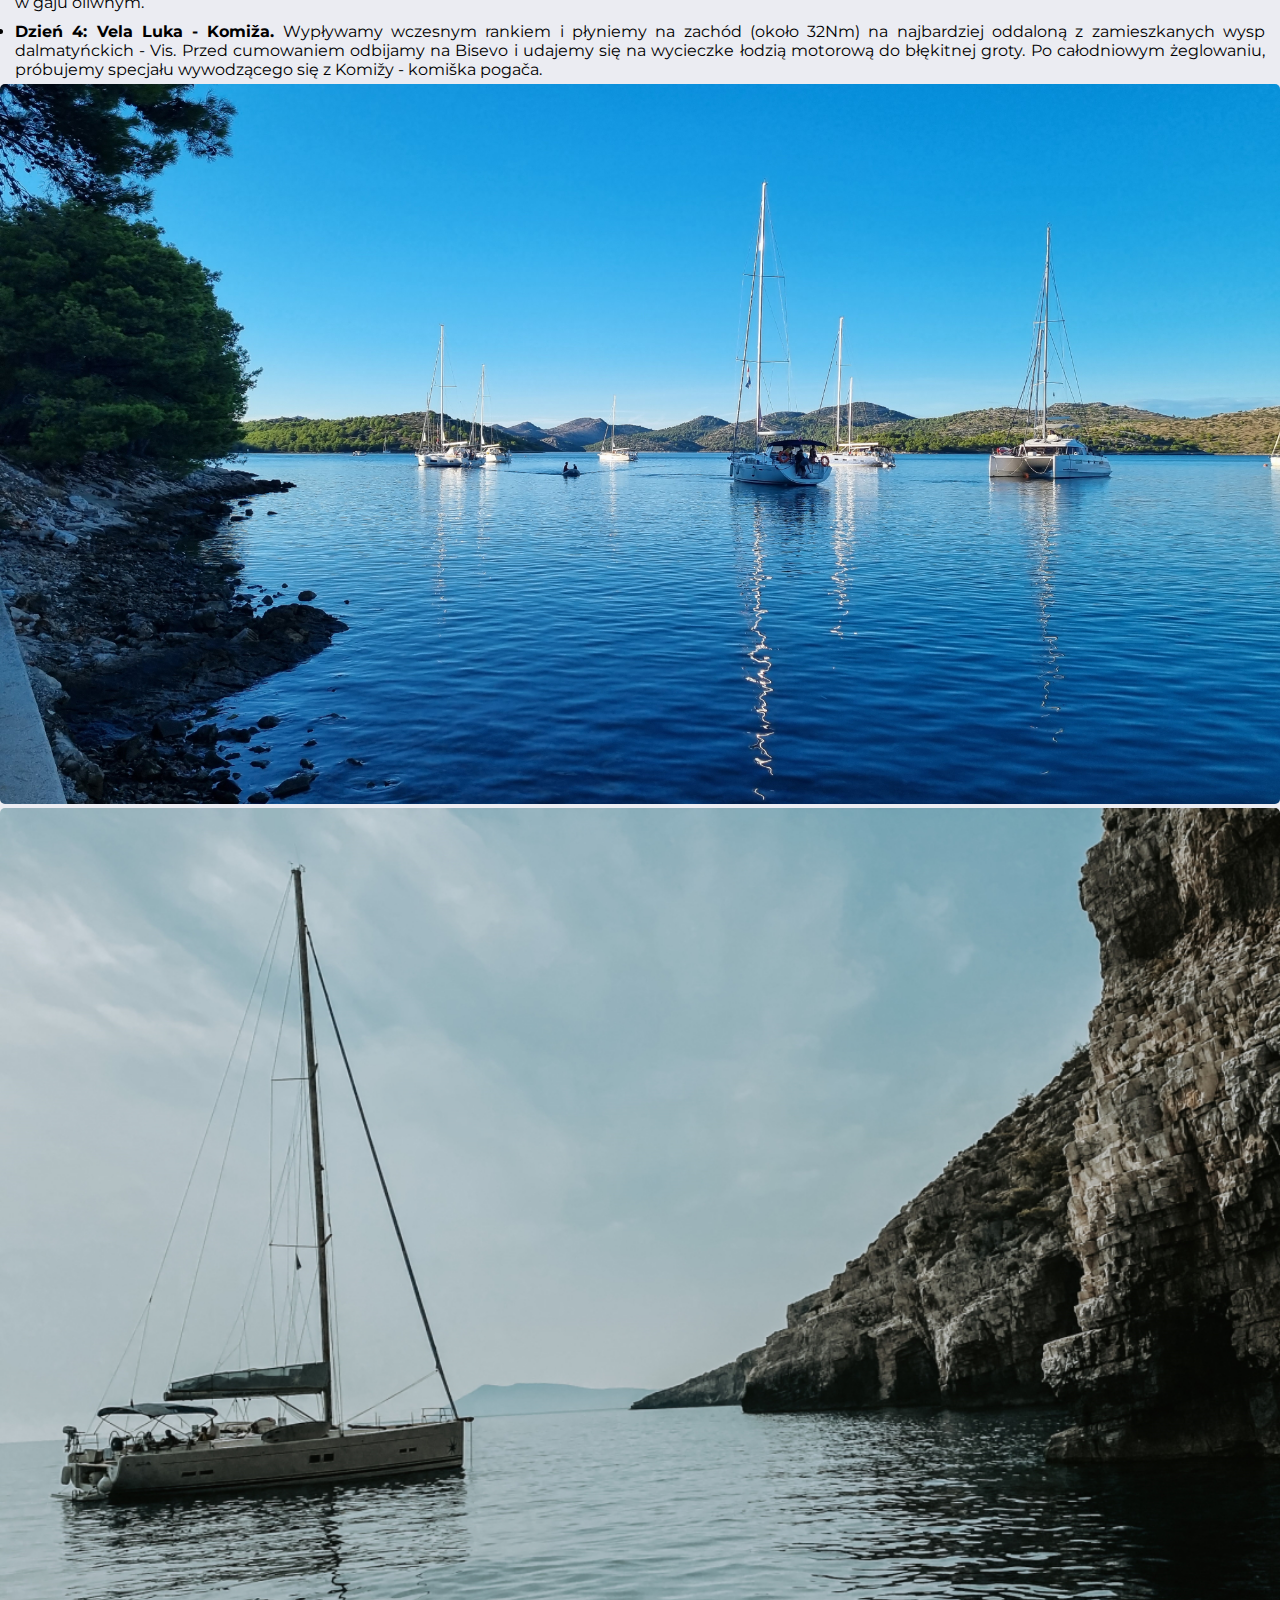
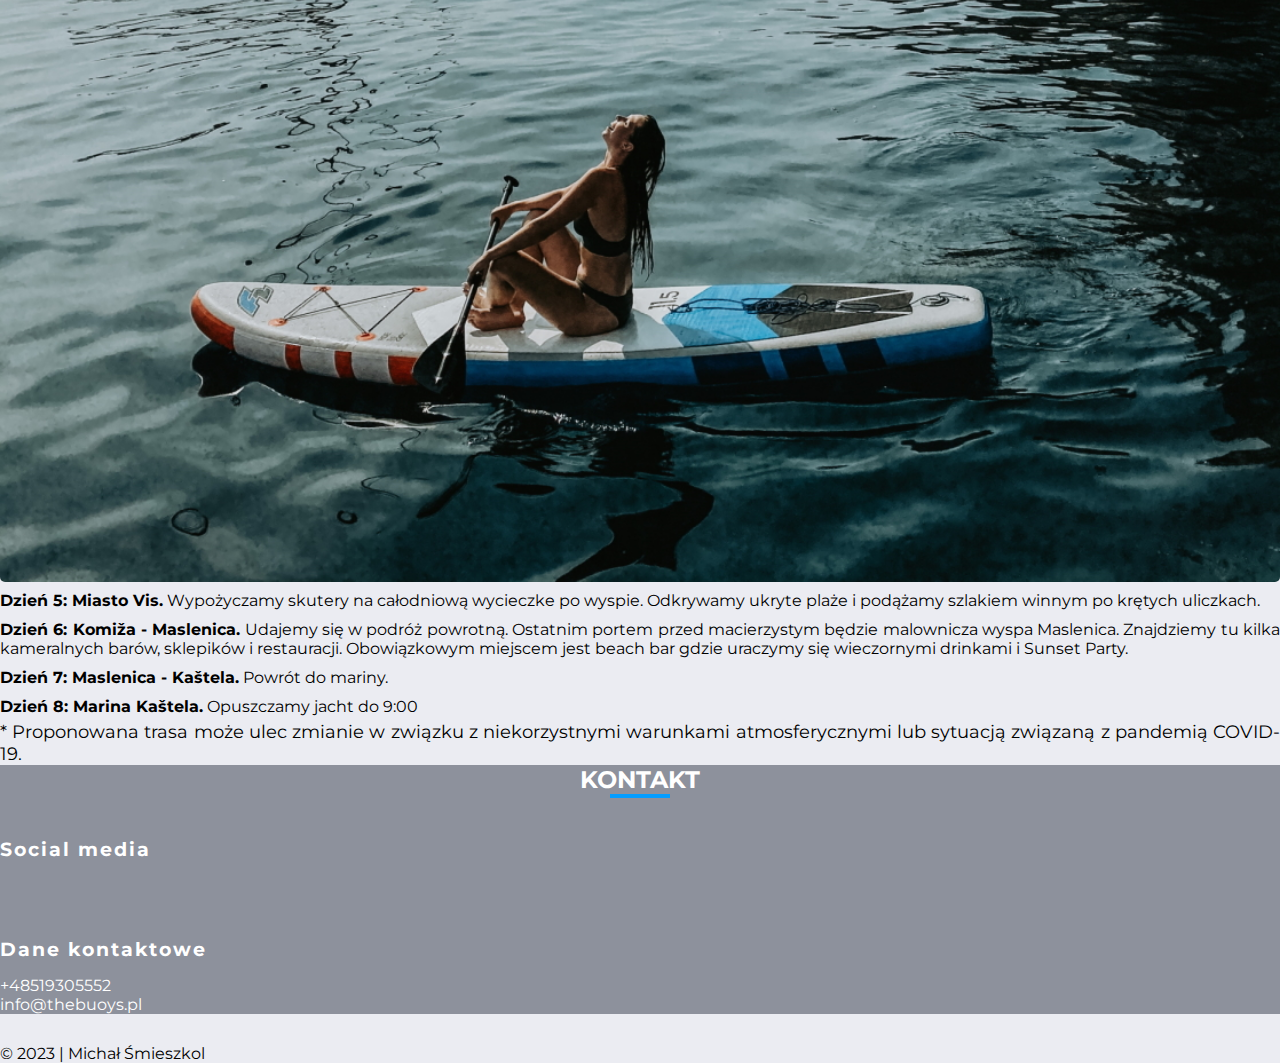
==== commit 6b65c4f6: "update" ====
--- a/index.html
+++ b/index.html
@@ -458,7 +458,7 @@
 							<div class="card-body">
 								<h5 class="card-title">Filip</h5>
 								<p class="card-text">
-									Gdy kotwica zarzucona, jako pierwszy odkrywa podwodny świat nurkując! Fan sztuk walki i zajadania resztek ze stołu.
+									Gdy kotwica zarzucona, jako pierwszy odkrywa podwodny świat nurkując! Fan sztuk walk i odkrywania lokalnych przysmaków.
 							</div>
 						</div>
 					</div>
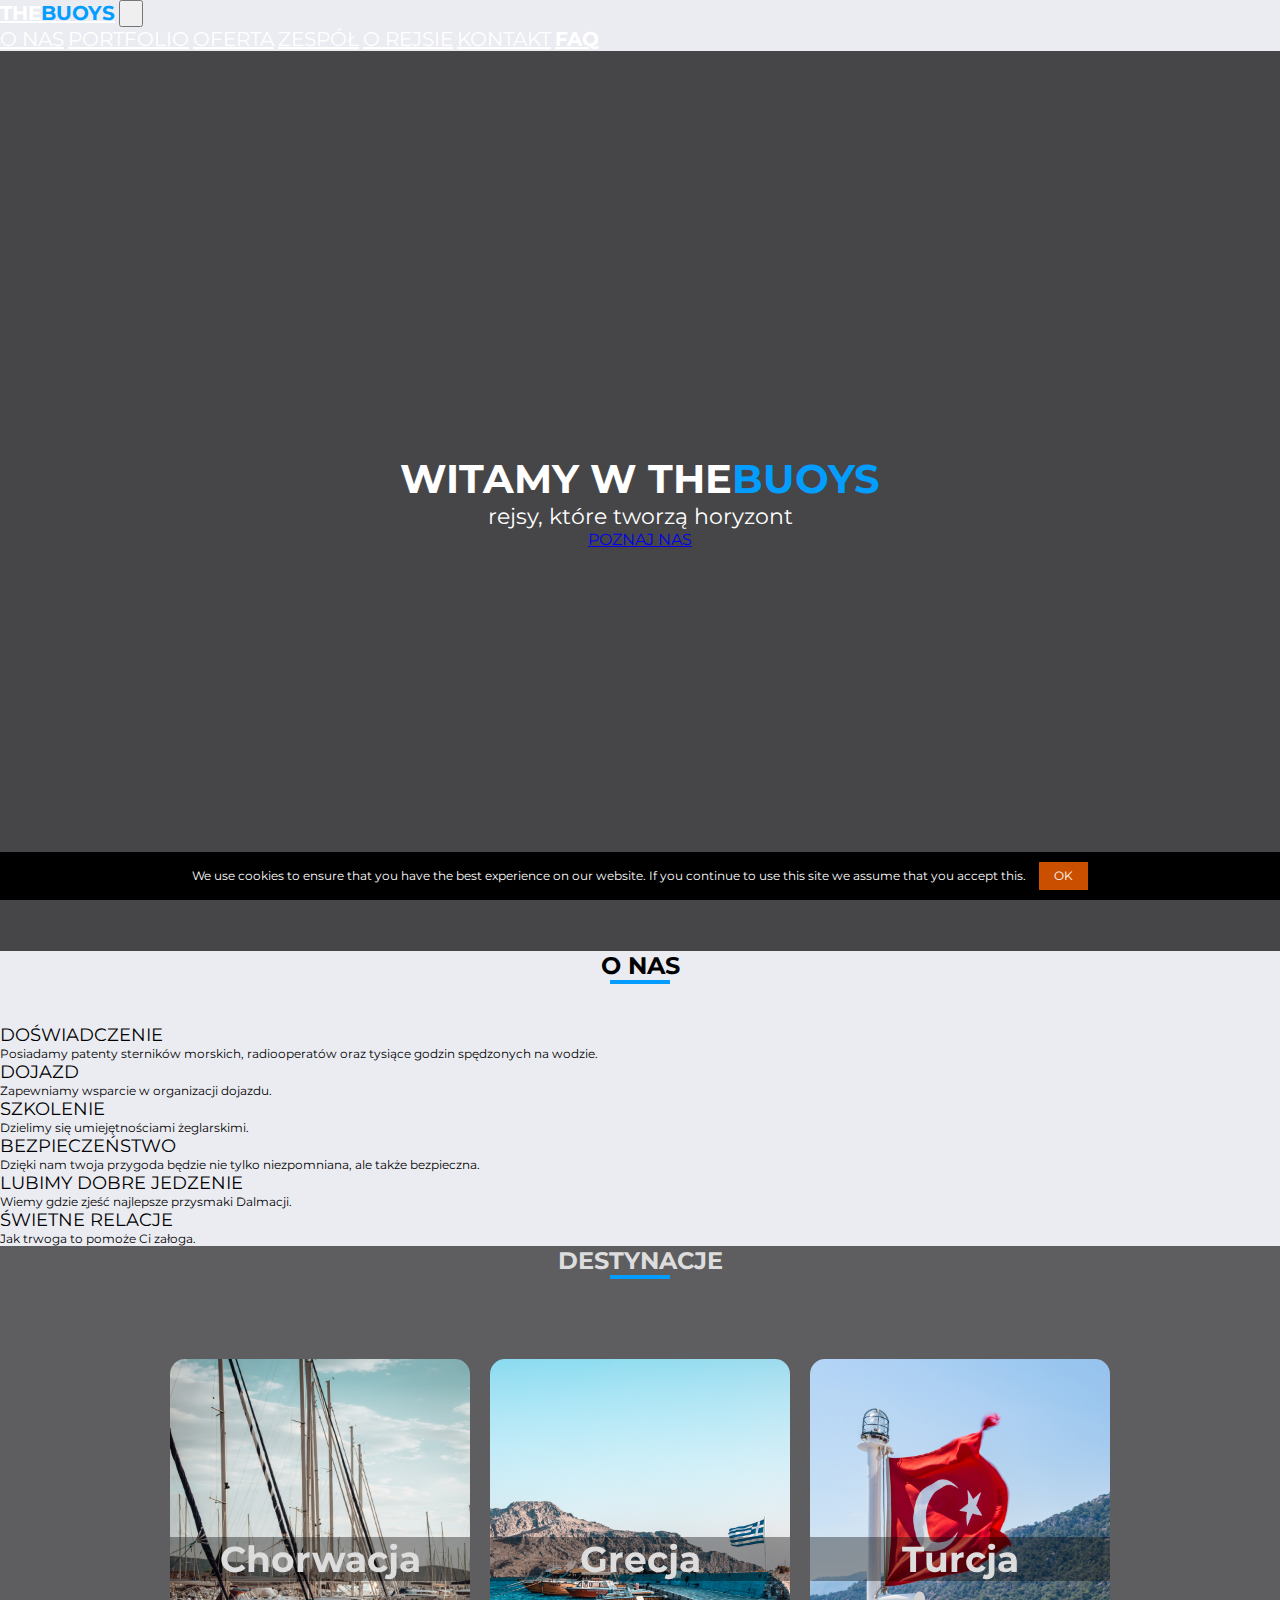
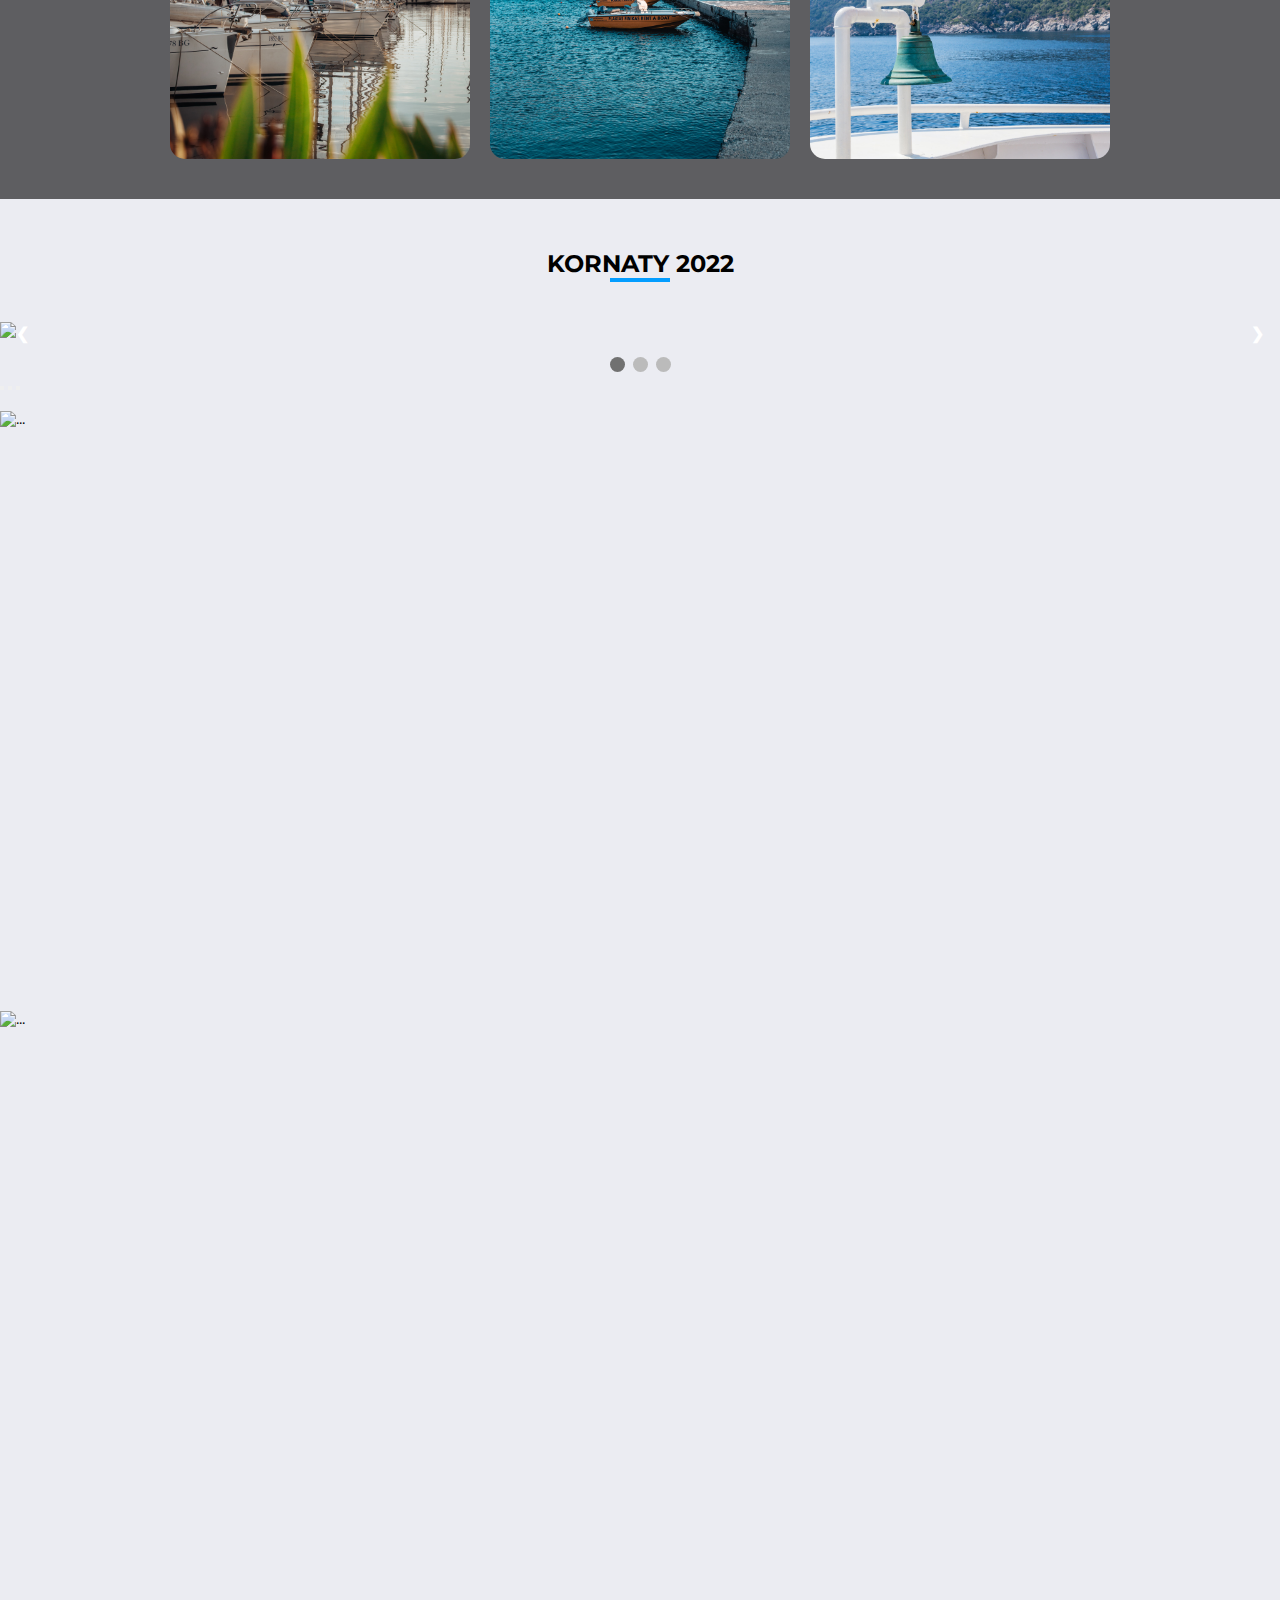
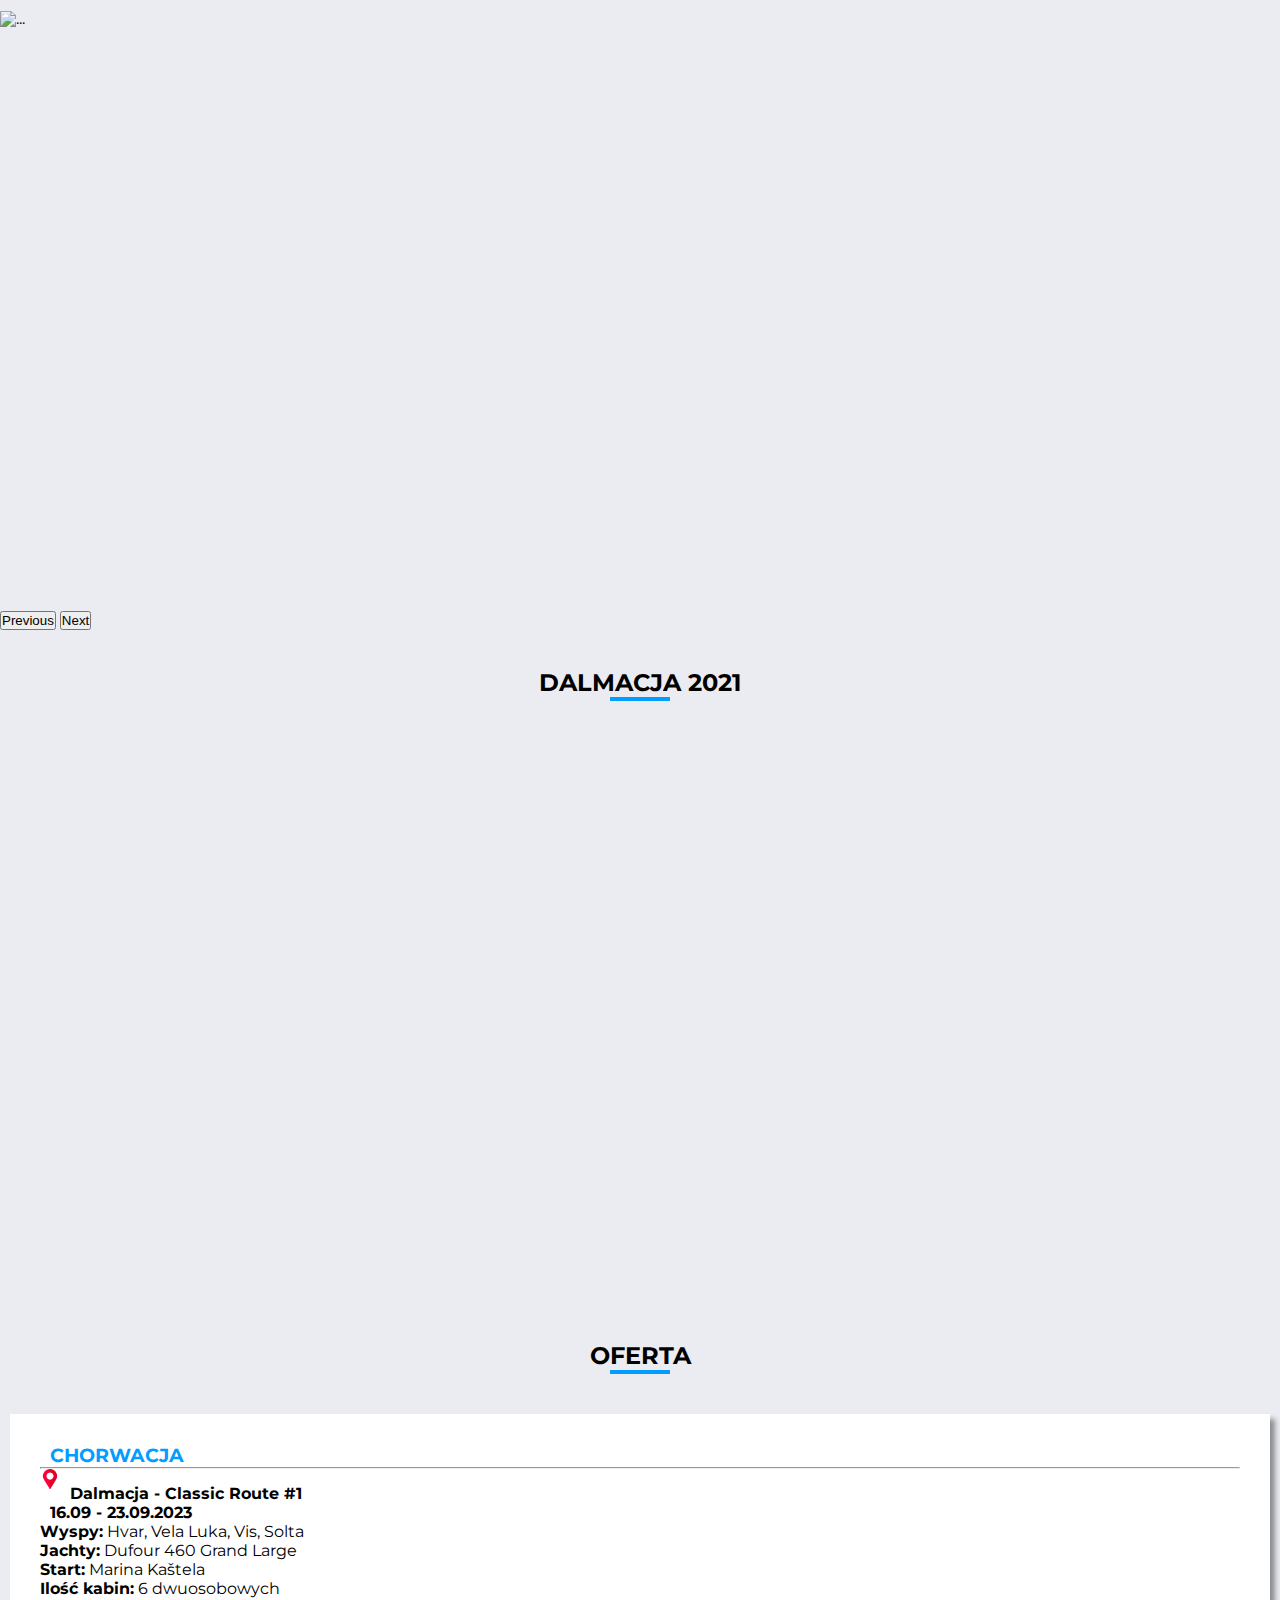
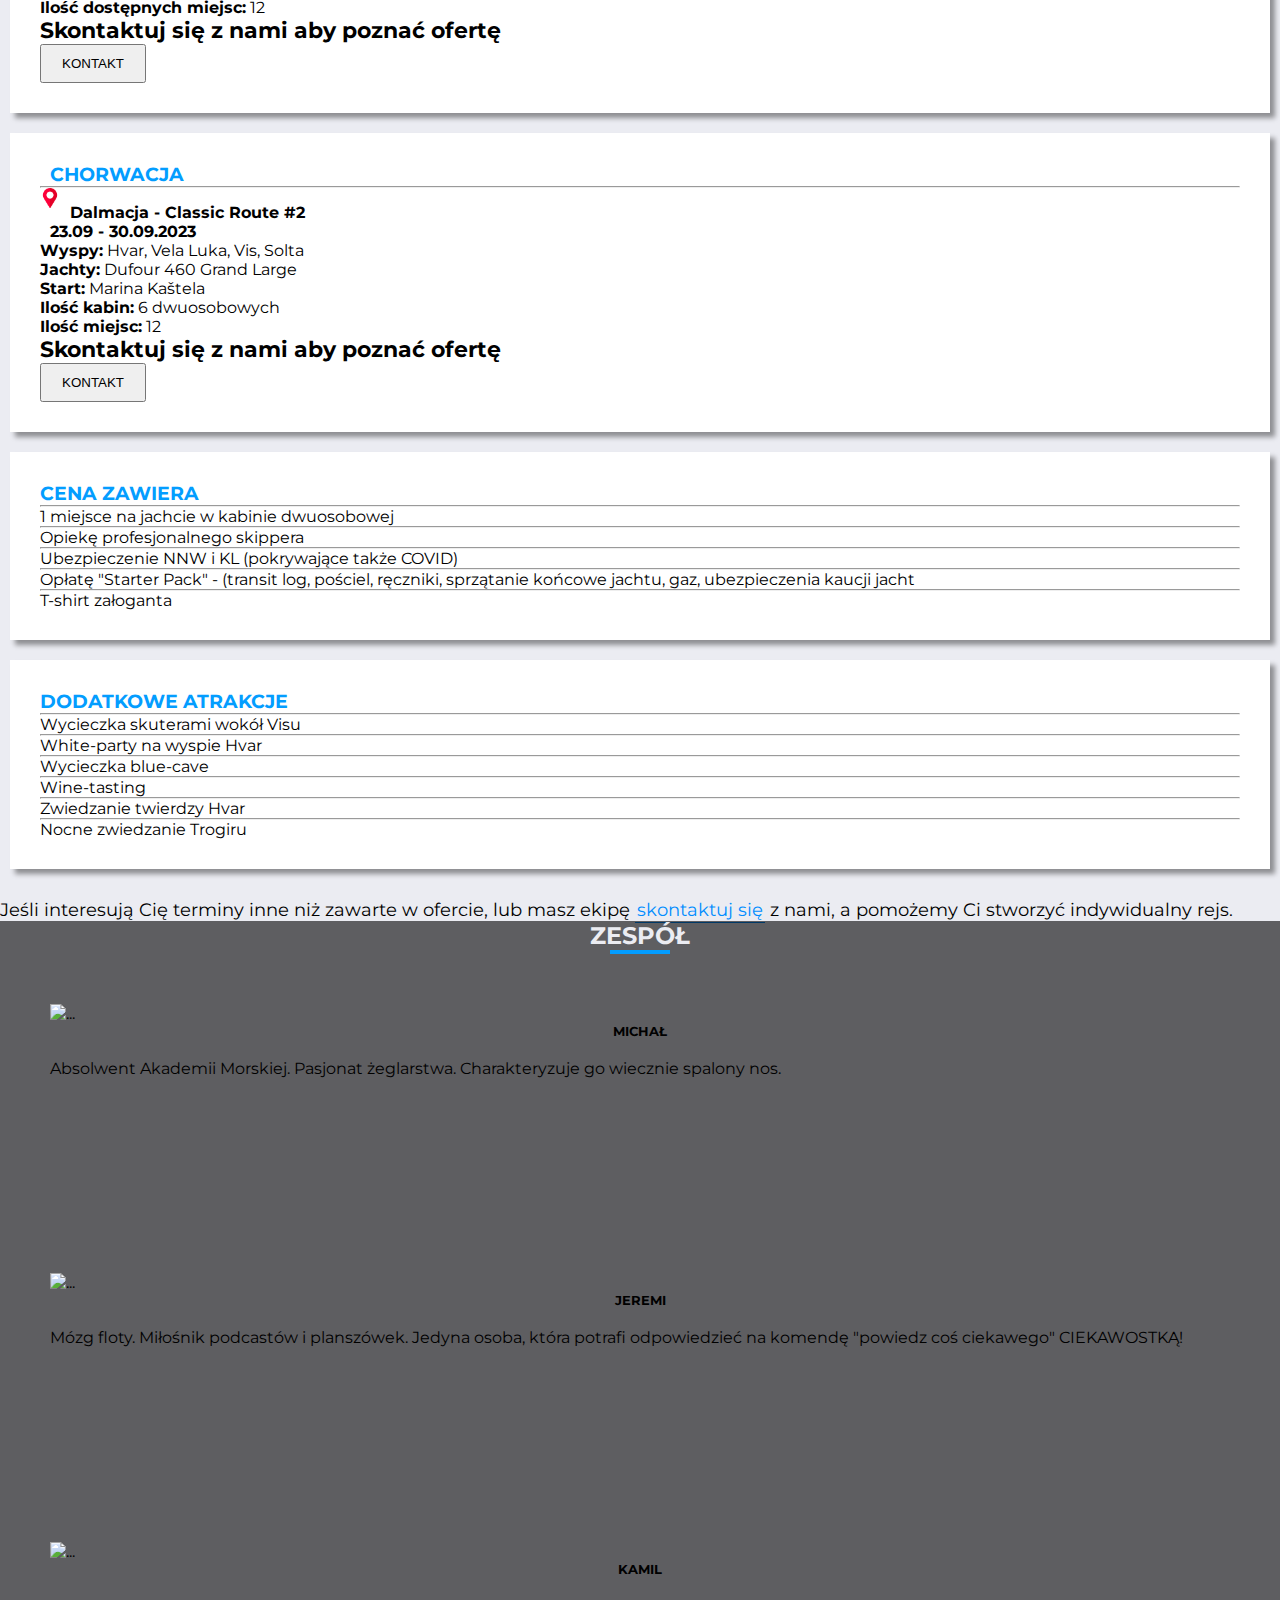
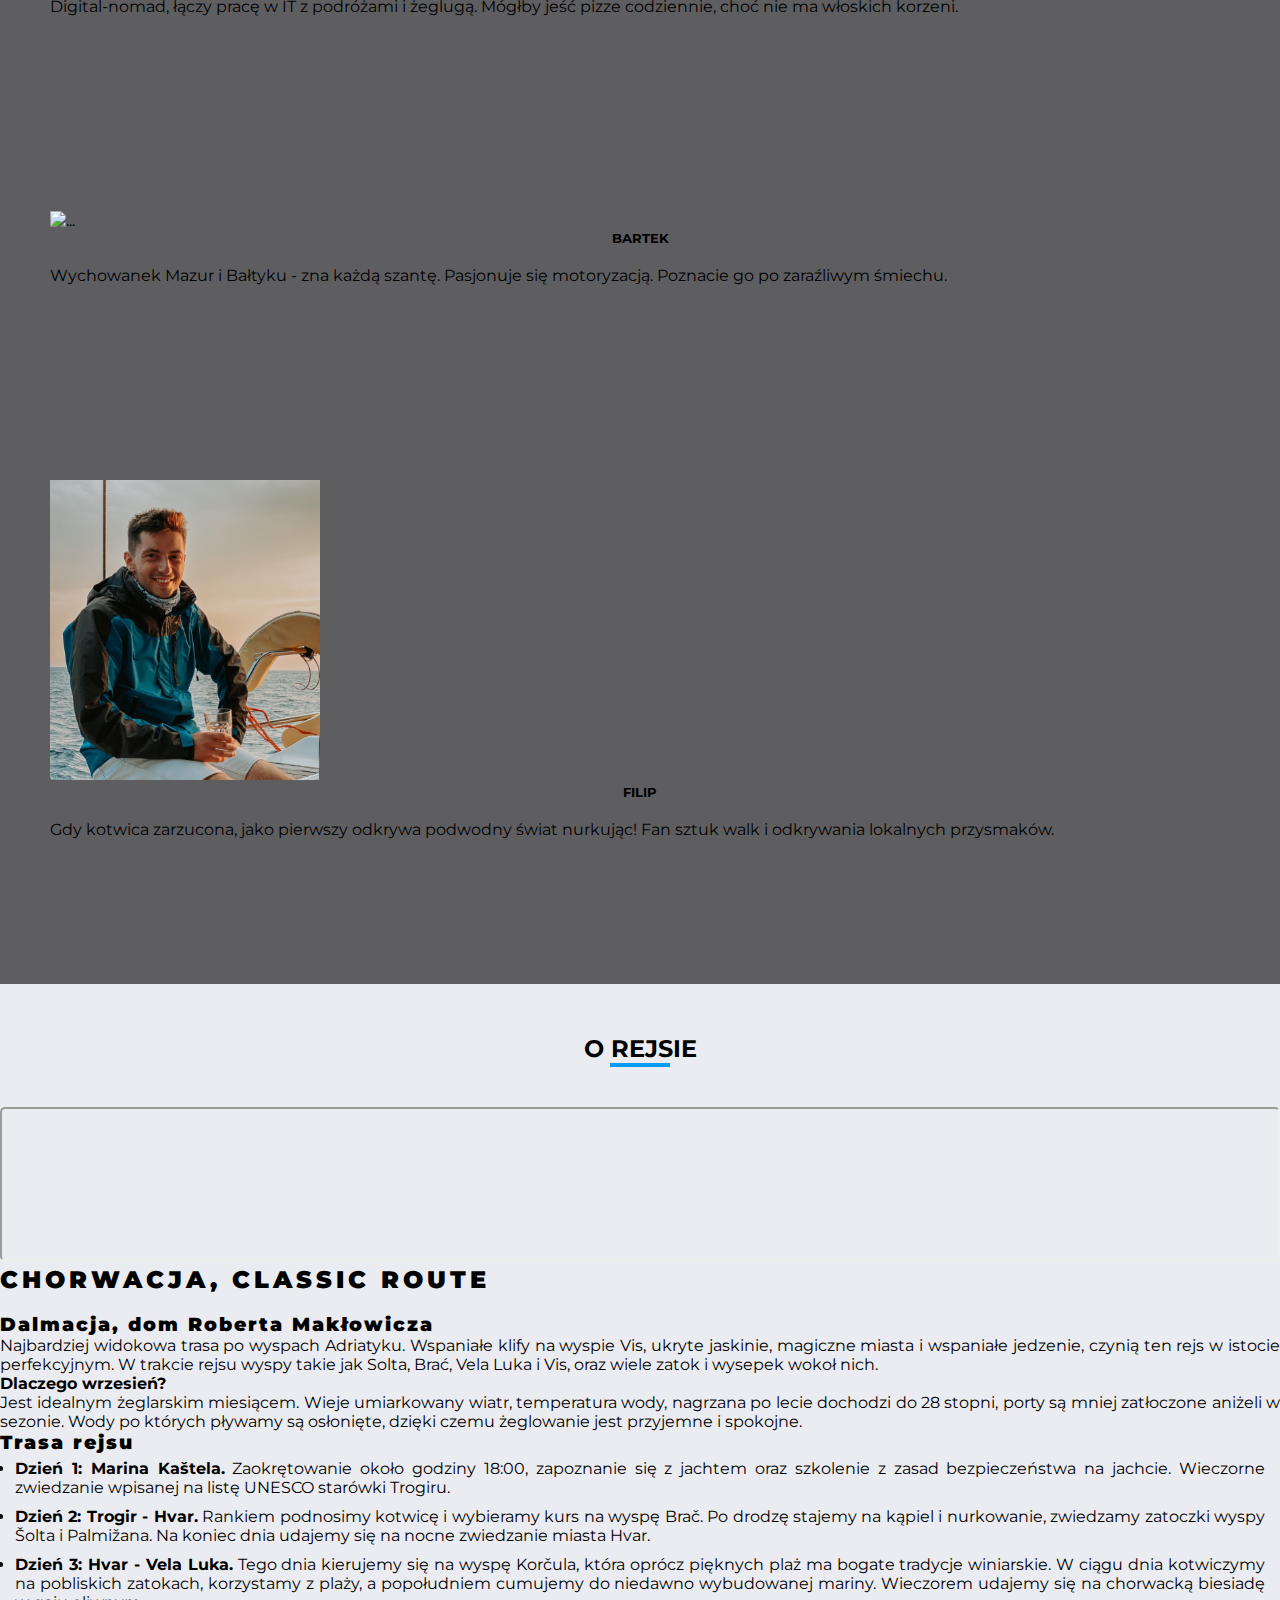
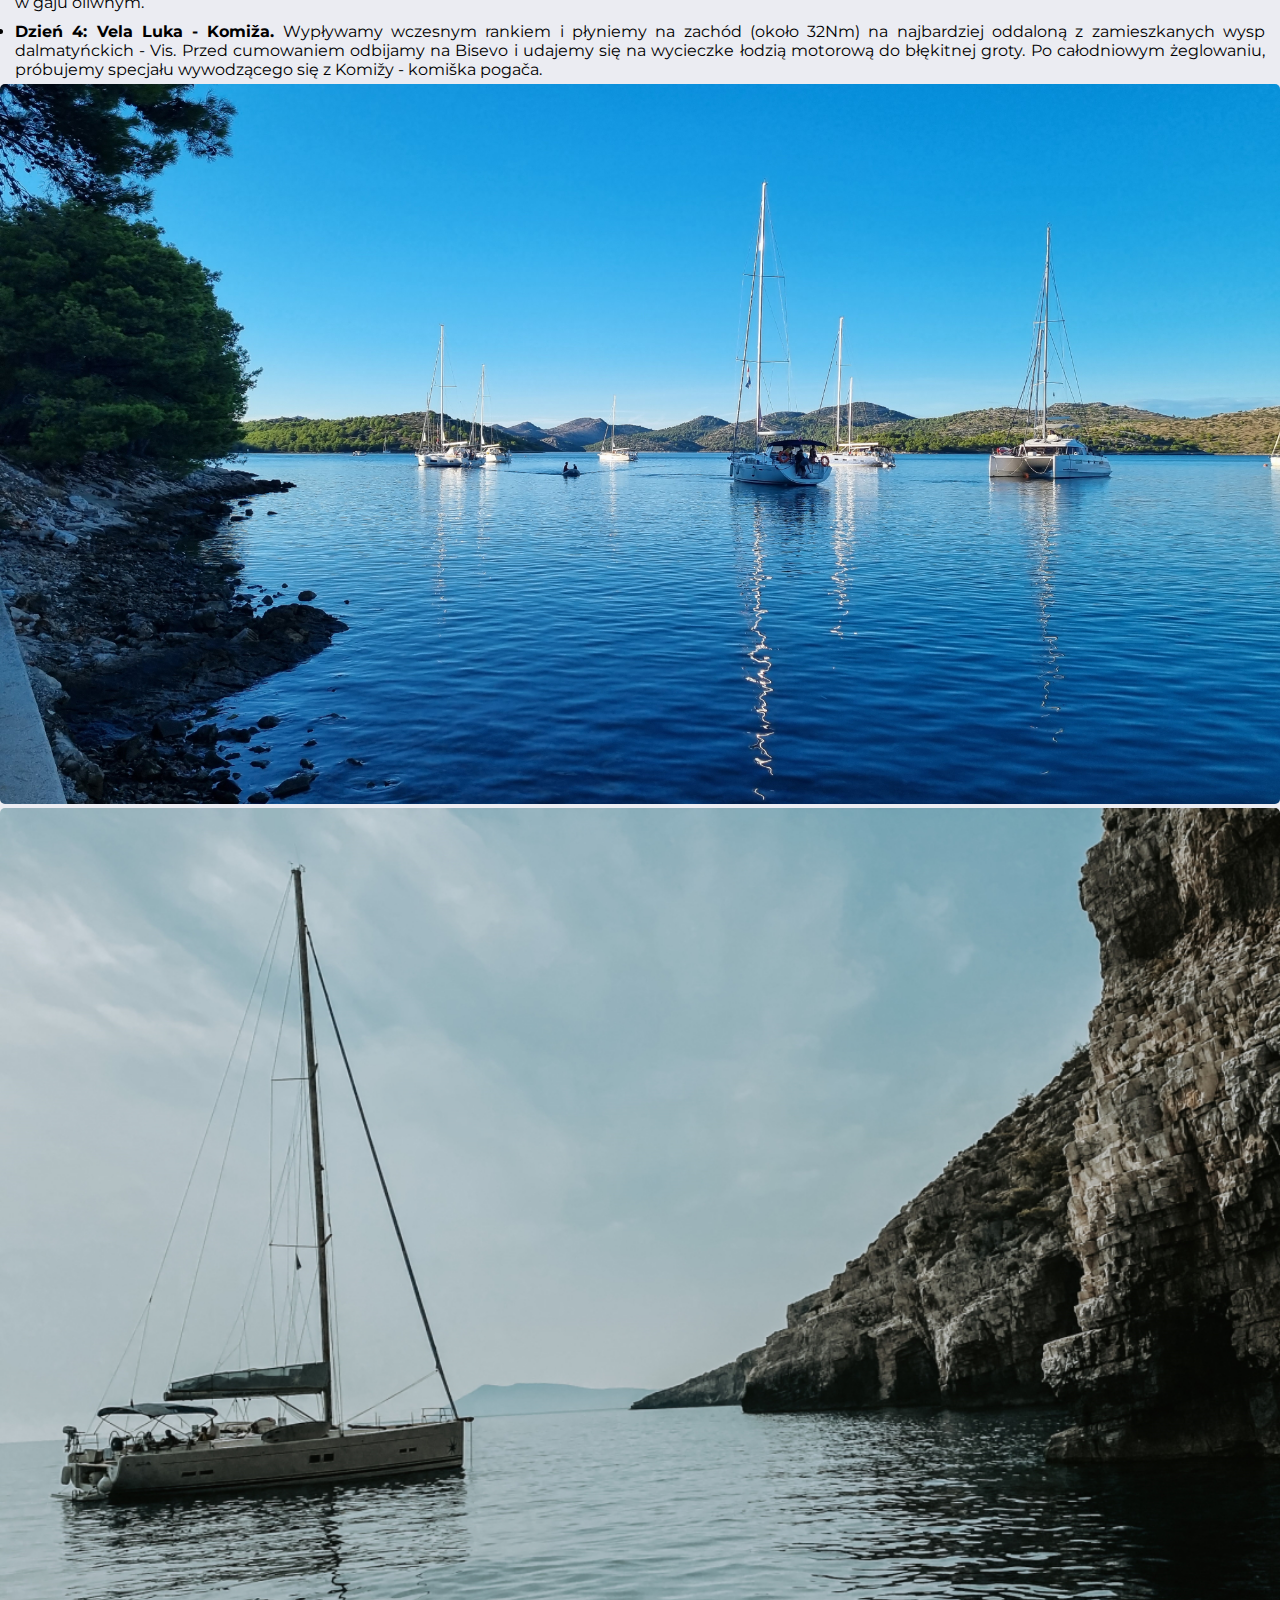
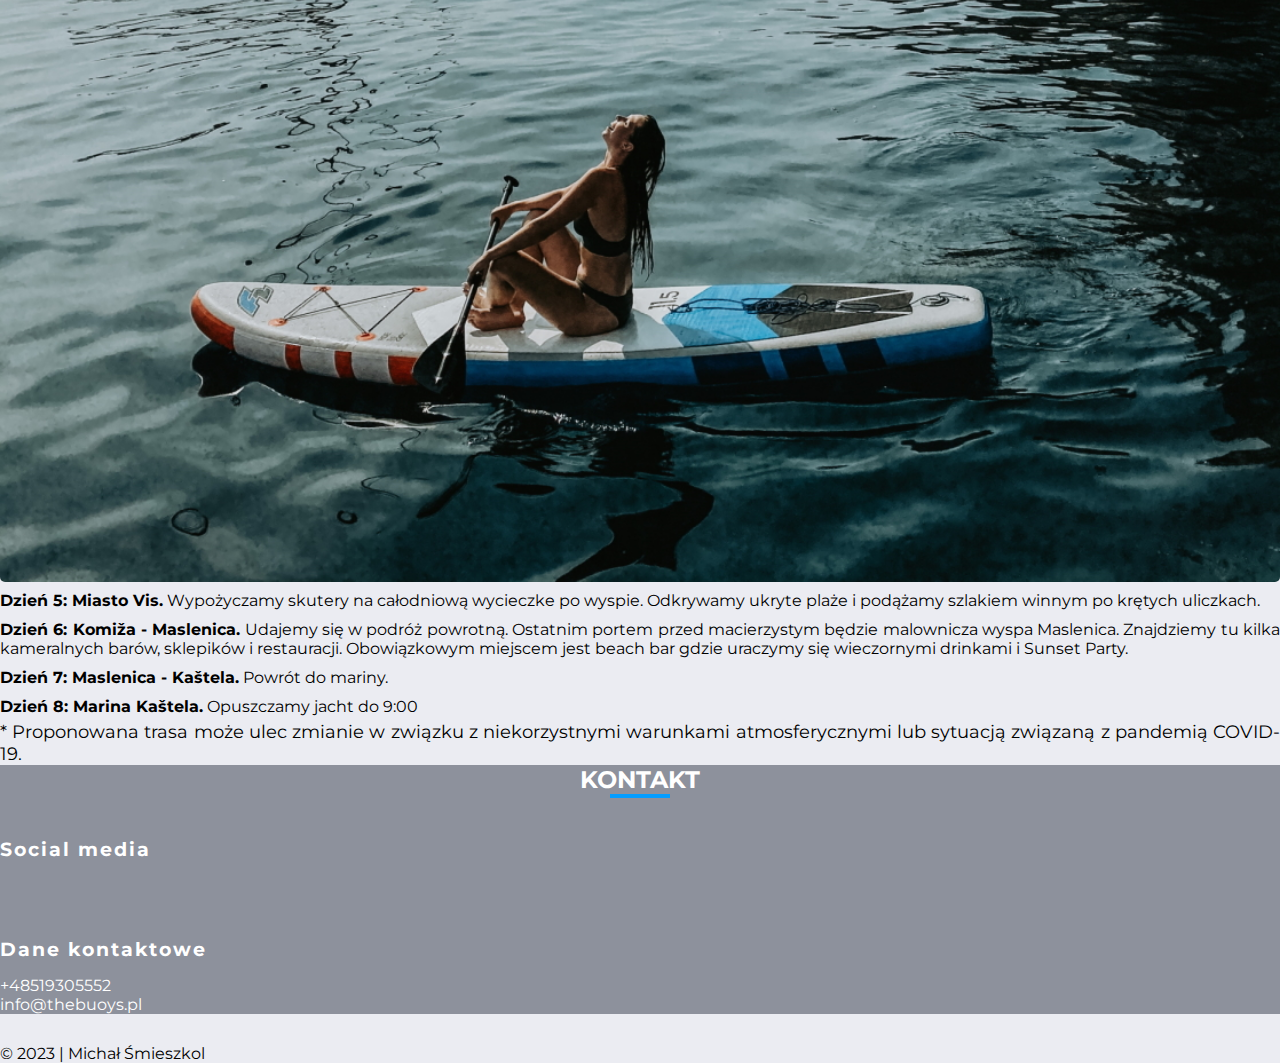
==== commit 79f04f38: "wiadomosc" ====
--- a/index.html
+++ b/index.html
@@ -406,7 +406,7 @@
 							<div class="card-body">
 								<h5 class="card-title">Michał</h5>
 								<p class="card-text">
-									Absolwent Akademii Morskiej. Pasjonat żeglarstwa. Na koncie posiada wiele rejsów oceanicznych.
+									Absolwent Akademii Morskiej. Pasjonat żeglarstwa. Charakteryzuje go wiecznie spalony nos.
 								</p>
 							</div>
 						</div>
@@ -433,7 +433,7 @@
 							<div class="card-body">
 								<h5 class="card-title">Kamil</h5>
 								<p class="card-text">
-									Digital-nomad, aktualnie mieszkaniec Teneryfy. Degustator whisky, szantymen.
+									Digital-nomad, łączy pracę w IT z podróżami i żeglugą. Mógłby jeść pizze codziennie, choć nie ma włoskich korzeni.
 								</p>
 							</div>
 						</div>
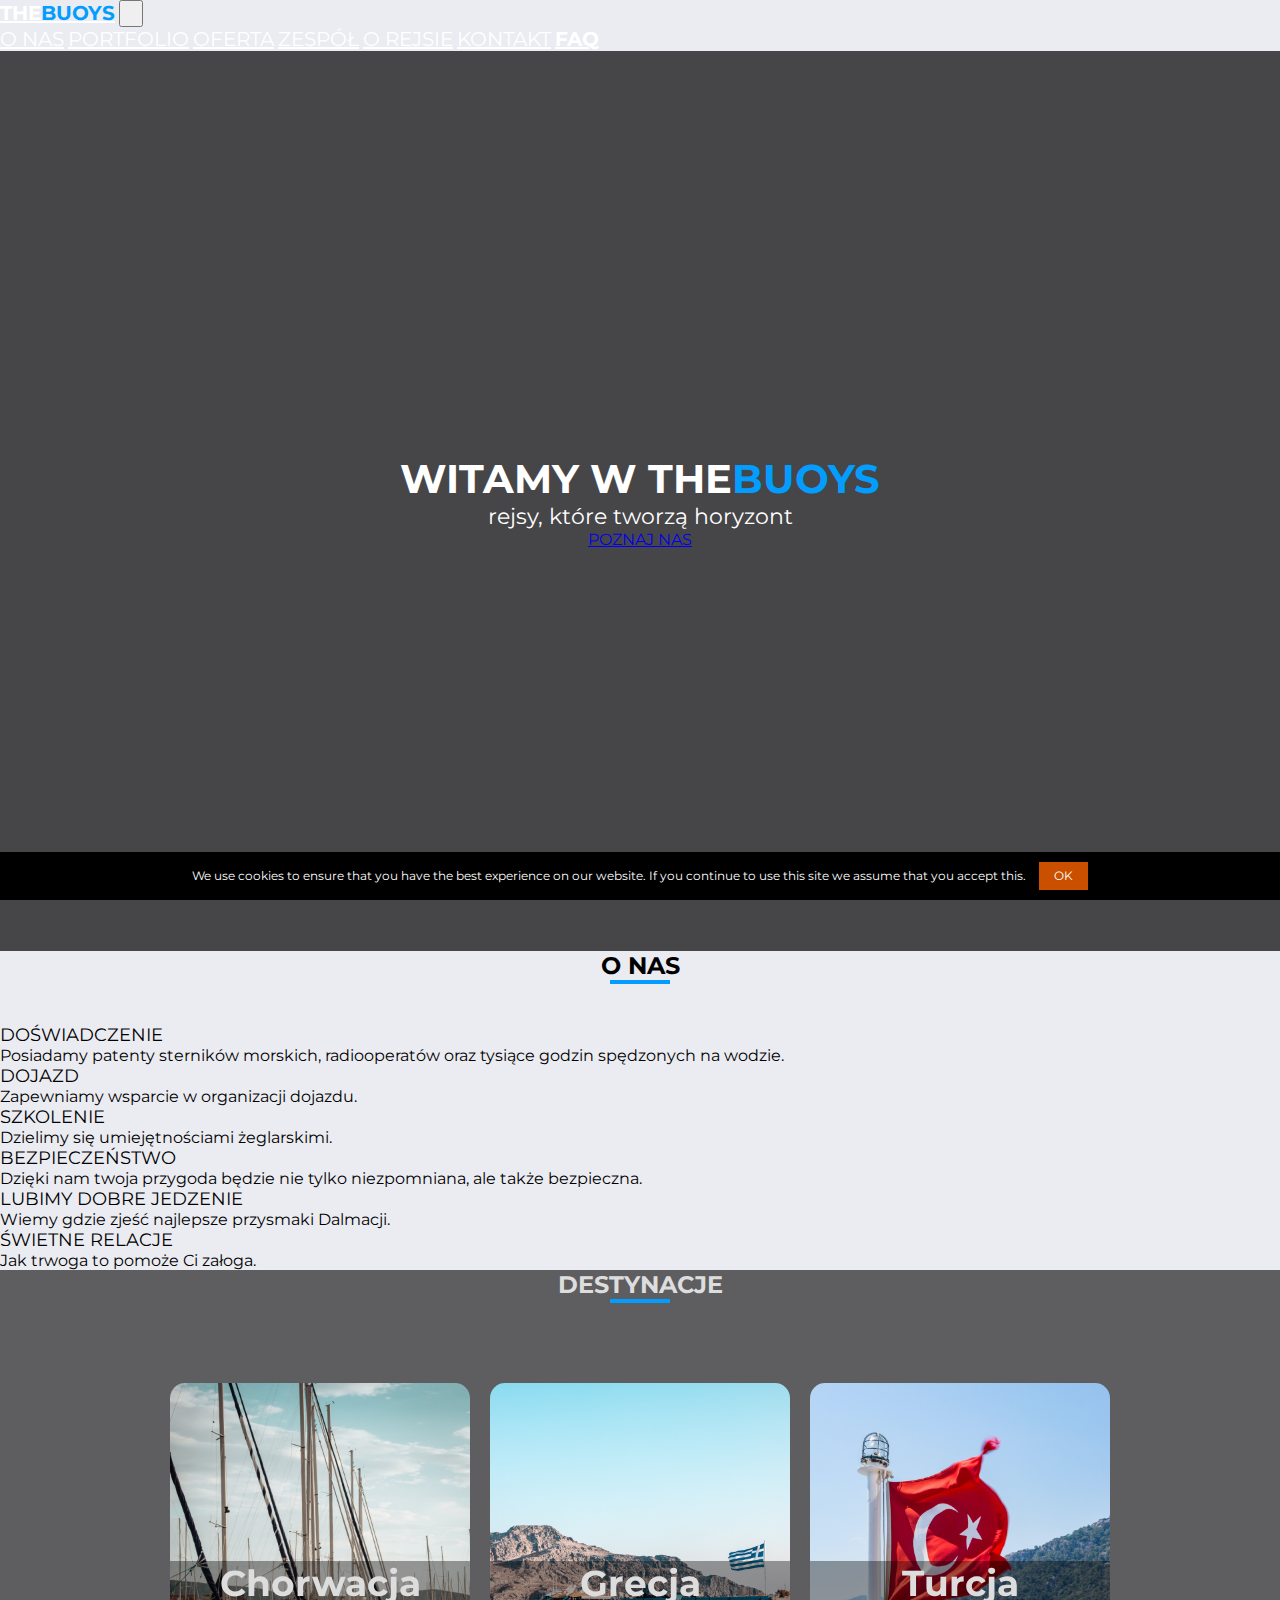
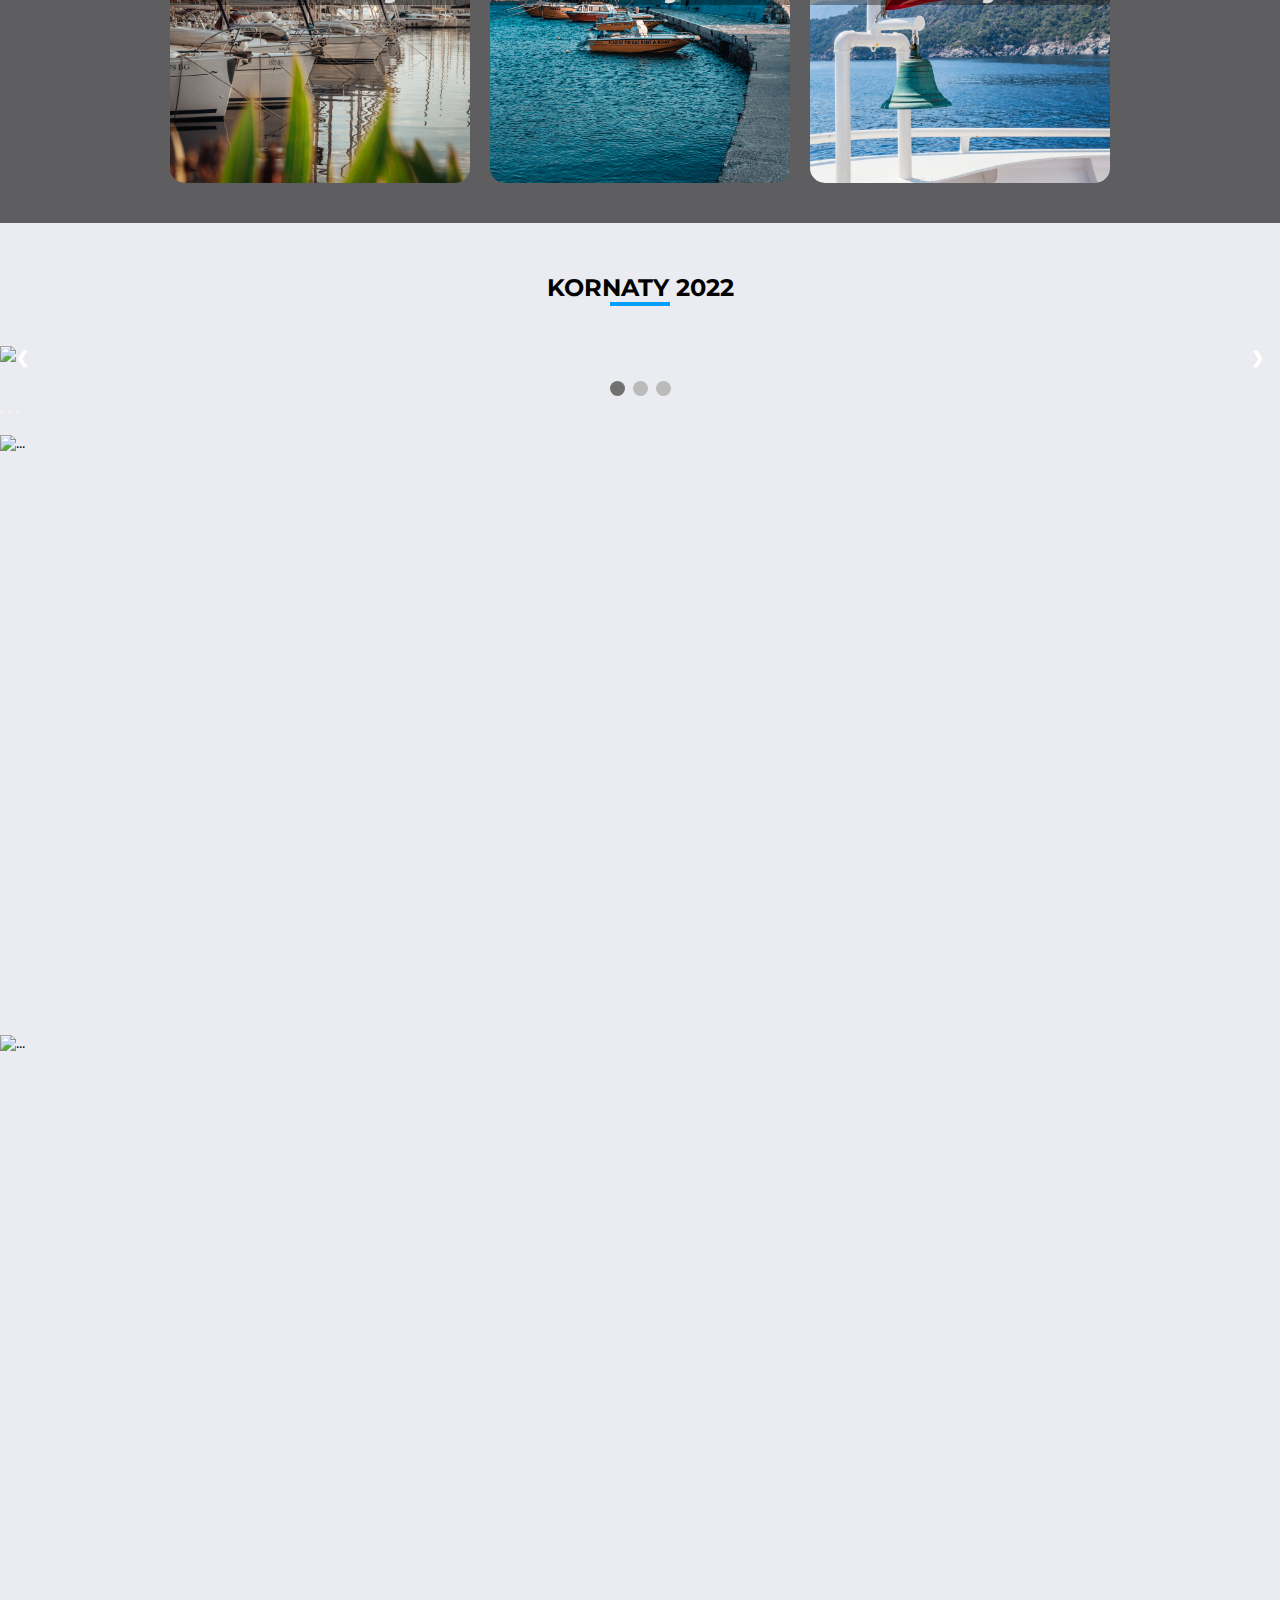
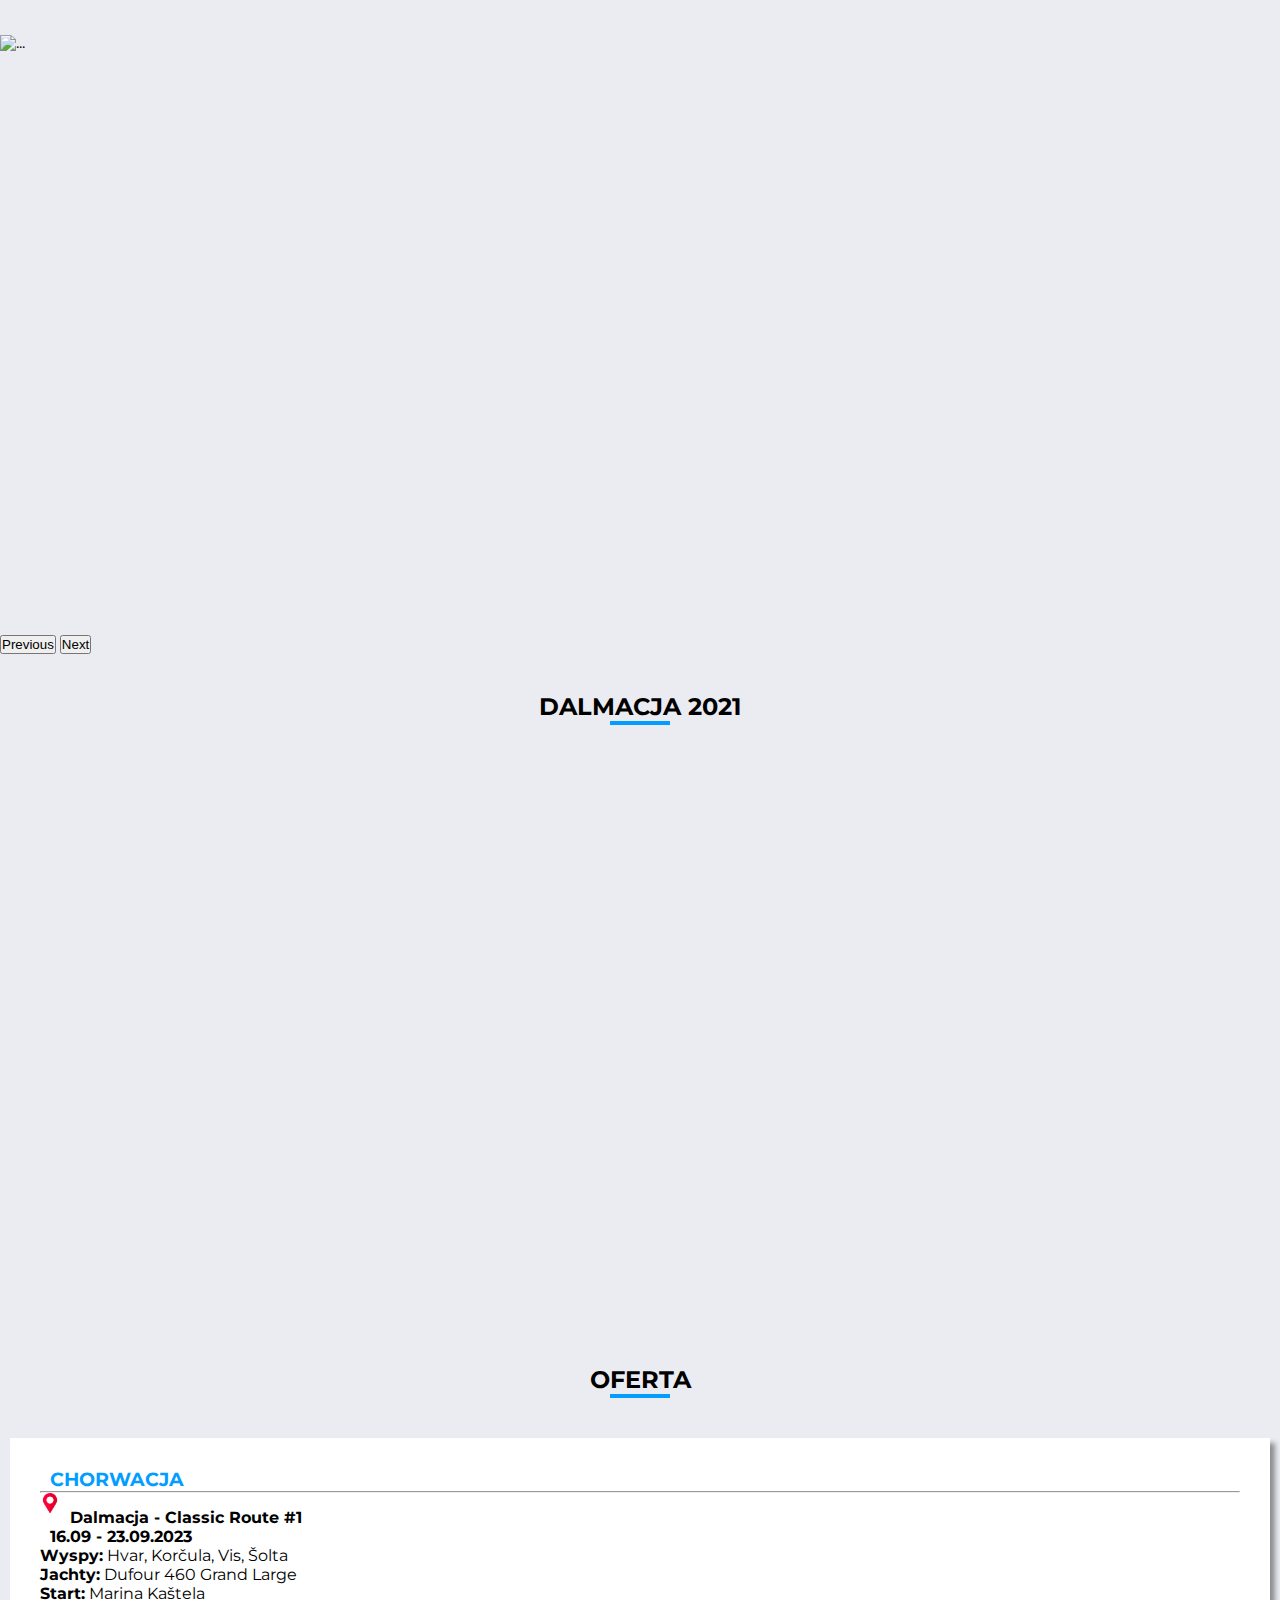
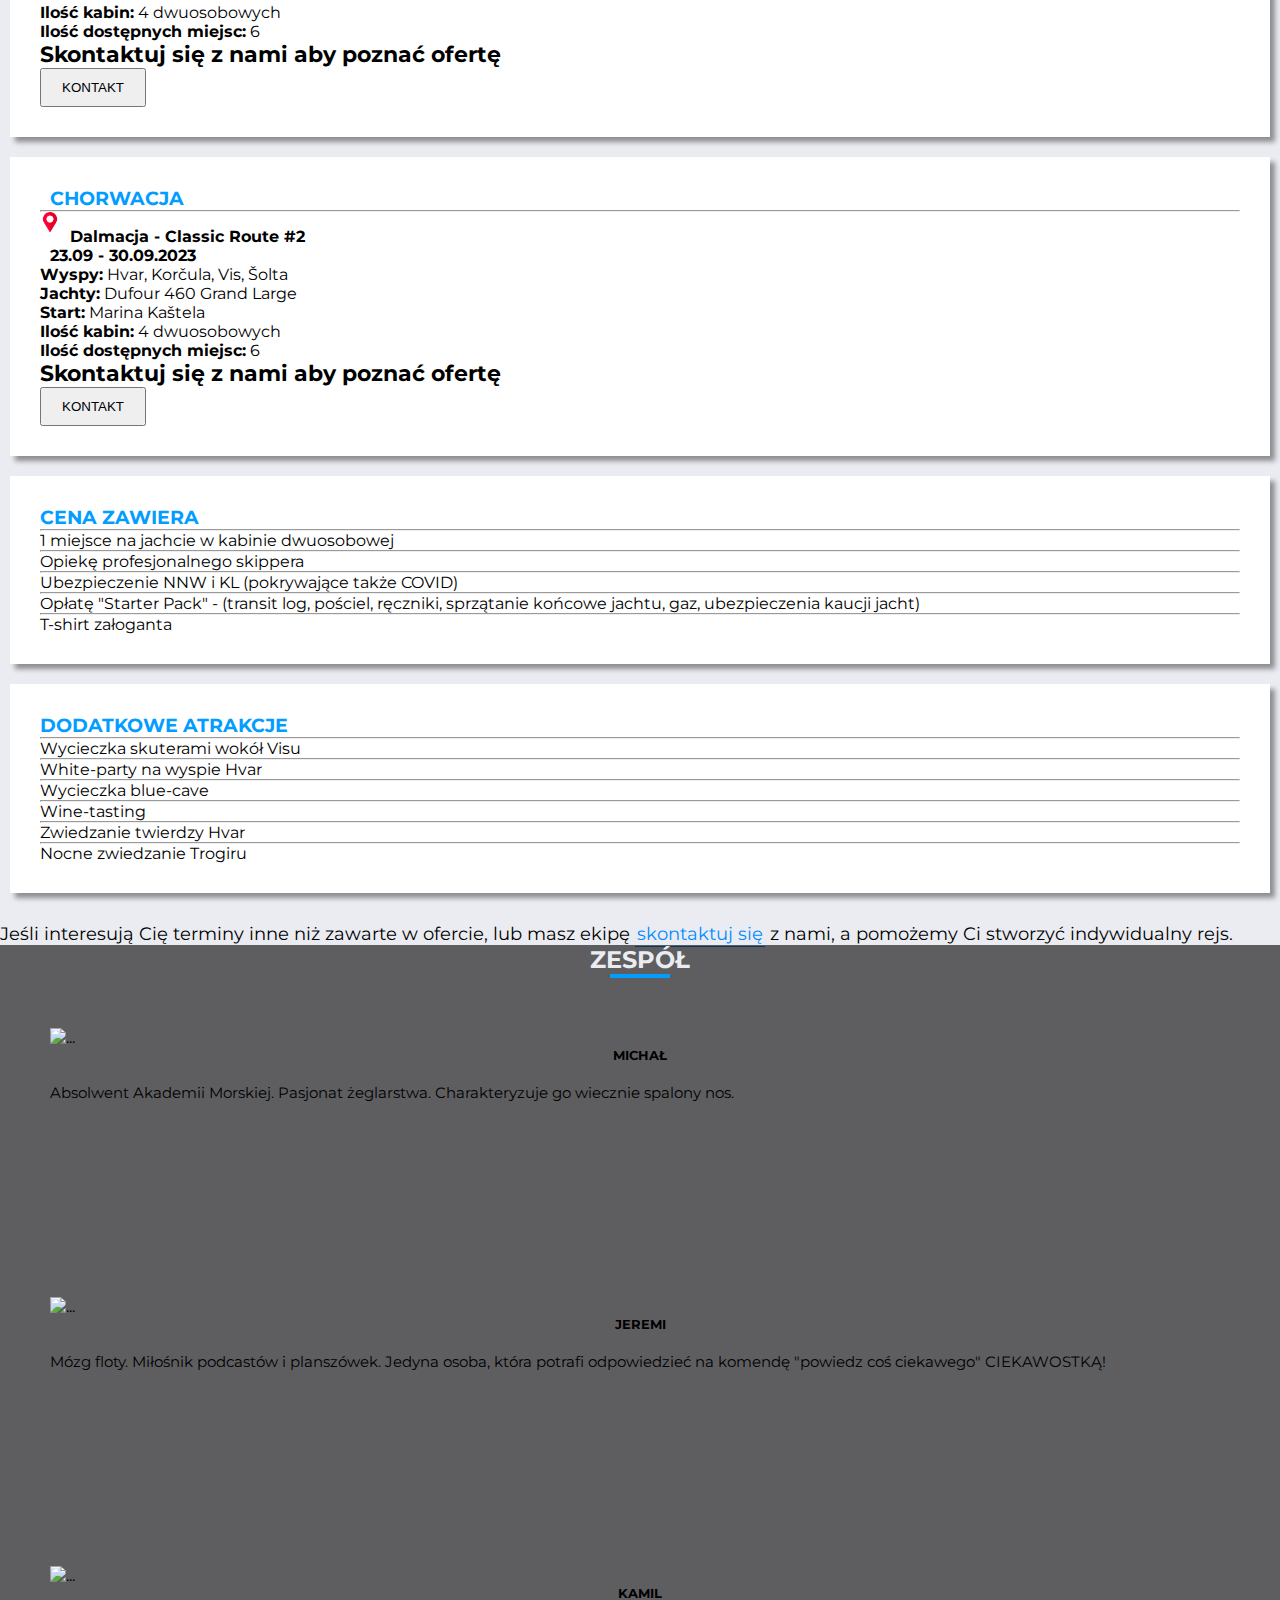
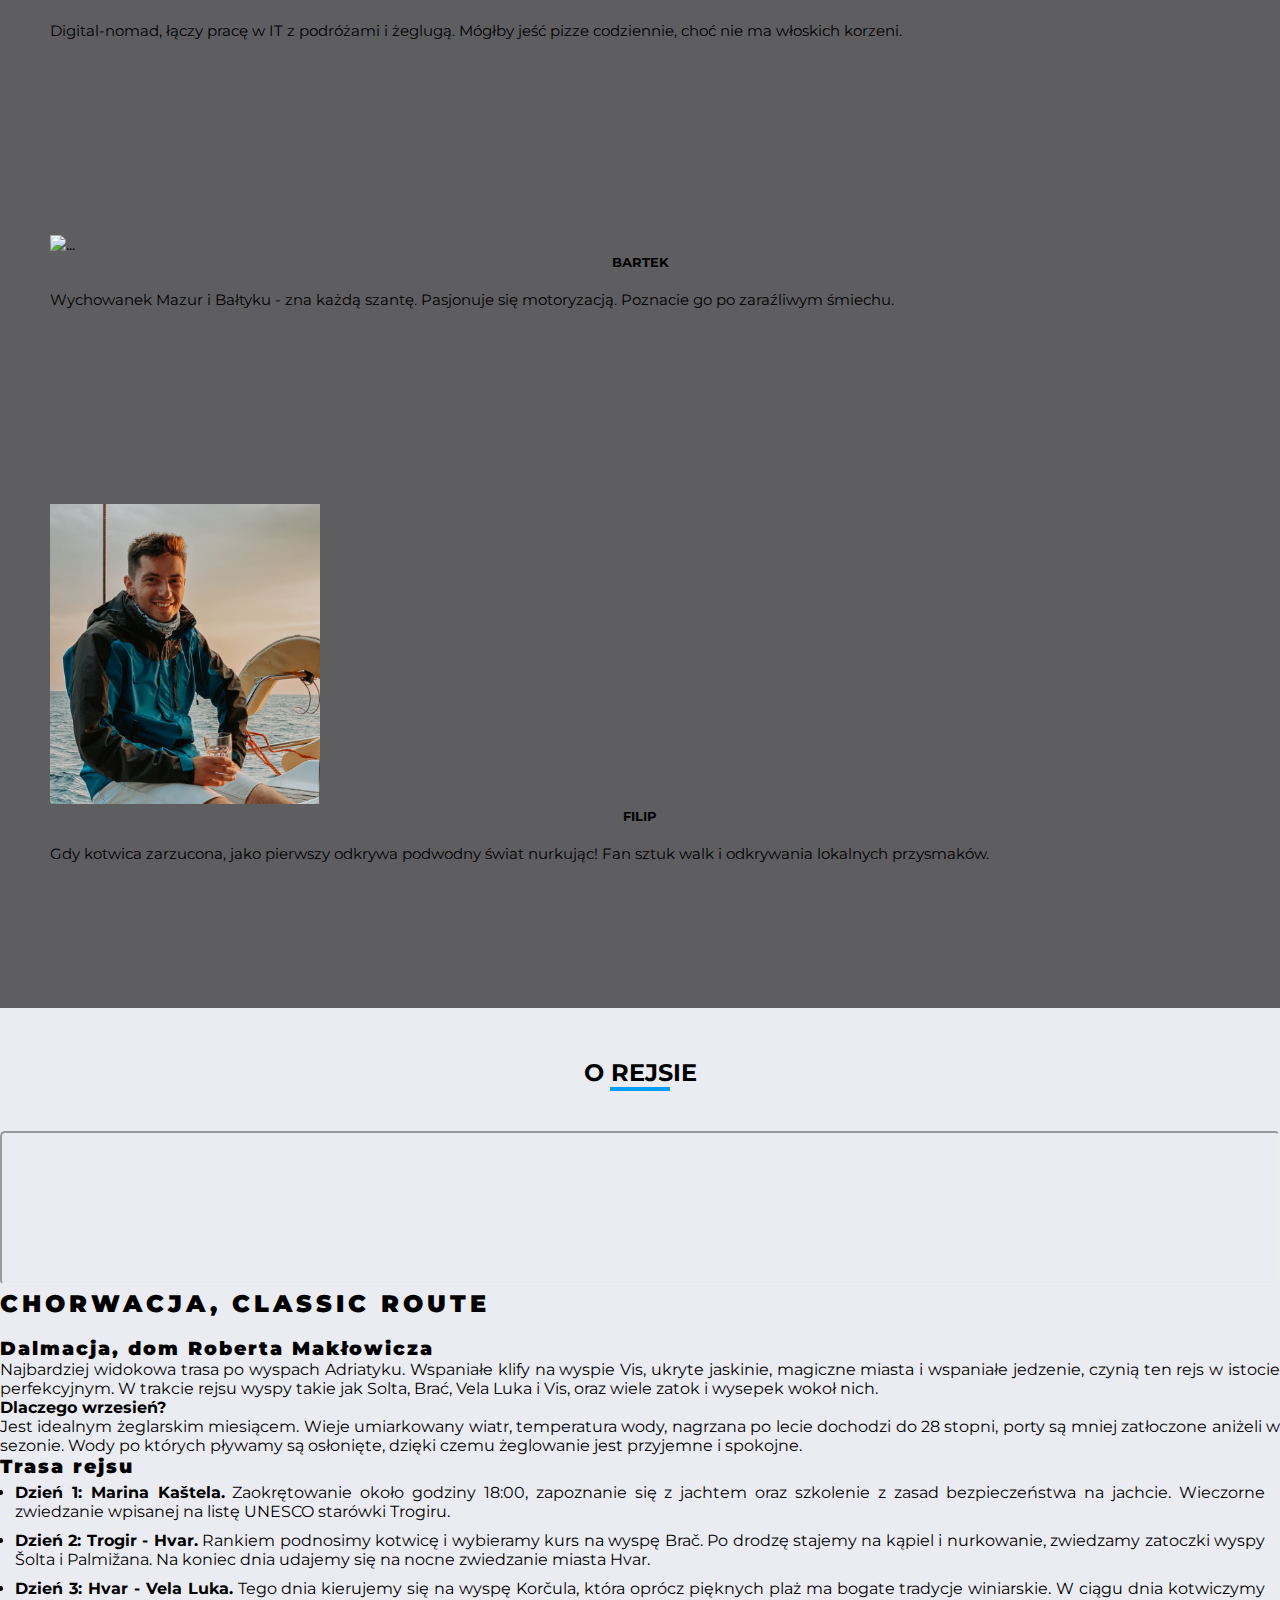
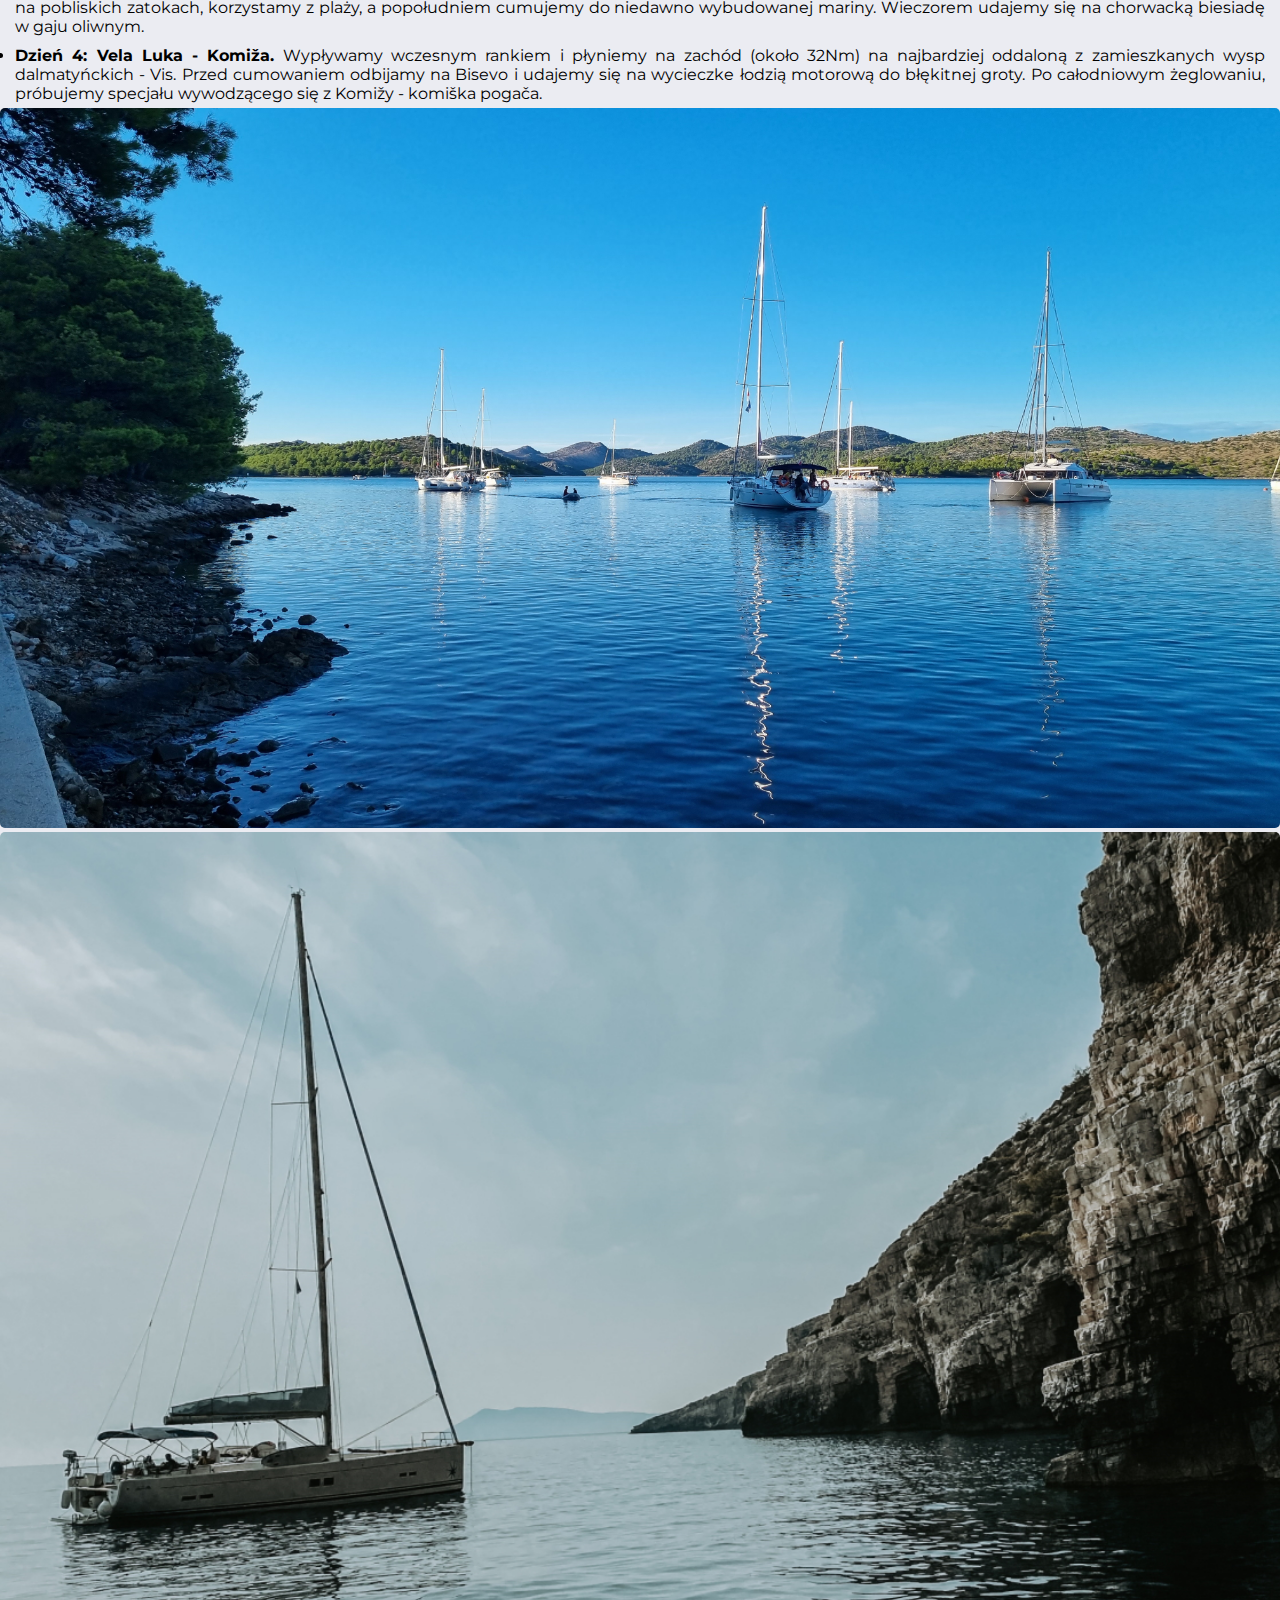
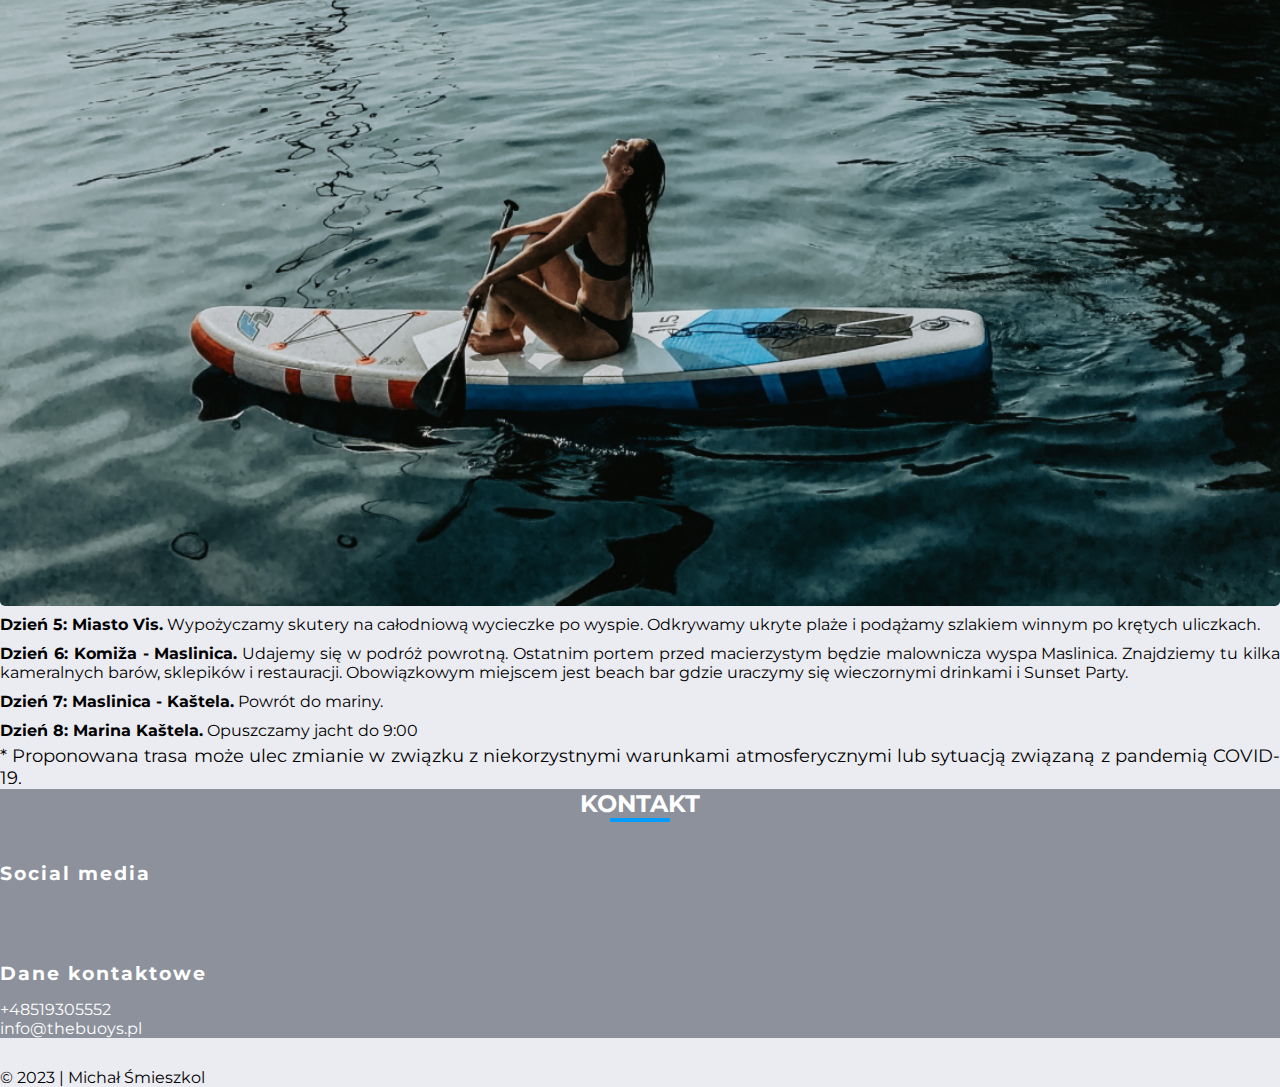
==== commit 9b0d3de0: "update content" ====
--- a/index.html
+++ b/index.html
@@ -21,7 +21,7 @@
 		<link
 			rel="stylesheet"
 			type="text/css"
-			href="//cdn.jsdelivr.net/npm/slick-carousel@1.8.1/slick/slick.css"
+			href="https://cdn.jsdelivr.net/npm/slick-carousel@1.8.1/slick/slick.css"
 		/>
 		<link rel="stylesheet" href="./css/main.css" />
 		<script
@@ -321,13 +321,13 @@
 								<p><span><img src="./img/icons/pin.png" alt="" class="price-icon">Dalmacja - Classic Route #1</span></p>
 								<p><span><img src="./img/icons/calendar.png" alt="" class="price-icon">16.09 - 23.09.2023</span></p>
 					
-								<p><span>Wyspy:</span> Hvar, Vela Luka, Vis, Solta</p>
+								<p><span>Wyspy:</span> Hvar, Korčula, Vis, Šolta</p>
 								<p><span>Jachty:</span> Dufour 460 Grand Large</p>
 								<p><span>Start:</span> Marina Kaštela</p>
-								<p><span>Ilość kabin:</span> 6 dwuosobowych</p>
-								<p><span>Ilość dostępnych miejsc:</span> 12</p>
+								<p><span>Ilość kabin:</span> 4 dwuosobowych</p>
+								<p><span>Ilość dostępnych miejsc:</span> 6</p>
 								<p class="price-tag">Skontaktuj się z nami aby poznać ofertę</p>
-								<a href="#contact"><button class="btn-secondary">kontakt</button></a>
+								<a href="#contact"><button class="btn-primary">kontakt</button></a>
 							</div>
 						</div>
 						<div class="col-md-6 col-xl-3">
@@ -336,13 +336,13 @@
 								<hr />
 								<p><span><img src="./img/icons/pin.png" alt="" class="price-icon">Dalmacja - Classic Route #2</span></p>
 								<p><span><img src="./img/icons/calendar.png" alt="" class="price-icon">23.09 - 30.09.2023</span></p>
-								<p><span>Wyspy:</span> Hvar, Vela Luka, Vis, Solta</p>
+								<p><span>Wyspy:</span> Hvar, Korčula, Vis, Šolta</p>
 								<p><span>Jachty:</span> Dufour 460 Grand Large</p>
 								<p><span>Start:</span> Marina Kaštela</p>
-								<p><span>Ilość kabin:</span> 6 dwuosobowych</p>
-								<p><span>Ilość miejsc:</span> 12</p>
+								<p><span>Ilość kabin:</span> 4 dwuosobowych</p>
+								<p><span>Ilość dostępnych miejsc:</span> 6</p>
 								<p class="price-tag">Skontaktuj się z nami aby poznać ofertę</p>
-								<a href="#contact"><button class="btn-secondary">kontakt</button></a>
+								<a href="#contact"><button class="btn-primary">kontakt</button></a>
 							
 							</div>
 						</div>
@@ -356,7 +356,7 @@
 								<hr />
 								<p>Ubezpieczenie NNW i KL (pokrywające także COVID)</p>
 								<hr />
-								<p>Opłatę "Starter Pack" - (transit log, pościel, ręczniki, sprzątanie końcowe jachtu, gaz, ubezpieczenia kaucji jacht</p>
+								<p>Opłatę "Starter Pack" - (transit log, pościel, ręczniki, sprzątanie końcowe jachtu, gaz, ubezpieczenia kaucji jacht)</p>
 								<hr />
 								<p>T-shirt załoganta</p>
 							</div>
@@ -522,8 +522,8 @@
 							<div class="box">
 								
 									<li><span>Dzień 5: Miasto Vis.</span> Wypożyczamy skutery na całodniową wycieczke po wyspie. Odkrywamy ukryte plaże i podążamy szlakiem winnym po krętych uliczkach.</li>
-									<li><span>Dzień 6: Komiža - Maslenica.</span> Udajemy się w podróż powrotną. Ostatnim portem przed macierzystym będzie malownicza wyspa Maslenica. Znajdziemy tu kilka kameralnych barów, sklepików i restauracji. Obowiązkowym miejscem jest beach bar gdzie uraczymy się wieczornymi drinkami i Sunset Party.</li>
-									<li><span>Dzień 7: Maslenica - Kaštela.</span> Powrót do mariny.  </li>
+									<li><span>Dzień 6: Komiža - Maslinica.</span> Udajemy się w podróż powrotną. Ostatnim portem przed macierzystym będzie malownicza wyspa Maslinica. Znajdziemy tu kilka kameralnych barów, sklepików i restauracji. Obowiązkowym miejscem jest beach bar gdzie uraczymy się wieczornymi drinkami i Sunset Party.</li>
+									<li><span>Dzień 7: Maslinica - Kaštela.</span> Powrót do mariny.  </li>
 									<li><span>Dzień 8: Marina Kaštela.</span> Opuszczamy jacht do 9:00 </li>
 
 								</ul>
@@ -579,16 +579,16 @@
 
 		<script
 			type="text/javascript"
-			src="//code.jquery.com/jquery-1.11.0.min.js"
+			src="https://code.jquery.com/jquery-1.11.0.min.js"
 		></script>
 		<script
 			type="text/javascript"
-			src="//code.jquery.com/jquery-migrate-1.2.1.min.js"
+			src="https://code.jquery.com/jquery-migrate-1.2.1.min.js"
 		></script>
 
 		<script
 			type="text/javascript"
-			src="//cdn.jsdelivr.net/npm/slick-carousel@1.8.1/slick/slick.min.js"
+			src="https://cdn.jsdelivr.net/npm/slick-carousel@1.8.1/slick/slick.min.js"
 		></script>
 		<script src="./js/script.js"></script>
 		<script src="./js/slick.js"></script>
--- a/css/main.css
+++ b/css/main.css
@@ -219,7 +219,7 @@
   font-size: 18px;
   text-transform: uppercase;
 }
-.aboutus .aboutus-card-text {
+.aboutus .card-text {
   font-size: 12px;
 }
 .aboutus .aboutus-hover {
@@ -707,6 +707,10 @@
   height: 200px;
 }
 
+.card-text {
+  font-size: 15px;
+}
+
 .about-trip {
   position: relative;
 }
